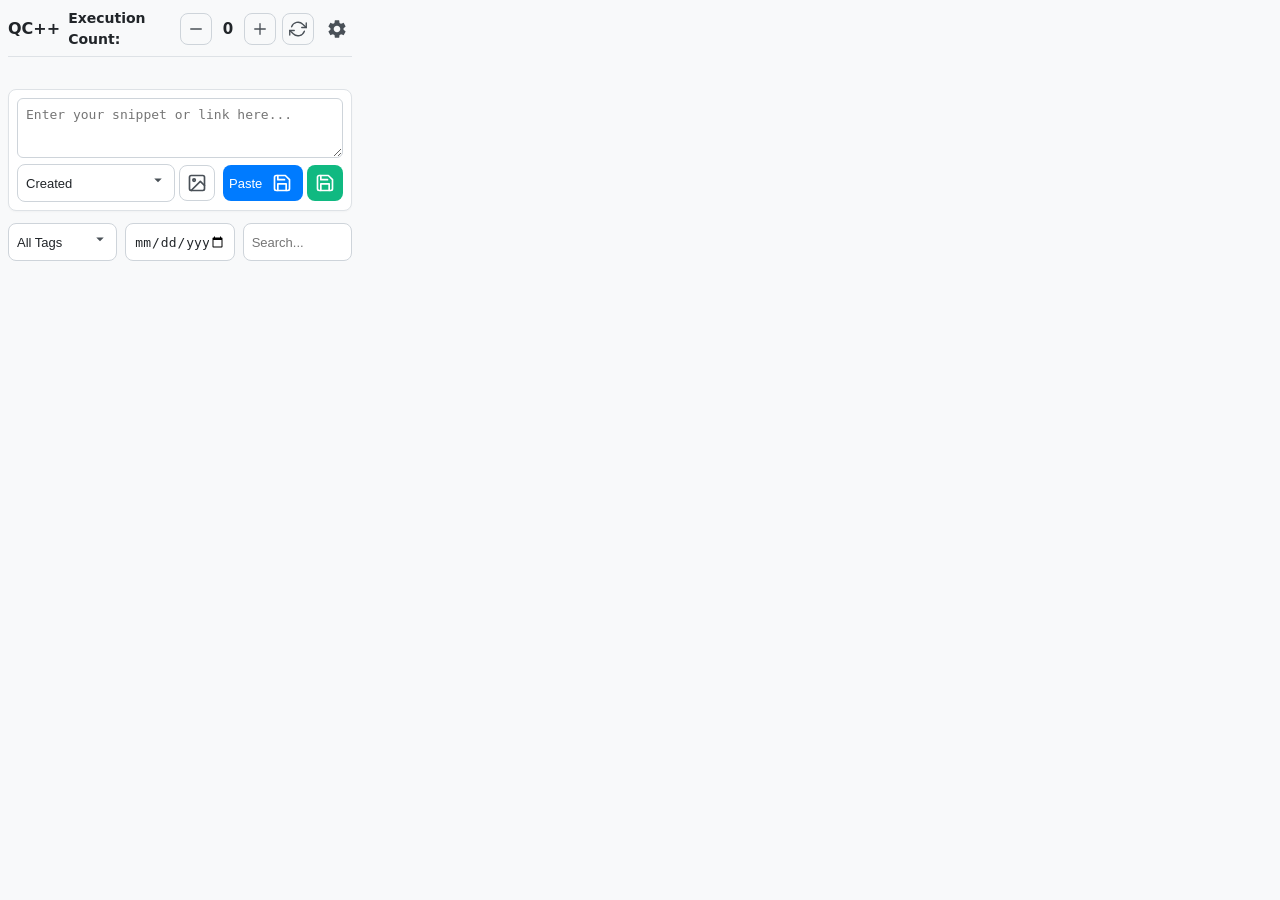
==== popup.html @ acd0b489 "initial upload - Base files" ====
<!DOCTYPE html>
<html>
<head>
  <title>Test Case Counter</title>
  <link rel="stylesheet" href="styles.css">
</head>
<body>
  <div class="container">
    <div class="header">
      <a href="https://github.com/akasumitlamba" target="_blank" class="extension-name-link" title="Go to Creator Profile (akasumitlamba)">
        QC++
      </a>
      <div class="header-title-counter">
        <span class="logo-title"><b>Execution Count:</b></span>
        <div class="counter-controls">
          <button id="decrementBtn" aria-label="Decrement count">
            <svg viewBox="0 0 24 24" fill="none" stroke="currentColor" stroke-width="2" stroke-linecap="round" stroke-linejoin="round"><line x1="5" y1="12" x2="19" y2="12"></line></svg>
          </button>
          <span id="counter">0</span>
          <button id="incrementBtn" aria-label="Increment count">
            <svg viewBox="0 0 24 24" fill="none" stroke="currentColor" stroke-width="2" stroke-linecap="round" stroke-linejoin="round"><line x1="12" y1="5" x2="12" y2="19"></line><line x1="5" y1="12" x2="19" y2="12"></line></svg>
          </button>
          <button id="resetBtn" class="reset-btn" aria-label="Reset count">
            <svg viewBox="0 0 24 24" fill="none" stroke="currentColor" stroke-width="1.8" stroke-linecap="round" stroke-linejoin="round"><polyline points="23 4 23 10 17 10"></polyline><polyline points="1 20 1 14 7 14"></polyline><path d="M3.51 9a9 9 0 0 1 14.85-3.36L23 10M1 14l4.64 4.36A9 9 0 0 0 20.49 15"></path></svg>
          </button>
        </div>
      </div>
      <button id="settingsBtn" class="settings-btn" aria-label="Settings" title="Settings">
        <svg class="icon" viewBox="0 0 24 24" width="22" height="22" fill="currentColor">
          <path fill="currentColor" d="M19.14 12.94c.04-.3.06-.61.06-.94 0-.32-.02-.64-.07-.94l2.03-1.58c.18-.14.23-.41.12-.61l-1.92-3.32c-.12-.22-.37-.29-.59-.22l-2.39.96c-.5-.38-1.03-.7-1.62-.94l-.36-2.54c-.04-.24-.24-.41-.48-.41h-3.84c-.24 0-.43.17-.47.41l-.36 2.54c-.59.24-1.13.57-1.62.94l-2.39-.96c-.22-.08-.47 0-.59.22L2.74 8.87c-.12.21-.08.47.12.61l2.03 1.58c-.05.3-.07.63-.07.94s.02.64.07.94l-2.03 1.58c-.18.14-.23.41-.12.61l1.92 3.32c.12.22.37.29.59.22l2.39-.96c.5.38 1.03.7 1.62.94l.36 2.54c.05.24.24.41.48.41h3.84c.24 0 .44-.17.47-.41l.36-2.54c.59-.24 1.13-.56 1.62-.94l2.39.96c.22.08.47 0 .59-.22l1.92-3.32c.12-.22.07-.47-.12-.61l-2.01-1.58zM12 15.6c-1.98 0-3.6-1.62-3.6-3.6s1.62-3.6 3.6-3.6 3.6 1.62 3.6 3.6-1.62 3.6-3.6 3.6z"/>
        </svg>
      </button>
    </div>
    
    <!-- Additional Counters Grid -->
    <div id="additionalCountersGrid" class="additional-counters-grid">
      <!-- Additional counters will be dynamically added here -->
    </div>

    <div class="card">
      <textarea id="snippetText" placeholder="Enter your snippet or link here..."></textarea>
      <div class="image-preview-container" id="imagePreviewContainer" style="display: none;">
        <img id="imagePreview" src="" alt="Preview">
        <button id="removeImage" class="remove-image-btn" title="Remove image">
          <svg viewBox="0 0 24 24" width="14" height="14" fill="none" stroke="currentColor" stroke-width="2.5" stroke-linecap="round" stroke-linejoin="round">
            <line x1="18" y1="6" x2="6" y2="18"></line>
            <line x1="6" y1="6" x2="18" y2="18"></line>
          </svg>
        </button>
      </div>
      <div class="input-controls-row">
        <div class="select-wrapper">
          <select id="tagSelect" class="tag-select" aria-label="Select tag for new snippet">
            <option value="created">Created</option>
            <option value="closed">Closed</option>
            <option value="reopened">Reopened</option>
            <option value="note">Note</option>
          </select>
          <span class="select-arrow">
            <svg viewBox="0 0 24 24" width="18" height="18"><path d="M7 10l5 5 5-5z"/></svg>
          </span>
        </div>
        <label for="imageUpload" class="image-upload-btn" title="Upload an image">
          <svg viewBox="0 0 24 24" width="20" height="20" fill="none" stroke="currentColor" stroke-width="2" stroke-linecap="round" stroke-linejoin="round">
            <rect x="3" y="3" width="18" height="18" rx="2" ry="2"/>
            <circle cx="8.5" cy="8.5" r="1.5"/>
            <polyline points="21 15 16 10 5 21"/>
          </svg>
        </label>
        <input type="file" id="imageUpload" accept="image/*" style="display: none;">
        <button id="pasteSaveSnippet" aria-label="Paste and Save" title="Paste and Save">
          Paste
          <svg width="20" height="20" viewBox="0 0 24 24" fill="none" stroke="currentColor" stroke-width="2" stroke-linecap="round" stroke-linejoin="round" style="vertical-align: middle; margin-left: 4px;">
            <path d="M19 21H5a2 2 0 0 1-2-2V5a2 2 0 0 1 2-2h11l5 5v11a2 2 0 0 1-2 2z"/>
            <polyline points="17 21 17 13 7 13 7 21"/>
            <polyline points="7 3 7 8 15 8"/>
          </svg>
        </button>
        <button id="saveSnippet" aria-label="Save" title="Save">
          <svg width="20" height="20" viewBox="0 0 24 24" fill="none" stroke="currentColor" stroke-width="2" stroke-linecap="round" stroke-linejoin="round">
            <path d="M19 21H5a2 2 0 0 1-2-2V5a2 2 0 0 1 2-2h11l5 5v11a2 2 0 0 1-2 2z"/>
            <polyline points="17 21 17 13 7 13 7 21"/>
            <polyline points="7 3 7 8 15 8"/>
          </svg>
        </button>
      </div>
    </div>

    <!-- Filter Row -->
    <div class="filter-row">
      <div class="tag-filter-container">
        <select id="tagFilter" class="tag-filter-select" aria-label="Filter snippets by tag">
          <option value="all">All Tags</option>
          <option value="created">Created</option>
          <option value="closed">Closed</option>
          <option value="reopened">Reopened</option>
          <option value="note">Note</option>
        </select>
        <span class="select-arrow">
          <svg viewBox="0 0 24 24" width="18" height="18"><path d="M7 10l5 5 5-5z"/></svg>
        </span>
      </div>

      <!-- Date Filter -->
      <div class="filter-group date-filter-group">
        <input type="date" id="dateFilter" class="date-filter-input" aria-label="Filter snippets by date" placeholder="Date">
      </div>

      <!-- Search Filter -->
      <div class="filter-group search-filter-group">
        <input type="search" id="searchSnippets" class="search-input" placeholder="Search..." aria-label="Search snippet content">
      </div>
    </div>

    <div id="snippetsList" class="saved-snippets">
      <!-- Snippets will be dynamically inserted here -->
    </div>
  </div>
  <!-- Settings Modal -->
  <div id="settingsModal" class="settings-modal" style="display:none;">
    <div class="settings-modal-content">
      <div class="settings-modal-header">
        <span>Settings</span>
        <button id="closeSettings" aria-label="Close settings">&times;</button>
      </div>
      <div class="settings-modal-body">
        <div class="counters-section">
          <div class="section-header">
            <h3>Counters</h3>
            <button id="addCounterBtn" class="add-counter-btn" title="Add new counter">
              <svg viewBox="0 0 24 24" width="18" height="18" fill="none" stroke="currentColor" stroke-width="2">
                <line x1="12" y1="5" x2="12" y2="19"></line>
                <line x1="5" y1="12" x2="19" y2="12"></line>
              </svg>
            </button>
          </div>
          <div id="countersList" class="counters-list">
            <!-- Main counter item -->
            <div class="counter-item main-counter">
              <div class="counter-info">
                <span class="counter-name">Main Counter</span>
                <div class="counter-actions">
                  <button class="edit-counter" data-id="main" title="Edit name">
                    <svg viewBox="0 0 24 24" width="16" height="16" fill="none" stroke="currentColor" stroke-width="2">
                      <path d="M11 4H4a2 2 0 0 0-2 2v14a2 2 0 0 0 2 2h14a2 2 0 0 0 2-2v-7"></path>
                      <path d="M18.5 2.5a2.121 2.121 0 0 1 3 3L12 15l-4 1 1-4 9.5-9.5z"></path>
                    </svg>
                  </button>
                  <button class="toggle-counter" data-id="main" title="Hide counter">
                    <svg viewBox="0 0 24 24" width="16" height="16" fill="none" stroke="currentColor" stroke-width="2">
                      <path d="M1 12s4-8 11-8 11 8 11 8-4 8-11 8-11-8-11-8z"></path>
                      <circle cx="12" cy="12" r="3"></circle>
                    </svg>
                  </button>
                </div>
              </div>
            </div>
            <!-- Additional counters will be listed here -->
          </div>
        </div>
        <hr>
        

        
        <div class="theme-select-container">
        <label for="themeSelect">Theme:</label>
        <select id="themeSelect">
          <option value="light">Light</option>
          <option value="dark">Dark</option>
        </select>
        </div>
        <hr>
        
        <!-- Data Management Section -->
        <div class="data-management-section">
          <h3>Data Management</h3>
          <div class="data-buttons">
            <button id="exportDataBtn" class="data-btn export-btn" title="Export all data">
              <svg viewBox="0 0 24 24" width="16" height="16" fill="none" stroke="currentColor" stroke-width="2">
                <path d="M21 15v4a2 2 0 0 1-2 2H5a2 2 0 0 1-2-2v-4"></path>
                <polyline points="7 10 12 15 17 10"></polyline>
                <line x1="12" y1="15" x2="12" y2="3"></line>
              </svg>
              Export Data
            </button>
            <button id="importDataBtn" class="data-btn import-btn" title="Import data">
              <svg viewBox="0 0 24 24" width="16" height="16" fill="none" stroke="currentColor" stroke-width="2">
                <path d="M21 15v4a2 2 0 0 1-2 2H5a2 2 0 0 1-2-2v-4"></path>
                <polyline points="17 8 12 3 7 8"></polyline>
                <line x1="12" y1="3" x2="12" y2="15"></line>
              </svg>
              Import Data
            </button>
          </div>
          <input type="file" id="importFileInput" accept=".json" style="display: none;">
        </div>
        <hr>
        
        <div class="settings-toggles">
          <label><input type="checkbox" id="toggleTimestamp" checked> Show Timestamp on Snippet</label><br>
          <label><input type="checkbox" id="toggleDateFilter"> Show Date Filter</label><br>
          <label><input type="checkbox" id="toggleTagFilter" checked> Show Tag Filter</label><br>
          <label><input type="checkbox" id="toggleSearchFilter" checked> Show Search Filter</label><br>
          <label><input type="checkbox" id="toggleSnippetTags" checked> Show Tags on Snippet</label><br>
          <label><input type="checkbox" id="toggleDoubleClickEdit" checked> Double Click Snippet to Edit</label>
        </div>
        <hr>
        <!-- Tag Management Section -->
        <div class="tags-section">
          <div class="section-header">
            <h3>Tags</h3>
          </div>
          <div id="tagsList" class="tags-list">
            <!-- Tags will be dynamically added here -->
          </div>
          <div class="tag-info-text">
            <p><small>You can rename tags and activate/deactivate them as needed. Tags that are deactivated won't show in the dropdown menu but will preserve their data.</small></p>
          </div>
        </div>
        <hr>
                
      </div>
    </div>
  </div>
  <script src="popup.js"></script>
</body>
</html>
---- styles.css ----
/* Global Reset & Base Styles */
* {
  margin: 0;
  padding: 0;
  box-sizing: border-box;
}

:root {
  /* Color Variables */
  --color-background: #F8F9FA;
  --color-text: #212529;
  --color-border: #DEE2E6;
  --color-border-hover: #ADB5BD;
  --color-input-border: #CED4DA;
  --color-input-focus: #80BDFF;
  --color-icon: #495057;
  
  /* Color Tags */
  --color-created: #10b981;
  --color-created-bg: #F0FFF4;
  --color-created-dark: #0E9F70;
  --color-closed: #D9534F;
  --color-closed-bg: #FFF0F0;
  --color-closed-dark: #C9302C;
  --color-reopened: #007BFF;
  --color-reopened-bg: #F0F8FF;
  --color-reopened-dark: #0056B3;
  --color-note: #FFC107;
  --color-note-bg: #FFF9E6;
  --color-note-dark: #D9A400;
  --color-gray: #607D8B;
  --color-gray-bg: #ECEFF1;
  --color-gray-dark: #455A64;
  --color-purple: #9C27B0;
  --color-purple-bg: #F5E9FF;
  --color-purple-dark: #7B1FA2;
  --color-pink: #E91E63;
  --color-pink-bg: #FCE4EC;
  --color-pink-dark: #C2185B;
  --color-teal: #009688;
  --color-teal-bg: #E0F2F1;
  --color-teal-dark: #00796B;
  
  /* Dark Theme Colors */
  --dark-bg: #212121;
  --dark-elevated: #2C2C2C;
  --dark-border: #3D3D3D;
  --dark-input: #333333;
  --dark-hover: #3A3A3A;
  --dark-text: #E6E6E6;
  --dark-secondary-text: #AAAAAA;
  
  /* Dark Theme Tag Colors */
  --dark-created-bg: #143628;
  --dark-closed-bg: #3D2626;
  --dark-reopened-bg: #1C2A3D;
  --dark-note-bg: #3D371D;
  --dark-gray-bg: #2F3941;
  --dark-purple-bg: #2D1F35;
  --dark-pink-bg: #3D1F29;
  --dark-teal-bg: #1A3534;
  
  /* Spacing */
  --spacing-xs: 4px;
  --spacing-sm: 6px;
  --spacing-md: 8px;
  --spacing-lg: 12px;
  
  /* Border Radius */
  --radius-sm: 6px;
  --radius-md: 8px;
}

body {
  width: 360px;
  font-family: 'Inter', 'Segoe UI', system-ui, -apple-system, BlinkMacSystemFont, sans-serif;
  background-color: var(--color-background);
  color: var(--color-text);
  font-size: 14px;
  line-height: 1.5;
}

.container {
  display: flex;
  flex-direction: column;
  gap: var(--spacing-md);
  padding: var(--spacing-md);
}

/* Header */
.header {
  display: flex;
  align-items: center;
  padding-bottom: var(--spacing-sm);
  border-bottom: 1px solid var(--color-border);
  margin-bottom: var(--spacing-xs);
  gap: var(--spacing-md);
}

.extension-name-link {
  font-size: 16px;
  font-weight: 600;
  color: var(--color-text);
  text-decoration: none;
  transition: color 0.2s;
  flex-shrink: 0;
}

.extension-name-link:hover {
  color: var(--color-reopened);
}

.header-title-counter {
  display: flex;
  align-items: center;
  gap: 10px;
  flex-grow: 1;
  justify-content: center;
  min-width: 0;
}

.header.main-counter-hidden .header-title-counter {
  display: none;
}

.header.main-counter-hidden .extension-name-link {
  flex-grow: 1;
  text-align: left;
  font-size: 18px;
}

.settings-btn {
  background-color: transparent;
  border: none;
  cursor: pointer;
  padding: var(--spacing-xs);
  display: flex;
  align-items: center;
  justify-content: center;
  color: var(--color-icon);
  border-radius: var(--radius-sm);
  transition: background-color 0.2s;
  flex-shrink: 0;
}

.theme-dark .extension-name-link {
  color: var(--dark-text);
}

.theme-dark .extension-name-link:hover {
  color: var(--color-reopened);
}

.counter-controls {
  display: flex;
  align-items: center;
  gap: var(--spacing-sm);
}

.counter-controls button, 
.reset-btn {
  background-color: transparent;
  border: 1px solid var(--color-input-border);
  border-radius: var(--radius-md);
  cursor: pointer;
  padding: var(--spacing-sm);
  display: flex;
  align-items: center;
  justify-content: center;
  transition: background-color 0.2s, border-color 0.2s;
}

.counter-controls button:hover, 
.reset-btn:hover {
  background-color: #E9ECEF;
  border-color: var(--color-border-hover);
}

.counter-controls button svg, 
.reset-btn svg {
  width: 18px;
  height: 18px;
  stroke: var(--color-icon);
  stroke-width: 1.8;
}

.reset-btn svg {
  stroke: var(--color-closed);
}

.reset-btn:hover svg {
  stroke: var(--color-closed-dark);
}

#counter {
  font-size: 15px;
  font-weight: 600;
  color: var(--color-text);
  min-width: 20px;
  text-align: center;
}

/* Card Styles */
.card {
  background-color: #FFFFFF;
  border-radius: var(--radius-md);
  padding: var(--spacing-md);
  border: 1.5px solid var(--color-border);
  display: flex;
  flex-direction: column;
  gap: var(--spacing-sm);
  margin-bottom: var(--spacing-xs);
  box-shadow: 0 1px 2px rgba(0,0,0,0.03);
}

/* Textarea */
#snippetText {
  width: 100%;
  min-height: 60px;
  max-height: 120px;
  border-radius: var(--radius-sm);
  border: 1px solid var(--color-input-border);
  padding: var(--spacing-sm) var(--spacing-md);
  font-size: 13px;
  font-weight: 400;
  background-color: #FFFFFF;
  color: var(--color-text);
  transition: border-color 0.2s, box-shadow 0.2s;
  resize: vertical;
  line-height: 1.5;
}

#snippetText:focus {
  border-color: var(--color-input-focus);
  outline: none;
  box-shadow: 0 0 0 2px rgba(128, 189, 255, 0.2);
}

/* Input Controls Layout using CSS Grid for better predictability */
.input-controls-row {
  display: flex;
  gap: var(--spacing-xs);
  align-items: center;
}

/* Default positions */
.select-wrapper {
  flex: 1;
  min-width: 100px;
  max-width: none;
  position: relative;
  display: flex;
  align-items: center;
}

#saveSnippet,
#pasteSaveSnippet {
  display: flex;
  align-items: center;
  justify-content: center;
  gap: var(--spacing-sm);
  height: 36px;
  flex: 0 0 auto;
  width: auto;
  min-width: 36px;
  border-radius: var(--radius-md);
  padding: 0 var(--spacing-sm);
  font-size: 13px;
  font-weight: 500;
  cursor: pointer;
  border: none;
  color: #fff;
  transition: all 0.2s;
}

/* Remove max width constraints */
#saveSnippet {
  background-color: var(--color-created);
  width: 36px;
}

#pasteSaveSnippet {
  background-color: var(--color-reopened);
  width: 80px;
}

/* Filter Row */
.filter-row {
  display: flex;
  align-items: center;
  gap: var(--spacing-md);
  flex-wrap: wrap;
}

.tag-filter-container {
  position: relative;
  display: flex;
  flex: 1;
  min-width: 100px;
}

.filter-group {
  flex: 1;
  display: flex;
  align-items: center;
}

.search-filter-group,
.date-filter-group {
  flex: 1;
  min-width: 100px;
}

.tag-filter-select,
.search-input,
.date-filter-input {
  height: 38px;
  width: 100%;
  padding: 0 var(--spacing-md);
  font-size: 13px;
  border: 1px solid var(--color-input-border);
  border-radius: var(--radius-md);
  background-color: #FFFFFF;
  color: var(--color-text);
  transition: border-color 0.2s, box-shadow 0.2s;
}

.tag-filter-select:focus,
.search-input:focus,
.date-filter-input:focus {
  border-color: var(--color-input-focus);
  outline: none;
  box-shadow: 0 0 0 2px rgba(128, 189, 255, 0.2);
}

.tag-filter-select {
  appearance: none;
  -webkit-appearance: none;
  -moz-appearance: none;
  padding-right: 30px;
  background-repeat: no-repeat;
  background-position: right var(--spacing-md) center;
  background-size: 10px auto;
  cursor: pointer;
}

/* Saved Snippets */
.saved-snippets {
  display: flex;
  flex-direction: column;
  gap: var(--spacing-md);
  overflow-y: auto;
  max-height: 400px;
}

.snippet-item {
  background-color: #FFFFFF;
  border-radius: var(--radius-md);
  border: 1px solid var(--color-border);
  padding: var(--spacing-sm) var(--spacing-md);
  display: flex;
  flex-direction: column;
  gap: var(--spacing-xs);
  transition: all 0.2s ease;
}

.snippet-item:hover {
  transform: translateY(-2px);
  box-shadow: 0 2px 5px rgba(0,0,0,0.05);
}

/* Snippet Tag Colors */
.snippet-item.created { 
  border-left: 4px solid var(--color-created); 
  background-color: var(--color-created-bg);
}

.snippet-item.closed { 
  border-left: 4px solid var(--color-closed); 
  background-color: var(--color-closed-bg);
}

.snippet-item.reopened { 
  border-left: 4px solid var(--color-reopened); 
  background-color: var(--color-reopened-bg);
}

.snippet-item.note { 
  border-left: 4px solid var(--color-note); 
  background-color: var(--color-note-bg);
}

.snippet-item.gray { 
  border-left: 4px solid var(--color-gray); 
  background-color: var(--color-gray-bg);
}

.snippet-item.purple { 
  border-left: 4px solid var(--color-purple); 
  background-color: var(--color-purple-bg);
}

.snippet-item.pink { 
  border-left: 4px solid var(--color-pink); 
  background-color: var(--color-pink-bg);
}

.snippet-item.teal { 
  border-left: 4px solid var(--color-teal); 
  background-color: var(--color-teal-bg);
}

.snippet-top-tag {
  font-size: 11px;
  font-weight: 600;
  text-transform: capitalize;
  display: flex; 
  justify-content: space-between; 
  align-items: center; 
  padding-bottom: 1px;
  border-bottom: 1px solid rgba(0,0,0,0.05);
  margin-bottom: 2px;
  line-height: 1.1;
}

.snippet-item.created .snippet-top-tag { color: var(--color-created-dark); }
.snippet-item.closed .snippet-top-tag { color: var(--color-closed-dark); }
.snippet-item.reopened .snippet-top-tag { color: var(--color-reopened-dark); }
.snippet-item.note .snippet-top-tag { color: var(--color-note-dark); }
.snippet-item.gray .snippet-top-tag { color: var(--color-gray-dark); }
.snippet-item.purple .snippet-top-tag { color: var(--color-purple-dark); }
.snippet-item.pink .snippet-top-tag { color: var(--color-pink-dark); }
.snippet-item.teal .snippet-top-tag { color: var(--color-teal-dark); }

.snippet-timestamp {
  font-size: 11px;
  color: var(--color-icon);
  font-weight: normal;
  opacity: 0.8;
}

.snippet-content-wrapper {
  display: flex;
  gap: var(--spacing-sm);
}

.snippet-content {
  cursor: pointer;
  white-space: pre-wrap;
  word-break: break-word;
  font-size: 13px;
  line-height: 1.5;
  max-height: 150px;
  overflow-y: auto;
  padding: var(--spacing-xs) var(--spacing-md);
  background-color: rgba(0,0,0,0.02);
  border-radius: var(--radius-sm);
  flex: 1;
  position: relative;
  margin-bottom: var(--spacing-xs);
  /* Prevent text selection on double click */
  user-select: none;
  -webkit-user-select: none;
  -moz-user-select: none;
  -ms-user-select: none;
}

.snippet-content.expanded {
  max-height: none;
}

.snippet-content a {
  color: var(--color-reopened);
  text-decoration: none;
  font-weight: 500;
}

.snippet-content a:hover {
  text-decoration: underline;
  color: var(--color-reopened-dark);
}

.snippet-actions {
  display: flex;
  flex-direction: column;
  justify-content: flex-start;
  gap: var(--spacing-sm);
}

.snippet-actions button {
  background-color: transparent;
  border: 1px solid var(--color-input-border);
  border-radius: var(--radius-sm);
  cursor: pointer;
  padding: var(--spacing-xs);
  display: flex;
  align-items: center;
  justify-content: center;
  transition: all 0.2s;
  width: 28px;
  height: 28px;
}

.snippet-actions button:hover {
  background-color: #E9ECEF;
  border-color: var(--color-border-hover);
  transform: translateY(-2px);
}

.snippet-actions button svg {
  width: 16px;
  height: 16px;
  stroke: var(--color-icon);
  transition: all 0.2s;
}

.snippet-actions button:hover svg {
  stroke-width: 2;
}

.copy-btn svg {
  stroke: var(--color-reopened-dark);
}

.delete-btn svg {
  stroke: var(--color-closed-dark);
}

.snippet-actions .expand-btn {
  margin-top: auto;
}

.snippet-actions .expand-btn svg {
  transition: transform 0.2s;
  stroke: var(--color-icon);
}

.snippet-actions .expand-btn.expanded svg {
  transform: rotate(180deg);
}

/* Tag Backgrounds for Card and Controls */
.input-controls-row.bg-created { background-color: var(--color-created-bg); border: none; }
.input-controls-row.bg-closed { background-color: var(--color-closed-bg); border: none; }
.input-controls-row.bg-reopened { background-color: var(--color-reopened-bg); border: none; }
.input-controls-row.bg-note { background-color: var(--color-note-bg); border: none; }
.input-controls-row.bg-gray { background-color: var(--color-gray-bg); border: none; }
.input-controls-row.bg-purple { background-color: var(--color-purple-bg); border: none; }
.input-controls-row.bg-pink { background-color: var(--color-pink-bg); border: none; }
.input-controls-row.bg-teal { background-color: var(--color-teal-bg); border: none; }

.card.bg-created {
  background-color: var(--color-created-bg);
  border-left: 4px solid var(--color-created);
}

.card.bg-closed {
  background-color: var(--color-closed-bg);
  border-left: 4px solid var(--color-closed);
}

.card.bg-reopened {
  background-color: var(--color-reopened-bg);
  border-left: 4px solid var(--color-reopened);
}

.card.bg-note {
  background-color: var(--color-note-bg);
  border-left: 4px solid var(--color-note);
}

.card.bg-gray {
  background-color: var(--color-gray-bg);
  border-left: 4px solid var(--color-gray);
}

.card.bg-purple {
  background-color: var(--color-purple-bg);
  border-left: 4px solid var(--color-purple);
}

.card.bg-pink {
  background-color: var(--color-pink-bg);
  border-left: 4px solid var(--color-pink);
}

.card.bg-teal {
  background-color: var(--color-teal-bg);
  border-left: 4px solid var(--color-teal);
}

#snippetText.bg-created,
#tagSelect.bg-created {
  background-color: var(--color-created-bg);
  border-color: var(--color-created);
}

#snippetText.bg-closed,
#tagSelect.bg-closed {
  background-color: var(--color-closed-bg);
  border-color: var(--color-closed);
}

#snippetText.bg-reopened,
#tagSelect.bg-reopened {
  background-color: var(--color-reopened-bg);
  border-color: var(--color-reopened);
}

#snippetText.bg-note,
#tagSelect.bg-note {
  background-color: var(--color-note-bg);
  border-color: var(--color-note);
}

#snippetText.bg-gray,
#tagSelect.bg-gray {
  background-color: var(--color-gray-bg);
  border-color: var(--color-gray);
}

.tag-filter-select.bg-created { 
  background-color: var(--color-created-bg);
  border-color: var(--color-created);
}

.tag-filter-select.bg-closed { 
  background-color: var(--color-closed-bg);
  border-color: var(--color-closed);
}

.tag-filter-select.bg-reopened { 
  background-color: var(--color-reopened-bg);
  border-color: var(--color-reopened);
}

.tag-filter-select.bg-note { 
  background-color: var(--color-note-bg);
  border-color: var(--color-note);
}

.tag-filter-select.bg-gray { 
  background-color: var(--color-gray-bg);
  border-color: var(--color-gray);
}

.tag-filter-select.bg-purple { 
  background-color: var(--color-purple-bg);
  border-color: var(--color-purple);
}

.tag-filter-select.bg-pink { 
  background-color: var(--color-pink-bg);
  border-color: var(--color-pink);
}

.tag-filter-select.bg-teal { 
  background-color: var(--color-teal-bg);
  border-color: var(--color-teal);
}

/* Settings Button and Modal */
.settings-btn:hover {
  background-color: rgba(0,0,0,0.05);
}

.settings-modal {
  position: fixed;
  top: 0;
  left: 0;
  width: 100%;
  height: 100%;
  background-color: rgba(0, 0, 0, 0.5);
  display: none;
  justify-content: center;
  align-items: center;
  z-index: 1000;
  animation: fadeIn 0.2s ease-out;
}

@keyframes fadeIn {
  from { opacity: 0; }
  to { opacity: 1; }
}

.settings-modal-content {
  background-color: var(--color-background);
  border-radius: var(--radius-md);
  width: 90%;
  max-width: 340px;
  max-height: 85vh;
  box-shadow: 0 4px 12px rgba(0, 0, 0, 0.15);
  animation: modalSlideIn 0.3s ease-out;
  display: flex;
  flex-direction: column;
}

@keyframes modalSlideIn {
  from { 
  opacity: 0;
    transform: translateY(-20px);
}
  to { 
  opacity: 1;
    transform: translateY(0);
}
}

.settings-modal-header {
  display: flex;
  justify-content: space-between;
  align-items: center;
  padding: var(--spacing-md) var(--spacing-lg);
  border-bottom: 1px solid var(--color-border);
  font-weight: 600;
  flex-shrink: 0;
}

.settings-modal-header button {
  background: none;
  border: none;
  font-size: 20px;
  cursor: pointer;
  color: var(--color-icon);
  width: 28px;
  height: 28px;
  display: flex;
  align-items: center;
  justify-content: center;
}

.settings-modal-header button:hover {
  color: var(--color-text);
}

.settings-modal-body {
  padding: var(--spacing-md) var(--spacing-lg);
  overflow-y: auto;
  max-height: calc(85vh - 50px); /* Subtract header height */
}

.settings-modal-body label[for="themeSelect"] {
  font-weight: 600;
  display: inline-block;
  margin-right: var(--spacing-md);
  color: var(--color-text);
}

.theme-select-container {
  display: flex;
  align-items: center;
  margin-bottom: var(--spacing-lg);
}

.settings-modal-body select#themeSelect {
  width: auto;
  flex: 1;
  margin-bottom: 0;
}

.settings-modal-body select {
  height: 38px;
  padding: 0 var(--spacing-md);
  font-size: 14px;
  border: 1px solid var(--color-input-border);
  border-radius: var(--radius-md);
  background-color: #FFFFFF;
  color: var(--color-text);
  appearance: none;
  -webkit-appearance: none;
  -moz-appearance: none;
  background-image: url('data:image/svg+xml;charset=US-ASCII,%3Csvg%20xmlns%3D%22http%3A%2F%2Fwww.w3.org%2F2000%2Fsvg%22%20width%3D%22292.4%22%20height%3D%22292.4%22%3E%3Cpath%20fill%3D%22%23495057%22%20d%3D%22M287%2069.4a17.6%2017.6%200%200%200-13-5.4H18.4c-5%200-9.3%201.8-12.9%205.4A17.6%2017.6%200%200%200%200%2082.2c0%205%201.8%209.3%205.4%2012.9l128%20127.9c3.6%203.6%207.8%205.4%2012.8%205.4s9.2-1.8%2012.8-5.4L287%2095c3.5-3.5%205.4-7.8%205.4-12.8%200-5-1.9-9.2-5.4-12.8z%22%2F%3E%3C%2Fsvg%3E');
  background-repeat: no-repeat;
  background-position: right var(--spacing-md) center;
  background-size: 10px auto;
  cursor: pointer;
}

.settings-modal-body hr {
  border: none;
  height: 1px;
  background-color: var(--color-border);
  margin: var(--spacing-lg) 0;
}

.settings-toggles {
  padding-top: var(--spacing-sm);
}

.settings-toggles label {
  display: flex;
  align-items: center;
  margin-bottom: var(--spacing-md);
  user-select: none;
  cursor: pointer;
  font-size: 14px;
  transition: color 0.2s;
}

.settings-toggles label:hover {
  color: var(--color-reopened);
}

.settings-toggles input[type="checkbox"] {
  margin-right: var(--spacing-md);
  accent-color: var(--color-created);
  width: 16px;
  height: 16px;
  cursor: pointer;
}

/* Dark Theme */
.theme-dark {
  background-color: var(--dark-bg);
  color: var(--dark-text);
}

.theme-dark .container,
.theme-dark .card,
.theme-dark .tag-filter-select,
.theme-dark .date-filter-input,
.theme-dark .search-input,
.theme-dark .snippet-item {
  background-color: var(--dark-elevated);
  color: var(--dark-text);
  border-color: var(--dark-border);
}

.theme-dark #snippetText,
.theme-dark .select-wrapper select {
  background-color: var(--dark-input);
  color: var(--dark-text);
  border-color: var(--dark-border);
}

.theme-dark .select-arrow svg {
  fill: var(--dark-secondary-text);
}

.theme-dark .logo-title,
.theme-dark .snippet-timestamp {
  color: var(--dark-secondary-text);
}

.theme-dark .header {
  border-color: var(--dark-border);
}

.theme-dark .snippet-item {
  border: 1px solid var(--dark-border);
  border-left-width: 4px;
  background-color: var(--dark-elevated);
}

.theme-dark .snippet-item.created {
  border-color: var(--color-created);
}

.theme-dark .snippet-item.closed {
  border-color: var(--color-closed);
}

.theme-dark .snippet-item.reopened {
  border-color: var(--color-reopened);
}

.theme-dark .snippet-item.note {
  border-color: var(--color-note);
}

.theme-dark .snippet-item:hover {
  transform: translateY(-2px);
  box-shadow: 0 4px 12px rgba(0,0,0,0.4);
}

.theme-dark .snippet-content {
  background-color: var(--dark-input);
}

.theme-dark .snippet-top-tag {
  border-bottom-color: rgba(255,255,255,0.05);
}

.theme-dark .snippet-item.created .snippet-top-tag { color: var(--color-created); }
.theme-dark .snippet-item.closed .snippet-top-tag { color: var(--color-closed); }
.theme-dark .snippet-item.reopened .snippet-top-tag { color: var(--color-reopened); }
.theme-dark .snippet-item.note .snippet-top-tag { color: var(--color-note); }

.theme-dark .snippet-content a {
  color: #4DA3FF;
}

.theme-dark .snippet-content a:hover {
  color: #80BDFF;
}

.theme-dark .settings-btn:hover {
  background-color: var(--dark-hover);
  color: var(--dark-text);
}

.theme-dark .settings-modal-header button:hover {
  color: var(--dark-text);
}

.theme-dark .counter-controls button, 
.theme-dark .reset-btn,
.theme-dark .snippet-actions button {
  background-color: var(--dark-input);
  border-color: var(--dark-border);
}

.theme-dark .counter-controls button:hover, 
.theme-dark .reset-btn:hover,
.theme-dark .snippet-actions button:hover {
  background-color: var(--dark-hover);
  border-color: var(--dark-border);
}

.theme-dark .counter-controls button svg {
  stroke: var(--dark-secondary-text);
}

.theme-dark #snippetText:focus,
.theme-dark .tag-filter-select:focus,
.theme-dark .search-input:focus,
.theme-dark .date-filter-input:focus {
  box-shadow: 0 0 0 2px rgba(77, 163, 255, 0.3);
}

.theme-dark #snippetText.bg-created, 
.theme-dark #tagSelect.bg-created,
.theme-dark .card.bg-created,
.theme-dark .input-controls-row.bg-created { 
  background-color: var(--dark-input);
  border-color: var(--color-created);
  border-width: 2px;
}

.theme-dark #snippetText.bg-closed, 
.theme-dark #tagSelect.bg-closed,
.theme-dark .card.bg-closed,
.theme-dark .input-controls-row.bg-closed { 
  background-color: var(--dark-input);
  border-color: var(--color-closed);
  border-width: 2px;
}

.theme-dark #snippetText.bg-reopened, 
.theme-dark #tagSelect.bg-reopened,
.theme-dark .card.bg-reopened,
.theme-dark .input-controls-row.bg-reopened { 
  background-color: var(--dark-input);
  border-color: var(--color-reopened);
  border-width: 2px;
}

.theme-dark #snippetText.bg-note, 
.theme-dark #tagSelect.bg-note,
.theme-dark .card.bg-note,
.theme-dark .input-controls-row.bg-note { 
  background-color: var(--dark-input);
  border-color: var(--color-note);
  border-width: 2px;
}

.theme-dark .input-controls-row.bg-created {
  background-color: transparent;
  border: 1px solid var(--color-created);
  border-radius: var(--radius-sm);
  padding: var(--spacing-xs);
}

.theme-dark .input-controls-row.bg-closed {
  background-color: transparent;
  border: 1px solid var(--color-closed);
  border-radius: var(--radius-sm);
  padding: var(--spacing-xs);
}

.theme-dark .input-controls-row.bg-reopened {
  background-color: transparent;
  border: 1px solid var(--color-reopened);
  border-radius: var(--radius-sm);
  padding: var(--spacing-xs);
}

.theme-dark .input-controls-row.bg-note {
  background-color: transparent;
  border: 1px solid var(--color-note);
  border-radius: var(--radius-sm);
  padding: var(--spacing-xs);
}

.theme-dark #counter {
  color: #FFFFFF;
  font-weight: 700;
  font-size: 16px;
}

.theme-dark .counter-controls {
  background-color: var(--dark-input);
  padding: var(--spacing-sm) var(--spacing-md);
  border-radius: var(--radius-md);
}

/* Utility */
.hidden {
  display: none;
}

.theme-dark .counter-controls {
  background-color: var(--dark-input);
  padding: var(--spacing-xs) var(--spacing-sm);
  border-radius: var(--radius-md);
}

/* Change theme-dark card styling */
.theme-dark .card.bg-created {
  background-color: transparent;
  border: 1px solid var(--color-created);
  border-left-width: 4px;
}

.theme-dark .card.bg-closed {
  background-color: transparent;
  border: 1px solid var(--color-closed);
  border-left-width: 4px;
}

.theme-dark .card.bg-reopened {
  background-color: transparent;
  border: 1px solid var(--color-reopened);
  border-left-width: 4px;
}

.theme-dark .card.bg-note {
  background-color: transparent;
  border: 1px solid var(--color-note);
  border-left-width: 4px;
}

/* Dark theme settings modal */
.theme-dark .settings-modal-content {
  background-color: var(--dark-elevated);
  border: 1px solid var(--dark-border);
}

.theme-dark .settings-modal-header {
  border-color: var(--dark-border);
}

.theme-dark .settings-modal-body select,
.theme-dark #themeSelect {
  background-color: var(--dark-input);
  color: var(--dark-text);
  border-color: var(--dark-border);
  background-image: url('data:image/svg+xml;charset=US-ASCII,%3Csvg%20xmlns%3D%22http%3A%2F%2Fwww.w3.org%2F2000%2Fsvg%22%20width%3D%22292.4%22%20height%3D%22292.4%22%3E%3Cpath%20fill%3D%22%23AAAAAA%22%20d%3D%22M287%2069.4a17.6%2017.6%200%200%200-13-5.4H18.4c-5%200-9.3%201.8-12.9%205.4A17.6%2017.6%200%200%200%200%2082.2c0%205%201.8%209.3%205.4%2012.9l128%20127.9c3.6%203.6%207.8%205.4%2012.8%205.4s9.2-1.8%2012.8-5.4L287%2095c3.5-3.5%205.4-7.8%205.4-12.8%200-5-1.9-9.2-5.4-12.8z%22%2F%3E%3C%2Fsvg%3E');
}

.theme-dark .settings-modal-body hr {
  background-color: var(--dark-border);
}

.theme-dark .settings-modal-body label[for="themeSelect"] {
  color: var(--dark-text);
}

.theme-dark .settings-toggles label:hover {
  background-color: var(--dark-hover);
}

/* Custom scrollbar for dark theme */
.theme-dark .saved-snippets::-webkit-scrollbar-track {
  background: rgba(0,0,0,0.2);
}

.theme-dark .saved-snippets::-webkit-scrollbar-thumb {
  background: rgba(255,255,255,0.2);
}

.theme-dark .saved-snippets::-webkit-scrollbar-thumb:hover {
  background: rgba(255,255,255,0.3);
}

/* Optimize icons for dark mode */
.theme-dark .snippet-actions button {
  background-color: var(--dark-input);
  border-color: var(--dark-border);
}

.theme-dark .snippet-actions button:hover {
  background-color: var(--dark-hover);
  border-color: var(--dark-border);
}

.theme-dark .snippet-actions button svg {
  stroke-width: 1.5;
}

.theme-dark .snippet-actions button:hover svg {
  stroke-width: 2.5;
}

.theme-dark .copy-btn svg {
  stroke: var(--color-reopened);
}

.theme-dark .delete-btn svg {
  stroke: var(--color-closed);
}

.theme-dark .expand-btn svg {
  stroke: var(--dark-text);
}

.select-wrapper select {
  width: 100%;
  height: 38px;
  appearance: none;
  -webkit-appearance: none;
  -moz-appearance: none;
  background-image: none;
  padding: 0 30px 0 var(--spacing-md);
  background-color: #FFFFFF;
  border: 1px solid var(--color-input-border);
  border-radius: var(--radius-md);
  font-size: 13px;
  color: var(--color-text);
  cursor: pointer;
}

.select-arrow {
  position: absolute;
  right: var(--spacing-md);
  top: 50%;
  transform: translateY(-50%);
  pointer-events: none;
}

.select-arrow svg {
  fill: var(--color-icon);
}

#tagSelect {
  width: 100%;
}

#saveSnippet:hover {
  background-color: var(--color-created-dark);
}

#pasteSaveSnippet:hover {
  background-color: var(--color-reopened-dark);
}

#pasteSaveSnippet svg,
#saveSnippet svg {
  margin: 0 auto;
}

.theme-dark .select-wrapper select {
  background-color: var(--dark-input);
  color: var(--dark-text);
  border-color: var(--dark-border);
}

.theme-dark .input-controls-row.bg-created,
.theme-dark .input-controls-row.bg-closed,
.theme-dark .input-controls-row.bg-reopened,
.theme-dark .input-controls-row.bg-note {
  background-color: transparent;
  border: none;
  border-radius: 0;
  padding: 0;
}

.rename-counter-section {
  margin-bottom: 15px;
}

.rename-counter-section label {
  display: block;
  margin-bottom: 5px;
  font-weight: 500;
}

.rename-counter-section input {
  width: 100%;
  padding: 8px;
  margin-bottom: 8px;
  border: 1px solid #ccc;
  border-radius: 4px;
}

.save-name-btn {
  background-color: #4CAF50;
  color: white;
  padding: 6px 12px;
  border: none;
  border-radius: 4px;
  cursor: pointer;
  font-size: 14px;
}

.save-name-btn:hover {
  background-color: #45a049;
}

/* Additional Counters Styles */
.additional-counters-section {
  margin-bottom: 20px;
}

.section-header {
  display: flex;
  justify-content: space-between;
  align-items: center;
  margin-bottom: 12px;
}

.section-header h3 {
  font-size: 14px;
  font-weight: 600;
  margin: 0;
}

.add-counter-btn {
  background: none;
  border: none;
  cursor: pointer;
  padding: 4px;
  border-radius: 4px;
  color: var(--color-created);
  transition: all 0.2s;
}

.add-counter-btn:hover {
  background-color: rgba(16, 185, 129, 0.1);
}

.additional-counters-list {
  display: flex;
  flex-direction: column;
  gap: 8px;
}

.counter-item {
  display: flex;
  justify-content: space-between;
  align-items: center;
  padding: 8px;
  background-color: rgba(0, 0, 0, 0.03);
  border-radius: 4px;
}

.counter-item .counter-name {
  font-size: 13px;
}

.counter-item .counter-actions {
  display: flex;
  gap: 4px;
}

.counter-item button {
  background: none;
  border: none;
  cursor: pointer;
  padding: 4px;
  border-radius: 4px;
  color: var(--color-icon);
  transition: all 0.2s;
}

.counter-item button:hover {
  background-color: rgba(0, 0, 0, 0.05);
}

.counter-item .delete-counter {
  color: var(--color-closed);
}

.counter-item .delete-counter:hover {
  background-color: rgba(217, 83, 79, 0.1);
}

/* Additional Counters Grid */
.additional-counters-grid {
  display: grid;
  grid-template-columns: repeat(3, 1fr);
  gap: 8px;
  margin-bottom: 12px;
}

.mini-counter {
  background-color: rgba(0, 0, 0, 0.03);
  border-radius: 6px;
  padding: 8px;
  display: flex;
  flex-direction: column;
  gap: 4px;
}

.mini-counter .counter-header {
  display: flex;
  justify-content: space-between;
  align-items: center;
}

.mini-counter .counter-title {
  font-size: 12px;
  font-weight: 500;
  color: var(--color-icon);
}

.mini-counter .counter-controls {
  display: flex;
  align-items: center;
  gap: 4px;
  justify-content: center;
}

.mini-counter .counter-controls button {
  padding: 4px;
  background: none;
  border: 1px solid var(--color-input-border);
  border-radius: 4px;
  cursor: pointer;
  display: flex;
  align-items: center;
  justify-content: center;
}

.mini-counter .counter-controls button svg {
  width: 14px;
  height: 14px;
  stroke: var(--color-icon);
}

.mini-counter .counter-value {
  font-size: 14px;
  font-weight: 600;
  text-align: center;
}

/* Dark theme styles for additional counters */
.theme-dark .counter-item {
  background-color: var(--dark-elevated);
  border-color: var(--dark-border);
}

.theme-dark .counter-item:hover {
  background-color: var(--dark-hover);
}

.theme-dark .counter-item button:hover {
  background-color: var(--dark-hover);
}

.theme-dark .mini-counter {
  background-color: var(--dark-elevated);
  border: 1px solid var(--dark-border);
}

.theme-dark .mini-counter .counter-title {
  color: var(--dark-text);
}

.theme-dark .mini-counter .counter-value {
  color: var(--dark-text);
}

.theme-dark .mini-counter .counter-controls button {
  border-color: var(--dark-border);
  background-color: var(--dark-input);
}

.theme-dark .mini-counter .counter-controls button:hover {
  background-color: var(--dark-hover);
}

/* Counters Section Styles */
.counters-section {
  margin-bottom: var(--spacing-lg);
}

.counters-list {
  display: flex;
  flex-direction: column;
  gap: var(--spacing-md);
  margin-top: var(--spacing-md);
  max-height: 250px;
  overflow-y: auto;
}

.counter-item {
  background-color: #FFFFFF;
  border-radius: var(--radius-sm);
  padding: var(--spacing-md);
  border: 1px solid var(--color-border);
  display: flex;
  flex-direction: column;
  gap: var(--spacing-xs);
  transition: background-color 0.2s;
}

.counter-item:hover {
  background-color: #F8F9FA;
}

.counter-info {
  display: flex;
  justify-content: space-between;
  align-items: center;
  width: 100%;
  min-height: 38px;
  flex-grow: 1;
}

.counter-name {
  font-weight: 500;
  color: var(--color-text);
  margin-right: var(--spacing-md);
  white-space: nowrap;
  overflow: hidden;
  text-overflow: ellipsis;
  flex-grow: 1;
  min-width: 0;
}

.counter-actions {
  display: flex;
  gap: var(--spacing-sm);
  flex-shrink: 0;
}

.counter-actions button {
  background-color: transparent;
  border: none;
  display: flex;
  align-items: center;
  justify-content: center;
  width: 28px;
  height: 28px;
  border-radius: var(--radius-sm);
  cursor: pointer;
  transition: background-color 0.2s;
  color: var(--color-icon);
  padding: 0;
}

.counter-actions button svg {
  width: 16px;
  height: 16px;
  stroke: currentColor;
}

.edit-counter:hover {
  color: var(--color-reopened);
}

.delete-counter {
  color: var(--color-closed);
}

.delete-counter:hover {
  color: var(--color-closed-dark);
}

.toggle-counter:hover {
  color: var(--color-created);
}

.toggle-counter.hidden svg {
  stroke-dasharray: 2;
  opacity: 0.6;
}

/* Dark theme styles for counters */
.theme-dark .counter-item {
  background-color: var(--dark-elevated);
  border-color: var(--dark-border);
}

.theme-dark .counter-item:hover {
  background-color: var(--dark-hover);
}

.theme-dark .counter-name {
  color: var(--dark-text);
}

.theme-dark .counter-item button:hover {
  background-color: var(--dark-hover);
}

.theme-dark .counter-actions button {
  background-color: var(--dark-input);
}

.theme-dark .counter-actions button svg {
  stroke: var(--dark-text);
}

.theme-dark .edit-counter svg {
  stroke: var(--color-reopened);
}

.theme-dark .delete-counter svg {
  stroke: var(--color-closed);
}

.theme-dark .toggle-counter svg {
  stroke: var(--color-created);
}

/* Mini counter styles for dark mode */
.theme-dark .mini-counter {
  background-color: var(--dark-elevated);
  border: 1px solid var(--dark-border);
}

.theme-dark .mini-counter .counter-title {
  color: var(--dark-text);
}

.theme-dark .mini-counter .counter-value {
  color: var(--dark-text);
}

.theme-dark .mini-counter .counter-controls button {
  border-color: var(--dark-border);
  background-color: var(--dark-input);
}

.theme-dark .mini-counter .counter-controls button:hover {
  background-color: var(--dark-hover);
}

.theme-dark .mini-counter .counter-controls button svg {
  stroke: var(--dark-text);
}

/* Global Scrollbar Styling */
::-webkit-scrollbar {
  width: 4px;  /* Even thinner scrollbars */
  height: 4px;
}

::-webkit-scrollbar-track {
  background: rgba(0, 0, 0, 0.03);
  border-radius: 2px;
}

::-webkit-scrollbar-thumb {
  background: rgba(0, 0, 0, 0.15);
  border-radius: 2px;
  transition: background 0.2s;
}

::-webkit-scrollbar-thumb:hover {
  background: rgba(0, 0, 0, 0.25);
}

/* Dark theme scrollbars */
.theme-dark ::-webkit-scrollbar-track {
  background: rgba(255, 255, 255, 0.05);
}

.theme-dark ::-webkit-scrollbar-thumb {
  background: rgba(255, 255, 255, 0.15);
}

.theme-dark ::-webkit-scrollbar-thumb:hover {
  background: rgba(255, 255, 255, 0.25);
}

/* Remove specific scrollbar styles that might override the global ones */
.saved-snippets::-webkit-scrollbar,
.counters-list::-webkit-scrollbar,
.settings-modal-body::-webkit-scrollbar,
.snippet-content::-webkit-scrollbar {
  width: 6px;
  height: 6px;
}

.saved-snippets::-webkit-scrollbar-track,
.counters-list::-webkit-scrollbar-track,
.settings-modal-body::-webkit-scrollbar-track,
.snippet-content::-webkit-scrollbar-track {
  background: rgba(0, 0, 0, 0.03);
}

.saved-snippets::-webkit-scrollbar-thumb,
.counters-list::-webkit-scrollbar-thumb,
.settings-modal-body::-webkit-scrollbar-thumb,
.snippet-content::-webkit-scrollbar-thumb {
  background: rgba(0, 0, 0, 0.15);
}

.saved-snippets::-webkit-scrollbar-thumb:hover,
.counters-list::-webkit-scrollbar-thumb:hover,
.settings-modal-body::-webkit-scrollbar-thumb:hover,
.snippet-content::-webkit-scrollbar-thumb:hover {
  background: rgba(0, 0, 0, 0.25);
}

/* Dark theme specific scrollbars */
.theme-dark .saved-snippets::-webkit-scrollbar-track,
.theme-dark .counters-list::-webkit-scrollbar-track,
.theme-dark .settings-modal-body::-webkit-scrollbar-track,
.theme-dark .snippet-content::-webkit-scrollbar-track {
  background: rgba(255, 255, 255, 0.05);
}

.theme-dark .saved-snippets::-webkit-scrollbar-thumb,
.theme-dark .counters-list::-webkit-scrollbar-thumb,
.theme-dark .settings-modal-body::-webkit-scrollbar-thumb,
.theme-dark .snippet-content::-webkit-scrollbar-thumb {
  background: rgba(255, 255, 255, 0.15);
}

.theme-dark .saved-snippets::-webkit-scrollbar-thumb:hover,
.theme-dark .counters-list::-webkit-scrollbar-thumb:hover,
.theme-dark .settings-modal-body::-webkit-scrollbar-thumb:hover,
.theme-dark .snippet-content::-webkit-scrollbar-thumb:hover {
  background: rgba(255, 255, 255, 0.25);
}

/* Tag Management Styles */
.tags-section {
  margin-bottom: var(--spacing-lg);
}

.tags-list {
  display: flex;
  flex-direction: column;
  gap: var(--spacing-md);
  margin-top: var(--spacing-md);
  max-height: 250px;
  overflow-y: auto;
}

.tag-item {
  border: 1px solid var(--color-border);
  border-left-width: 4px; /* Color applied via JS */
  border-radius: var(--radius-sm);
  margin-bottom: var(--spacing-sm);
  background-color: #FFFFFF;
  display: flex; /* Use flexbox for the main item */
  align-items: center; /* Vertically center content */
  min-height: 40px; /* Set a consistent height */
  padding: 0 var(--spacing-md); /* Add horizontal padding only */
  transition: background-color 0.2s, border-color 0.2s;
}

.tag-item:hover {
  background-color: #F8F9FA;
  border-color: var(--color-border-hover);
}

.tag-info {
  /* Remove tag-info specific styles, let tag-item handle layout */
  display: contents; /* Let children be direct flex items of tag-item */
}

.tag-name {
  flex-grow: 1; /* Allow name to take up available space */
  margin-right: var(--spacing-md); /* Space between name and buttons */
  font-weight: 500;
  color: var(--color-text);
  white-space: nowrap;
  overflow: hidden;
  text-overflow: ellipsis;
}

.tag-actions {
  display: flex;
  align-items: center; /* Keep buttons vertically centered */
  gap: var(--spacing-sm);
  flex-shrink: 0; /* Prevent shrinking */
}

.tag-actions button {
  background-color: transparent;
  border: none;
  display: flex;
  align-items: center;
  justify-content: center;
  width: 28px;
  height: 28px;
  border-radius: var(--radius-sm);
  cursor: pointer;
  transition: background-color 0.2s;
  color: var(--color-icon);
  padding: 0;
}

.tag-actions button svg {
  width: 16px;
  height: 16px;
  stroke: currentColor;
}

.tag-actions button:hover {
  background-color: #F0F0F0;
}

/* Dark Theme Tag Styles */
.theme-dark .tag-item {
  background-color: var(--dark-elevated);
  border-color: var(--dark-border);
}

.theme-dark .tag-item:hover {
  background-color: var(--dark-hover);
  border-color: var(--dark-border); /* Keep border consistent on hover */
}

.theme-dark .tag-name {
  color: var(--dark-text);
}

.theme-dark .tag-actions button {
  color: var(--dark-secondary-text);
}

.theme-dark .tag-actions button svg {
  stroke: var(--dark-secondary-text);
}

.theme-dark .tag-actions button:hover {
  background-color: var(--dark-hover);
  color: var(--dark-text);
}

.theme-dark .tag-actions button:hover svg {
  stroke: var(--dark-text);
}

/* Snippet items with tag-specific styling */
.snippet-item.reopened { 
  border-left: 4px solid var(--color-reopened); 
  background-color: var(--color-reopened-bg);
}

.snippet-item.closed { 
  border-left: 4px solid var(--color-closed); 
  background-color: var(--color-closed-bg);
}

.snippet-item.note { 
  border-left: 4px solid var(--color-note); 
  background-color: var(--color-note-bg);
}

.snippet-item.created { 
  border-left: 4px solid var(--color-created); 
  background-color: var(--color-created-bg);
}

.snippet-item.gray { 
  border-left: 4px solid var(--color-gray); 
  background-color: var(--color-gray-bg);
}

.snippet-item.purple { 
  border-left: 4px solid var(--color-purple); 
  background-color: var(--color-purple-bg);
}

.snippet-item.pink { 
  border-left: 4px solid var(--color-pink); 
  background-color: var(--color-pink-bg);
}

.snippet-item.teal { 
  border-left: 4px solid var(--color-teal); 
  background-color: var(--color-teal-bg);
}

/* Dark mode snippet items */
.theme-dark .snippet-item.reopened {
  border-left: 4px solid var(--color-reopened);
  background-color: var(--dark-reopened-bg);
}

.theme-dark .snippet-item.closed {
  border-left: 4px solid var(--color-closed);
  background-color: var(--dark-closed-bg);
}

.theme-dark .snippet-item.note {
  border-left: 4px solid var(--color-note);
  background-color: var(--dark-note-bg);
}

.theme-dark .snippet-item.created {
  border-left: 4px solid var(--color-created);
  background-color: var(--dark-created-bg);
}

.theme-dark .snippet-item.gray {
  border-left: 4px solid var(--color-gray);
  background-color: var(--dark-gray-bg);
}

.theme-dark .snippet-item.purple {
  border-left: 4px solid var(--color-purple);
  background-color: var(--dark-purple-bg);
}

.theme-dark .snippet-item.pink {
  border-left: 4px solid var(--color-pink);
  background-color: var(--dark-pink-bg);
}

.theme-dark .snippet-item.teal {
  border-left: 4px solid var(--color-teal);
  background-color: var(--dark-teal-bg);
}

/* Tag text colors */
.snippet-item.reopened .snippet-top-tag { color: var(--color-reopened-dark); }
.snippet-item.closed .snippet-top-tag { color: var(--color-closed-dark); }
.snippet-item.note .snippet-top-tag { color: var(--color-note-dark); }
.snippet-item.created .snippet-top-tag { color: var(--color-created-dark); }
.snippet-item.gray .snippet-top-tag { color: var(--color-gray-dark); }
.snippet-item.purple .snippet-top-tag { color: var(--color-purple-dark); }
.snippet-item.pink .snippet-top-tag { color: var(--color-pink-dark); }
.snippet-item.teal .snippet-top-tag { color: var(--color-teal-dark); }

/* Dark mode text colors */
.theme-dark .snippet-item.reopened .snippet-top-tag { color: var(--color-reopened); }
.theme-dark .snippet-item.closed .snippet-top-tag { color: var(--color-closed); }
.theme-dark .snippet-item.note .snippet-top-tag { color: var(--color-note); }
.theme-dark .snippet-item.created .snippet-top-tag { color: var(--color-created); }
.theme-dark .snippet-item.gray .snippet-top-tag { color: var(--color-gray); }
.theme-dark .snippet-item.purple .snippet-top-tag { color: var(--color-purple); }
.theme-dark .snippet-item.pink .snippet-top-tag { color: var(--color-pink); }
.theme-dark .snippet-item.teal .snippet-top-tag { color: var(--color-teal); }

/* Input styling for different tags */
.input-controls-row.bg-reopened { background-color: var(--color-reopened-bg); }
.input-controls-row.bg-closed { background-color: var(--color-closed-bg); }
.input-controls-row.bg-note { background-color: var(--color-note-bg); }
.input-controls-row.bg-created { background-color: var(--color-created-bg); }
.input-controls-row.bg-gray { background-color: var(--color-gray-bg); }
.input-controls-row.bg-purple { background-color: var(--color-purple-bg); }
.input-controls-row.bg-pink { background-color: var(--color-pink-bg); }
.input-controls-row.bg-teal { background-color: var(--color-teal-bg); }

/* Dark theme input styling */
.theme-dark .input-controls-row.bg-reopened { 
  background-color: var(--dark-reopened-bg); 
}
.theme-dark .input-controls-row.bg-closed { 
  background-color: var(--dark-closed-bg); 
}
.theme-dark .input-controls-row.bg-note { 
  background-color: var(--dark-note-bg); 
}
.theme-dark .input-controls-row.bg-created { 
  background-color: var(--dark-created-bg); 
}
.theme-dark .input-controls-row.bg-gray { 
  background-color: var(--dark-gray-bg); 
}
.theme-dark .input-controls-row.bg-purple { 
  background-color: var(--dark-purple-bg); 
}
.theme-dark .input-controls-row.bg-pink { 
  background-color: var(--dark-pink-bg); 
}
.theme-dark .input-controls-row.bg-teal { 
  background-color: var(--dark-teal-bg); 
}

/* Card styling for different tags */
.card.bg-reopened {
  border-left: 4px solid var(--color-reopened);
  background-color: var(--color-reopened-bg);
}

.card.bg-closed {
  border-left: 4px solid var(--color-closed);
  background-color: var(--color-closed-bg);
}

.card.bg-note {
  border-left: 4px solid var(--color-note);
  background-color: var(--color-note-bg);
}

.card.bg-created {
  border-left: 4px solid var(--color-created);
  background-color: var(--color-created-bg);
}

.card.bg-gray {
  border-left: 4px solid var(--color-gray); 
  background-color: var(--color-gray-bg);
}

.card.bg-purple {
  border-left: 4px solid var(--color-purple);
  background-color: var(--color-purple-bg);
}

.card.bg-pink {
  border-left: 4px solid var(--color-pink);
  background-color: var(--color-pink-bg);
}

.card.bg-teal {
  border-left: 4px solid var(--color-teal);
  background-color: var(--color-teal-bg);
}

/* Dark theme card styling */
.theme-dark .card.bg-reopened {
  border-left: 4px solid var(--color-reopened);
  background-color: var(--dark-reopened-bg);
}

.theme-dark .card.bg-closed {
  border-left: 4px solid var(--color-closed);
  background-color: var(--dark-closed-bg);
}

.theme-dark .card.bg-note {
  border-left: 4px solid var(--color-note);
  background-color: var(--dark-note-bg);
}

.theme-dark .card.bg-created {
  border-left: 4px solid var(--color-created);
  background-color: var(--dark-created-bg);
}

.theme-dark .card.bg-gray {
  border-left: 4px solid var(--color-gray);
  background-color: var(--dark-gray-bg);
}

.theme-dark .card.bg-purple {
  border-left: 4px solid var(--color-purple);
  background-color: var(--dark-purple-bg);
}

.theme-dark .card.bg-pink {
  border-left: 4px solid var(--color-pink);
  background-color: var(--dark-pink-bg);
}

.theme-dark .card.bg-teal {
  border-left: 4px solid var(--color-teal);
  background-color: var(--dark-teal-bg);
}

/* Data Management Section */
.data-management-section {
  margin: var(--spacing-md) 0;
}

.data-management-section h3 {
  font-size: 14px;
  font-weight: 500;
  margin-bottom: var(--spacing-md);
  color: var(--color-text);
}

.data-buttons {
  display: flex;
  gap: var(--spacing-md);
  justify-content: space-between;
}

.data-btn {
  display: flex;
  align-items: center;
  justify-content: center;
  gap: var(--spacing-sm);
  padding: var(--spacing-sm) var(--spacing-md);
  border-radius: var(--radius-sm);
  border: 1px solid var(--color-border);
  background-color: #FFFFFF;
  color: var(--color-text);
  cursor: pointer;
  font-size: 13px;
  font-weight: 500;
  transition: all 0.2s;
  flex: 1;
}

.data-btn:hover {
  background-color: #F0F0F0;
  border-color: var(--color-border-hover);
}

.export-btn {
  color: #2563EB;
}

.import-btn {
  color: #10B981;
}

.export-btn svg, .import-btn svg {
  stroke-width: 2;
}

.theme-dark .data-management-section h3 {
  color: var(--dark-text);
}

.theme-dark .data-btn {
  background-color: var(--dark-input);
  border-color: var(--dark-border);
  color: var(--dark-text);
}

.theme-dark .data-btn:hover {
  background-color: var(--dark-hover);
}

.theme-dark .export-btn {
  color: #60A5FA;
}

.theme-dark .import-btn {
  color: #34D399;
}

/* Notification Component */
.notification {
  position: fixed;
  bottom: 20px;
  right: 20px;
  padding: 12px 16px;
  border-radius: var(--radius-md);
  background-color: #FFFFFF;
  color: var(--color-text);
  box-shadow: 0 4px 12px rgba(0, 0, 0, 0.15);
  z-index: 1000;
  max-width: 300px;
  display: flex;
  align-items: center;
  justify-content: space-between;
  animation: slideIn 0.3s ease-out;
  border-left: 4px solid #607D8B;
}

.notification.success {
  border-left-color: #10B981;
}

.notification.error {
  border-left-color: #EF4444;
}

.notification.warning {
  border-left-color: #F59E0B;
}

.notification.info {
  border-left-color: #3B82F6;
}

.notification-close {
  background: none;
  border: none;
  font-size: 18px;
  cursor: pointer;
  color: var(--color-text);
  opacity: 0.7;
  margin-left: 8px;
  padding: 0 4px;
}

.notification-close:hover {
  opacity: 1;
}

.theme-dark .notification {
  background-color: var(--dark-elevated);
  color: var(--dark-text);
  box-shadow: 0 4px 12px rgba(0, 0, 0, 0.3);
}

.theme-dark .notification-close {
  color: var(--dark-text);
}

@keyframes slideIn {
  from {
    transform: translateX(100%);
    opacity: 0;
  }
  to {
    transform: translateX(0);
    opacity: 1;
  }
}

.tag-info-text {
  margin-top: var(--spacing-sm);
  padding: var(--spacing-sm);
  color: var(--color-icon);
  font-size: 12px;
  line-height: 1.4;
  background-color: #F8F9FA;
  border-radius: var(--radius-sm);
  border: 1px solid var(--color-border);
}

.theme-dark .tag-info-text {
  background-color: var(--dark-input);
  border-color: var(--dark-border);
  color: var(--dark-secondary-text);
}

.theme-dark #snippetText.bg-gray, 
.theme-dark #tagSelect.bg-gray,
.theme-dark .card.bg-gray,
.theme-dark .input-controls-row.bg-gray { 
  background-color: var(--dark-input);
  border-color: var(--color-gray);
  border-width: 2px;
}

.theme-dark #snippetText.bg-purple, 
.theme-dark #tagSelect.bg-purple,
.theme-dark .card.bg-purple,
.theme-dark .input-controls-row.bg-purple { 
  background-color: var(--dark-input);
  border-color: var(--color-purple);
  border-width: 2px;
}

.theme-dark #snippetText.bg-pink, 
.theme-dark #tagSelect.bg-pink,
.theme-dark .card.bg-pink,
.theme-dark .input-controls-row.bg-pink { 
  background-color: var(--dark-input);
  border-color: var(--color-pink);
  border-width: 2px;
}

.theme-dark #snippetText.bg-teal, 
.theme-dark #tagSelect.bg-teal,
.theme-dark .card.bg-teal,
.theme-dark .input-controls-row.bg-teal { 
  background-color: var(--dark-input);
  border-color: var(--color-teal);
  border-width: 2px;
}

.theme-dark .input-controls-row.bg-gray { 
  background-color: transparent;
  border: none;
  border-radius: 0;
  padding: 0;
}

.theme-dark .input-controls-row.bg-purple { 
  background-color: transparent;
  border: none;
  border-radius: 0;
  padding: 0;
}

.theme-dark .input-controls-row.bg-pink { 
  background-color: transparent;
  border: none;
  border-radius: 0;
  padding: 0;
}

.theme-dark .input-controls-row.bg-teal { 
  background-color: transparent;
  border: none;
  border-radius: 0;
  padding: 0;
}

.theme-dark .tag-filter-select.bg-created { 
  background-color: transparent;
  border-color: var(--color-created);
}

.theme-dark .tag-filter-select.bg-closed { 
  background-color: transparent;
  border-color: var(--color-closed);
}

.theme-dark .tag-filter-select.bg-reopened { 
  background-color: transparent;
  border-color: var(--color-reopened);
}

.theme-dark .tag-filter-select.bg-note { 
  background-color: transparent;
  border-color: var(--color-note);
}

.theme-dark .tag-filter-select.bg-gray { 
  background-color: transparent;
  border-color: var(--color-gray);
}

.theme-dark .tag-filter-select.bg-purple { 
  background-color: transparent;
  border-color: var(--color-purple);
}

.theme-dark .tag-filter-select.bg-pink { 
  background-color: transparent;
  border-color: var(--color-pink);
}

.theme-dark .tag-filter-select.bg-teal { 
  background-color: transparent;
  border-color: var(--color-teal);
}

/* Toggle button processing state */
.toggle-tag.processing {
  opacity: 0.7;
  pointer-events: none;
  animation: pulse 0.3s infinite alternate;
}

@keyframes pulse {
  from { 
    transform: scale(0.95);
  }
  to { 
    transform: scale(1.05);
  }
}

.theme-dark .toggle-tag.processing {
  background-color: var(--dark-hover);
}

/* Snippet Edit Mode Styles */
.snippet-edit-area {
  width: 100%;
  min-height: 60px;
  max-height: 300px;
  resize: vertical;
  padding: var(--spacing-md);
  margin-bottom: var(--spacing-md);
  border: 1px solid var(--color-input-border);
  border-radius: var(--radius-sm);
  font-size: 13px;
  line-height: 1.5;
  color: var(--color-text);
  background-color: #FFFFFF;
  transition: border-color 0.2s, box-shadow 0.2s;
  /* Enable text selection inside the edit area */
  user-select: text;
  -webkit-user-select: text;
  -moz-user-select: text;
  -ms-user-select: text;
  /* Ensure the edit area takes full width of its container */
  box-sizing: border-box;
  flex: 1 1 100%;
}

.snippet-edit-container {
  width: 100%;
  display: flex;
  flex-direction: column;
}

.snippet-edit-controls {
  display: flex;
  gap: var(--spacing-md);
  justify-content: flex-end;
}

.edit-save-btn,
.edit-cancel-btn {
  padding: var(--spacing-xs) var(--spacing-md);
  border-radius: var(--radius-sm);
  border: 1px solid var(--color-border);
  cursor: pointer;
  font-size: 13px;
  transition: background-color 0.2s, border-color 0.2s;
}

.edit-save-btn {
  background-color: var(--color-created);
  color: #fff;
  border-color: var(--color-created);
}
.edit-save-btn:hover {
  background-color: var(--color-created-dark);
}

.edit-cancel-btn {
  background-color: #FFFFFF;
  color: var(--color-text);
}
.edit-cancel-btn:hover {
  background-color: #F0F0F0;
}

/* Dark theme edit mode */
.theme-dark .snippet-edit-area {
  background-color: var(--dark-input);
  border-color: var(--dark-border);
  color: var(--dark-text);
}

.theme-dark .edit-save-btn {
  background-color: var(--color-created);
  border-color: var(--color-created);
  color: #fff;
}
.theme-dark .edit-save-btn:hover {
  background-color: var(--color-created-dark);
}

.theme-dark .edit-cancel-btn {
  background-color: var(--dark-input);
  border-color: var(--dark-border);
  color: var(--dark-text);
}
.theme-dark .edit-cancel-btn:hover {
  background-color: var(--dark-hover);
}

/* Image Upload and Display Styles */
.image-upload-btn {
  display: flex;
  align-items: center;
  justify-content: center;
  height: 36px;
  width: 36px;
  min-width: 36px;
  flex-shrink: 0;
  border-radius: var(--radius-md);
  padding: 0;
  font-size: 14px;
  font-weight: 500;
  cursor: pointer;
  border: 1px solid var(--color-input-border);
  color: var(--color-icon);
  background-color: #FFFFFF;
  transition: all 0.2s;
  margin-right: var(--spacing-xs);
}

.image-upload-btn:hover {
  background-color: #E9ECEF;
  border-color: var(--color-border-hover);
}

.image-preview-container {
  position: relative;
  width: 100%;
  max-height: 150px;
  margin-top: var(--spacing-sm);
  margin-bottom: var(--spacing-sm);
  border-radius: var(--radius-sm);
  overflow: hidden;
  border: 1px solid var(--color-border);
}

.image-preview-container img {
  width: 100%;
  max-width: 100%;
  max-height: 150px;
  object-fit: contain;
  display: block;
}

.remove-image-btn {
  position: absolute;
  top: 5px;
  right: 5px;
  width: 24px;
  height: 24px;
  border-radius: 50%;
  border: none;
  background-color: rgba(0, 0, 0, 0.5);
  color: white;
  font-size: 16px;
  cursor: pointer;
  display: flex;
  align-items: center;
  justify-content: center;
  transition: all 0.2s;
  z-index: 2;
}

.copy-image-btn {
  position: absolute;
  top: 5px;
  right: 5px;
  width: 24px;
  height: 24px;
  border-radius: 50%;
  border: none;
  background-color: rgba(0, 0, 0, 0.8);
  color: white;
  font-size: 16px;
  cursor: pointer;
  display: flex;
  align-items: center;
  justify-content: center;
  transition: all 0.2s;
  z-index: 10;
}

.copy-image-btn svg {
  width: 14px;
  height: 14px;
  stroke: white;
  z-index: 11;
}

.copy-success {
  background-color: rgba(16, 185, 129, 0.9) !important;
}

/* Responsive adjustments for the input controls */
@media (max-width: 320px) {
  .input-controls-row {
    flex-wrap: wrap;
  }
  
  .select-wrapper {
    flex: 1 0 100%;
    margin-bottom: var(--spacing-xs);
  }
  
  .image-upload-btn,
  #saveSnippet,
  #pasteSaveSnippet {
    flex: 1;
  }
}

/* When tags are the only visible element */
.input-controls-row.hide-both .select-wrapper {
  flex: 0 0 auto; /* Don't grow, don't shrink, use basis/width */
  width: 130px;   /* Set a reasonable width */
}

.theme-dark .image-upload-btn {
  background-color: var(--dark-input);
  border-color: var(--dark-border);
  color: var(--dark-text);
}

.theme-dark .image-upload-btn:hover {
  background-color: var(--dark-hover);
}

.remove-image-btn:hover {
  background-color: rgba(0, 0, 0, 0.7);
}

.theme-dark .remove-image-btn {
  background-color: rgba(255, 255, 255, 0.3);
}

.theme-dark .remove-image-btn:hover {
  background-color: rgba(255, 255, 255, 0.5);
}

.snippet-image-container {
  width: 100%;
  max-height: 180px;
  margin-top: var(--spacing-sm);
  margin-bottom: var(--spacing-sm);
  border-radius: var(--radius-sm);
  overflow: hidden;
  border: 1px solid var(--color-border);
  cursor: pointer;
  position: relative;
}

.snippet-image {
  width: 100%;
  max-width: 100%;
  max-height: 180px;
  object-fit: contain;
  display: block;
  transition: transform 0.2s;
}

.snippet-image:hover {
  transform: scale(1.02);
}

.snippet-content-with-image {
  display: flex;
  flex-direction: column;
  gap: var(--spacing-sm);
}

.copy-image-btn:hover {
  background-color: rgba(0, 0, 0, 1);
}

.theme-dark .copy-image-btn {
  background-color: rgba(255, 255, 255, 0.8);
}

.theme-dark .copy-image-btn:hover {
  background-color: rgba(255, 255, 255, 1);
}

.copy-image-btn svg {
  width: 14px;
  height: 14px;
  stroke: white;
}

.copy-success {
  background-color: rgba(16, 185, 129, 0.9) !important;
}

.theme-dark .copy-success svg {
  stroke: white;
}

/* Responsive adjustments for the input controls */
@media (max-width: 320px) {
  .input-controls-row {
    flex-wrap: wrap;
  }
  
  .select-wrapper {
    flex: 1 0 100%;
    margin-bottom: var(--spacing-xs);
  }
  
  .image-upload-btn,
  #saveSnippet,
  #pasteSaveSnippet {
    flex: 1;
  }
}

/* Recovery button styles */
.recovery-button-container {
  position: fixed;
  bottom: -100px; /* Start off-screen */
  left: 50%;
  transform: translateX(-50%);
  background-color: var(--dark-elevated);
  color: white;
  border-radius: var(--radius-md) var(--radius-md) 0 0;
  padding: 8px 12px;
  width: 60%;
  max-width: 220px;
  box-shadow: 0 -2px 10px rgba(0, 0, 0, 0.2);
  z-index: 1000;
  text-align: center;
  display: flex;
  flex-direction: column;
  gap: 6px;
  transition: bottom 0.3s ease-in-out;
}

.recovery-button-container.visible {
  bottom: 0; /* Slide in from bottom */
}

.snippets-deleted-text {
  font-size: 11px;
  color: var(--dark-secondary-text);
  margin-bottom: 2px;
}

.recover-btn {
  display: flex;
  align-items: center;
  justify-content: center;
  gap: 6px;
  background-color: var(--color-reopened);
  color: white;
  border: none;
  border-radius: var(--radius-md);
  padding: 5px 12px;
  font-weight: 500;
  font-size: 12px;
  cursor: pointer;
  transition: all 0.2s ease;
  width: 100%;
  margin: 0 auto;
}

.recover-btn:hover {
  background-color: var(--color-reopened-dark);
  transform: translateY(-2px);
  box-shadow: 0 4px 8px rgba(0, 0, 0, 0.15);
}

.recover-btn svg {
  width: 14px;
  height: 14px;
  stroke: white;
}

/* Light theme adjustments */
.theme-light .recovery-button-container {
  background-color: var(--color-reopened-bg);
  color: var(--color-text);
  border: 1px solid var(--color-reopened);
  border-bottom: none;
}

.theme-light .snippets-deleted-text {
  color: var(--color-icon);
}

/* Animation for the recovery notification */
@keyframes slideUp {
  from { transform: translate(-50%, 100%); }
  to { transform: translate(-50%, 0); }
}

.theme-dark .copy-image-btn svg {
  stroke: rgba(0, 0, 0, 0.9);
}
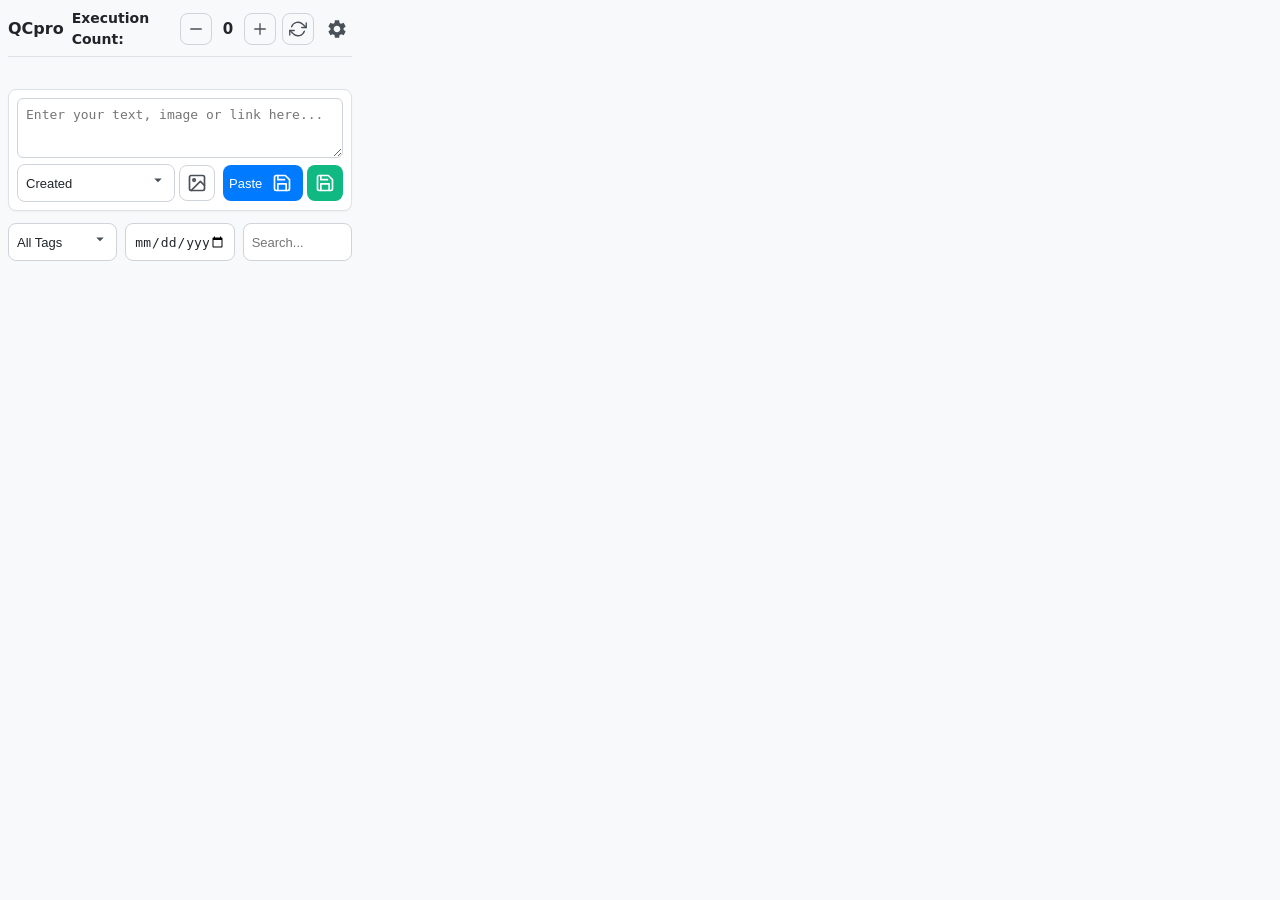
==== commit 81b44af0: "Update popup.html Html renaming" ====
--- a/popup.html
+++ b/popup.html
@@ -1,14 +1,14 @@
 <!DOCTYPE html>
 <html>
 <head>
-  <title>Test Case Counter</title>
+  <title>QuickClip Pro</title>
   <link rel="stylesheet" href="styles.css">
 </head>
 <body>
   <div class="container">
     <div class="header">
       <a href="https://github.com/akasumitlamba" target="_blank" class="extension-name-link" title="Go to Creator Profile (akasumitlamba)">
-        QC++
+        QCpro
       </a>
       <div class="header-title-counter">
         <span class="logo-title"><b>Execution Count:</b></span>
@@ -38,7 +38,7 @@
     </div>
 
     <div class="card">
-      <textarea id="snippetText" placeholder="Enter your snippet or link here..."></textarea>
+      <textarea id="snippetText" placeholder="Enter your text, image or link here..."></textarea>
       <div class="image-preview-container" id="imagePreviewContainer" style="display: none;">
         <img id="imagePreview" src="" alt="Preview">
         <button id="removeImage" class="remove-image-btn" title="Remove image">
@@ -224,4 +224,4 @@
   </div>
   <script src="popup.js"></script>
 </body>
-</html> +</html> 
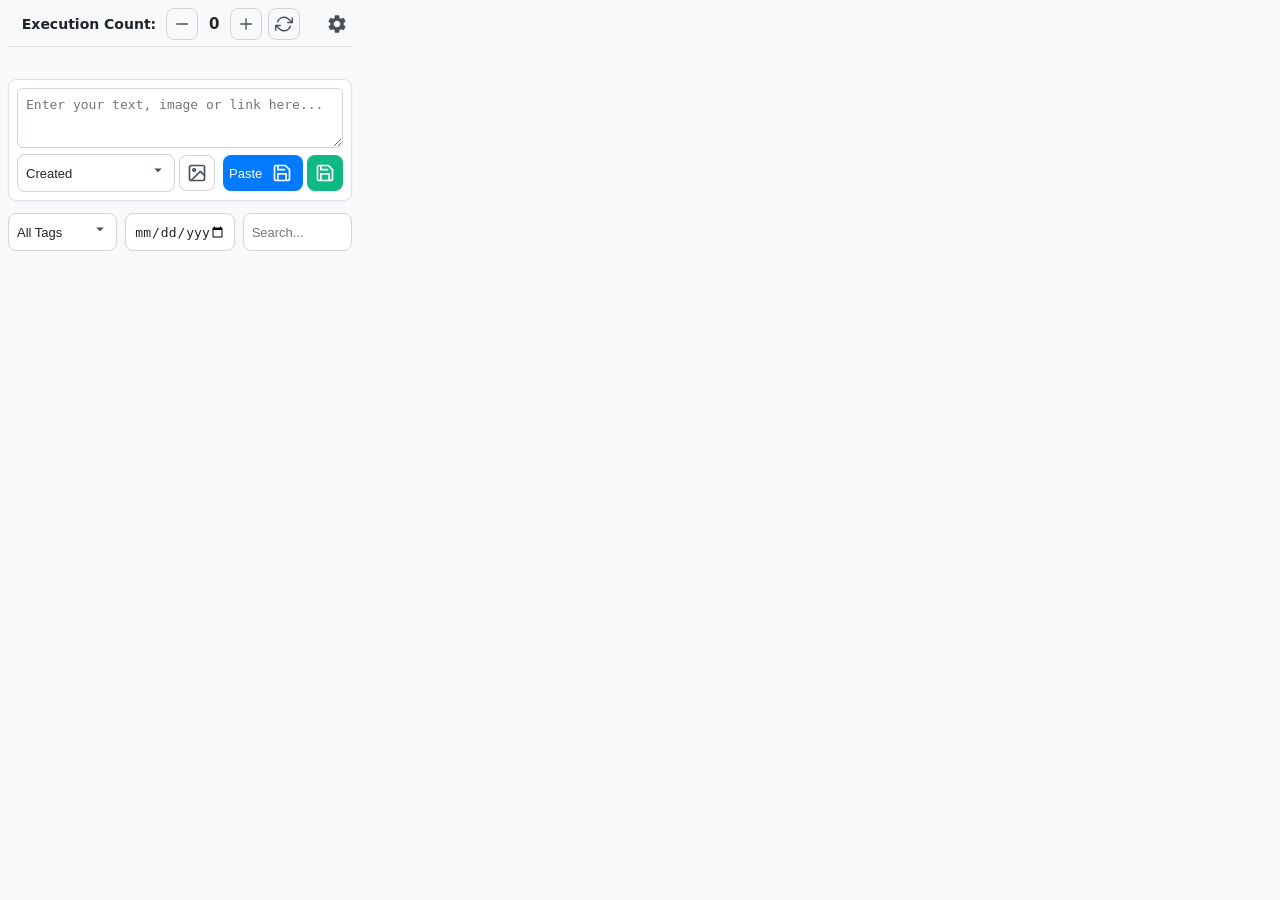
==== commit 673ee448: "Update popup.html" ====
--- a/popup.html
+++ b/popup.html
@@ -1,15 +1,15 @@
 <!DOCTYPE html>
 <html>
 <head>
-  <title>QuickClip Pro</title>
+  <title>QuickClip Sidebar</title>
   <link rel="stylesheet" href="styles.css">
 </head>
 <body>
   <div class="container">
     <div class="header">
-      <a href="https://github.com/akasumitlamba" target="_blank" class="extension-name-link" title="Go to Creator Profile (akasumitlamba)">
-        QCpro
-      </a>
+      <!-- <a href="https://www.linkedin.com/in/akasumitlamba/" target="_blank" class="extension-name-link" title="Go to Creator Profile (akasumitlamba)">
+        QuickClip
+      </a> -->
       <div class="header-title-counter">
         <span class="logo-title"><b>Execution Count:</b></span>
         <div class="counter-controls">
@@ -178,16 +178,16 @@
             <button id="exportDataBtn" class="data-btn export-btn" title="Export all data">
               <svg viewBox="0 0 24 24" width="16" height="16" fill="none" stroke="currentColor" stroke-width="2">
                 <path d="M21 15v4a2 2 0 0 1-2 2H5a2 2 0 0 1-2-2v-4"></path>
-                <polyline points="7 10 12 15 17 10"></polyline>
-                <line x1="12" y1="15" x2="12" y2="3"></line>
+                <polyline points="17 8 12 3 7 8"></polyline>
+                <line x1="12" y1="3" x2="12" y2="15"></line>
               </svg>
               Export Data
             </button>
             <button id="importDataBtn" class="data-btn import-btn" title="Import data">
               <svg viewBox="0 0 24 24" width="16" height="16" fill="none" stroke="currentColor" stroke-width="2">
                 <path d="M21 15v4a2 2 0 0 1-2 2H5a2 2 0 0 1-2-2v-4"></path>
-                <polyline points="17 8 12 3 7 8"></polyline>
-                <line x1="12" y1="3" x2="12" y2="15"></line>
+                <polyline points="7 10 12 15 17 10"></polyline>
+                <line x1="12" y1="15" x2="12" y2="3"></line>
               </svg>
               Import Data
             </button>
@@ -218,10 +218,53 @@
           </div>
         </div>
         <hr>
-                
+        <!-- Know More Section -->
+        <div class="know-more-section">
+          <div class="section-header">
+            <h3>Know More</h3>
+          </div>
+          <ul class="know-more-list">
+            <li>
+              <a href="https://www.linkedin.com/in/akasumitlamba/" target="_blank" rel="noopener" class="know-more-link">
+                <!-- <svg viewBox="0 0 24 24" width="18" height="18" fill="currentColor" style="vertical-align: middle; margin-right: 6px;">
+                  <path d="M19 0h-14c-2.76 0-5 2.24-5 5v14c0 2.76 2.24 5 5 5h14c2.76 0 5-2.24 5-5v-14c0-2.76-2.24-5-5-5zm-11 19h-3v-9h3v9zm-1.5-10.28c-.97 0-1.75-.79-1.75-1.75s.78-1.75 1.75-1.75 1.75.79 1.75 1.75-.78 1.75-1.75 1.75zm13.5 10.28h-3v-4.5c0-1.07-.93-2-2-2s-2 .93-2 2v4.5h-3v-9h3v1.22c.41-.63 1.36-1.22 2.25-1.22 1.93 0 3.75 1.57 3.75 4.25v4.75z"/>
+                </svg> -->
+                LinkedIn- akasumitlamba
+              </a>
+            </li>
+            <li>
+              <a href="https://github.com/akasumitlamba" target="_blank" rel="noopener" class="know-more-link">
+                <!-- <svg viewBox="0 0 24 24" width="18" height="18" fill="currentColor" style="vertical-align: middle; margin-right: 6px;">
+                  <path d="M12 .5C5.73.5.5 5.73.5 12c0 5.08 3.29 9.39 7.86 10.93.58.11.79-.25.79-.56v-2.02c-3.2.7-3.87-1.54-3.87-1.54-.53-1.34-1.3-1.7-1.3-1.7-1.06-.72.08-.71.08-.71 1.17.08 1.79 1.2 1.79 1.2 1.04 1.78 2.73 1.27 3.4.97.11-.75.41-1.27.75-1.56-2.56-.29-5.26-1.28-5.26-5.7 0-1.26.45-2.29 1.19-3.09-.12-.29-.52-1.46.11-3.04 0 0 .97-.31 3.18 1.18a11.1 11.1 0 012.9 0c2.21-1.49 3.18-1.18 3.18-1.18.63 1.58.23 2.75.11 3.04.74.8 1.19 1.83 1.19 3.09 0 4.43-2.7 5.41-5.27 5.7.42.36.8 1.09.8 2.2v3.26c0 .31.21.67.8.56C20.71 21.39 24 17.08 24 12c0-6.27-5.23-11.5-12-11.5z"/>
+                </svg> -->
+                GitHub- akasumitlamba
+              </a>
+            </li>
+            <li>
+              <a href="https://chromewebstore.google.com/detail/mjdfflpebcmmpipdeeianpjfolmhkmna?utm_source=item-share-cb" target="_blank" rel="noopener" class="know-more-link">
+                <!-- <svg viewBox="0 0 24 24" width="18" height="18" fill="currentColor" style="vertical-align: middle; margin-right: 6px;">
+                  <circle cx="12" cy="12" r="10"/>
+                  <path d="M12 7v5l3 3"/>
+                </svg> -->
+                Try QuickClip Extension
+              </a>
+            </li>
+            <br>
+            <li>
+              <a href="https://github.com/akasumitlamba/QuickClipPro/blob/main/PRIVACY.md" target="_blank" rel="noopener" class="know-more-link">
+                <!-- <svg viewBox="0 0 24 24" width="18" height="18" fill="currentColor" style="vertical-align: middle; margin-right: 6px;">
+                  <path d="M12 2C6.48 2 2 6.48 2 12s4.48 10 10 10 10-4.48 10-10S17.52 2 12 2zm1 17h-2v-2h2v2zm0-4h-2V7h2v8z"/>
+                </svg> -->
+                QuickClip Privacy Policy
+              </a>
+            </li>
+            <!-- Add more links as needed -->
+          </ul>
+        </div>
+        <!-- ...existing code... -->
       </div>
     </div>
   </div>
   <script src="popup.js"></script>
 </body>
-</html> 
+</html>
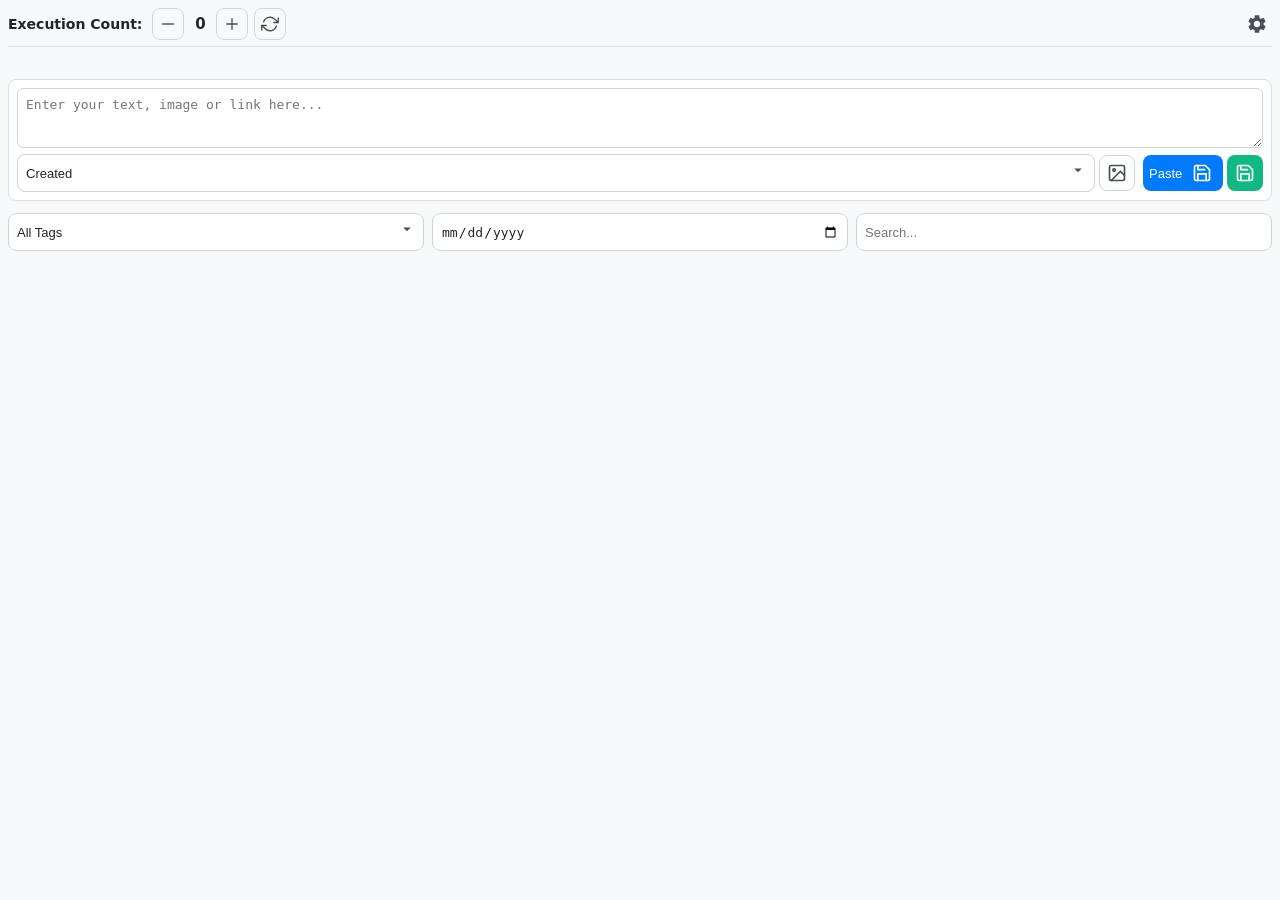
==== commit 04403c57: "Update popup.html" ====
--- a/popup.html
+++ b/popup.html
@@ -1,4 +1,6 @@
 <!DOCTYPE html>
+
+
 <html>
 <head>
   <title>QuickClip Sidebar</title>
--- a/styles.css
+++ b/styles.css
@@ -72,19 +72,29 @@
 }
 
 body {
-  width: 360px;
+  width: 100vw;
+  height: 100vh;
+  min-width: 0;
+  min-height: 0;
   font-family: 'Inter', 'Segoe UI', system-ui, -apple-system, BlinkMacSystemFont, sans-serif;
   background-color: var(--color-background);
   color: var(--color-text);
   font-size: 14px;
   line-height: 1.5;
+  overflow: hidden;
 }
 
 .container {
-  display: flex;
-  flex-direction: column;
-  gap: var(--spacing-md);
-  padding: var(--spacing-md);
+    display: flex;
+    flex-direction: column;
+    gap: var(--spacing-md);
+    padding: var(--spacing-md);
+    width: 100%;
+    height: 100%;
+    min-width: 0;
+    min-height: 0;
+    box-sizing: border-box;
+    overflow: hidden;
 }
 
 /* Header */
@@ -115,8 +125,9 @@
   align-items: center;
   gap: 10px;
   flex-grow: 1;
-  justify-content: center;
+  justify-content: flex-start;
   min-width: 0;
+
 }
 
 .header.main-counter-hidden .header-title-counter {
@@ -205,7 +216,7 @@
   background-color: #FFFFFF;
   border-radius: var(--radius-md);
   padding: var(--spacing-md);
-  border: 1.5px solid var(--color-border);
+  border: 1px solid var(--color-border);
   display: flex;
   flex-direction: column;
   gap: var(--spacing-sm);
@@ -233,7 +244,7 @@
 #snippetText:focus {
   border-color: var(--color-input-focus);
   outline: none;
-  box-shadow: 0 0 0 2px rgba(128, 189, 255, 0.2);
+  /* box-shadow: 0 0 0 2px rgba(128, 189, 255, 0.2); */
 }
 
 /* Input Controls Layout using CSS Grid for better predictability */
@@ -241,6 +252,7 @@
   display: flex;
   gap: var(--spacing-xs);
   align-items: center;
+  background-color: transparent !important
 }
 
 /* Default positions */
@@ -343,6 +355,19 @@
   background-size: 10px auto;
   cursor: pointer;
 }
+.theme-dark .tag-filter-select {
+  color: var(--dark-text) !important;
+  background-color: var(--dark-elevated) !important;
+  border: 1px solid var(--dark-border) !important;
+    appearance: none;
+  -webkit-appearance: none;
+  -moz-appearance: none;
+}
+
+.theme-dark .tag-filter-select option {
+  color: var(--dark-text);
+  background-color: var(--dark-elevated);
+}
 
 /* Saved Snippets */
 .saved-snippets {
@@ -350,7 +375,7 @@
   flex-direction: column;
   gap: var(--spacing-md);
   overflow-y: auto;
-  max-height: 400px;
+  /* max-height: 400px; */
 }
 
 .snippet-item {
@@ -365,51 +390,9 @@
 }
 
 .snippet-item:hover {
-  transform: translateY(-2px);
+  transform: translateY(-1.5px);
   box-shadow: 0 2px 5px rgba(0,0,0,0.05);
 }
-
-/* Snippet Tag Colors */
-.snippet-item.created { 
-  border-left: 4px solid var(--color-created); 
-  background-color: var(--color-created-bg);
-}
-
-.snippet-item.closed { 
-  border-left: 4px solid var(--color-closed); 
-  background-color: var(--color-closed-bg);
-}
-
-.snippet-item.reopened { 
-  border-left: 4px solid var(--color-reopened); 
-  background-color: var(--color-reopened-bg);
-}
-
-.snippet-item.note { 
-  border-left: 4px solid var(--color-note); 
-  background-color: var(--color-note-bg);
-}
-
-.snippet-item.gray { 
-  border-left: 4px solid var(--color-gray); 
-  background-color: var(--color-gray-bg);
-}
-
-.snippet-item.purple { 
-  border-left: 4px solid var(--color-purple); 
-  background-color: var(--color-purple-bg);
-}
-
-.snippet-item.pink { 
-  border-left: 4px solid var(--color-pink); 
-  background-color: var(--color-pink-bg);
-}
-
-.snippet-item.teal { 
-  border-left: 4px solid var(--color-teal); 
-  background-color: var(--color-teal-bg);
-}
-
 .snippet-top-tag {
   font-size: 11px;
   font-weight: 600;
@@ -549,45 +532,6 @@
 .input-controls-row.bg-pink { background-color: var(--color-pink-bg); border: none; }
 .input-controls-row.bg-teal { background-color: var(--color-teal-bg); border: none; }
 
-.card.bg-created {
-  background-color: var(--color-created-bg);
-  border-left: 4px solid var(--color-created);
-}
-
-.card.bg-closed {
-  background-color: var(--color-closed-bg);
-  border-left: 4px solid var(--color-closed);
-}
-
-.card.bg-reopened {
-  background-color: var(--color-reopened-bg);
-  border-left: 4px solid var(--color-reopened);
-}
-
-.card.bg-note {
-  background-color: var(--color-note-bg);
-  border-left: 4px solid var(--color-note);
-}
-
-.card.bg-gray {
-  background-color: var(--color-gray-bg);
-  border-left: 4px solid var(--color-gray);
-}
-
-.card.bg-purple {
-  background-color: var(--color-purple-bg);
-  border-left: 4px solid var(--color-purple);
-}
-
-.card.bg-pink {
-  background-color: var(--color-pink-bg);
-  border-left: 4px solid var(--color-pink);
-}
-
-.card.bg-teal {
-  background-color: var(--color-teal-bg);
-  border-left: 4px solid var(--color-teal);
-}
 
 #snippetText.bg-created,
 #tagSelect.bg-created {
@@ -618,6 +562,23 @@
   background-color: var(--color-gray-bg);
   border-color: var(--color-gray);
 }
+
+#snippetText.bg-purple,
+#tagSelect.bg-purple {
+  background-color: var(--color-purple-bg);
+  border-color: var(--color-purple);
+}
+#snippetText.bg-pink,
+#tagSelect.bg-pink {
+  background-color: var(--color-pink-bg);
+  border-color: var(--color-pink);
+}
+#snippetText.bg-teal,
+#tagSelect.bg-teal {
+  background-color: var(--color-teal-bg);
+  border-color: var(--color-teal);
+}
+
 
 .tag-filter-select.bg-created { 
   background-color: var(--color-created-bg);
@@ -822,8 +783,9 @@
 .theme-dark .search-input,
 .theme-dark .snippet-item {
   background-color: var(--dark-elevated);
+  border: 1px solid var(--dark-border);
+  border-radius: var(--radius-md);
   color: var(--dark-text);
-  border-color: var(--dark-border);
 }
 
 .theme-dark #snippetText,
@@ -853,19 +815,19 @@
 }
 
 .theme-dark .snippet-item.created {
-  border-color: var(--color-created);
+  background-color: var(--dark-created-bg);
 }
 
 .theme-dark .snippet-item.closed {
-  border-color: var(--color-closed);
+  background-color: var(--dark-closed-bg);
 }
 
 .theme-dark .snippet-item.reopened {
-  border-color: var(--color-reopened);
+  background-color: var(--dark-reopened-bg);
 }
 
 .theme-dark .snippet-item.note {
-  border-color: var(--color-note);
+  background-color: var(--dark-note-bg);
 }
 
 .theme-dark .snippet-item:hover {
@@ -921,12 +883,12 @@
   stroke: var(--dark-secondary-text);
 }
 
-.theme-dark #snippetText:focus,
+/* .theme-dark #snippetText:focus,
 .theme-dark .tag-filter-select:focus,
 .theme-dark .search-input:focus,
 .theme-dark .date-filter-input:focus {
   box-shadow: 0 0 0 2px rgba(77, 163, 255, 0.3);
-}
+} */
 
 .theme-dark #snippetText.bg-created, 
 .theme-dark #tagSelect.bg-created,
@@ -961,6 +923,38 @@
 .theme-dark .input-controls-row.bg-note { 
   background-color: var(--dark-input);
   border-color: var(--color-note);
+  border-width: 2px;
+}
+.theme-dark #snippetText.bg-gray,
+.theme-dark #tagSelect.bg-gray,
+.theme-dark .card.bg-gray,
+.theme-dark .input-controls-row.bg-gray {
+  background-color: var(--dark-input);
+  border-color: var(--color-gray);
+  border-width: 2px;
+}
+.theme-dark #snippetText.bg-purple,
+.theme-dark #tagSelect.bg-purple,
+.theme-dark .card.bg-purple,
+.theme-dark .input-controls-row.bg-purple {
+  background-color: var(--dark-input);
+  border-color: var(--color-purple);
+  border-width: 2px;
+}
+.theme-dark #snippetText.bg-pink,
+.theme-dark #tagSelect.bg-pink,
+.theme-dark .card.bg-pink,
+.theme-dark .input-controls-row.bg-pink {
+  background-color: var(--dark-input);
+  border-color: var(--color-pink);
+  border-width: 2px;
+}
+.theme-dark #snippetText.bg-teal,
+.theme-dark #tagSelect.bg-teal,
+.theme-dark .card.bg-teal,
+.theme-dark .input-controls-row.bg-teal {
+  background-color: var(--dark-input);
+  border-color: var(--color-teal);
   border-width: 2px;
 }
 
@@ -1013,31 +1007,6 @@
   background-color: var(--dark-input);
   padding: var(--spacing-xs) var(--spacing-sm);
   border-radius: var(--radius-md);
-}
-
-/* Change theme-dark card styling */
-.theme-dark .card.bg-created {
-  background-color: transparent;
-  border: 1px solid var(--color-created);
-  border-left-width: 4px;
-}
-
-.theme-dark .card.bg-closed {
-  background-color: transparent;
-  border: 1px solid var(--color-closed);
-  border-left-width: 4px;
-}
-
-.theme-dark .card.bg-reopened {
-  background-color: transparent;
-  border: 1px solid var(--color-reopened);
-  border-left-width: 4px;
-}
-
-.theme-dark .card.bg-note {
-  background-color: transparent;
-  border: 1px solid var(--color-note);
-  border-left-width: 4px;
 }
 
 /* Dark theme settings modal */
@@ -1740,84 +1709,84 @@
 }
 
 /* Snippet items with tag-specific styling */
-.snippet-item.reopened { 
-  border-left: 4px solid var(--color-reopened); 
+.snippet-item.created {
+  border-left: 4px solid var(--color-created);
+  border-right: 4px solid var(--color-created);
+  background-color: var(--color-created-bg);
+}
+
+.snippet-item.closed {
+  border-left: 4px solid var(--color-closed);
+  border-right: 4px solid var(--color-closed);
+  background-color: var(--color-closed-bg);
+}
+
+.snippet-item.reopened {
+  border-left: 4px solid var(--color-reopened);
+  border-right: 4px solid var(--color-reopened);
   background-color: var(--color-reopened-bg);
 }
 
-.snippet-item.closed { 
-  border-left: 4px solid var(--color-closed); 
-  background-color: var(--color-closed-bg);
-}
-
-.snippet-item.note { 
-  border-left: 4px solid var(--color-note); 
+.snippet-item.note {
+  border-left: 4px solid var(--color-note);
+  border-right: 4px solid var(--color-note);
   background-color: var(--color-note-bg);
 }
 
-.snippet-item.created { 
-  border-left: 4px solid var(--color-created); 
-  background-color: var(--color-created-bg);
-}
-
-.snippet-item.gray { 
-  border-left: 4px solid var(--color-gray); 
+.snippet-item.gray {
+  border-left: 4px solid var(--color-gray);
+  border-right: 4px solid var(--color-gray);
   background-color: var(--color-gray-bg);
 }
 
-.snippet-item.purple { 
-  border-left: 4px solid var(--color-purple); 
+.snippet-item.purple {
+  border-left: 4px solid var(--color-purple);
+  border-right: 4px solid var(--color-purple);
   background-color: var(--color-purple-bg);
 }
 
-.snippet-item.pink { 
-  border-left: 4px solid var(--color-pink); 
+.snippet-item.pink {
+  border-left: 4px solid var(--color-pink);
+  border-right: 4px solid var(--color-pink);
   background-color: var(--color-pink-bg);
 }
 
-.snippet-item.teal { 
-  border-left: 4px solid var(--color-teal); 
+.snippet-item.teal {
+  border-left: 4px solid var(--color-teal);
+  border-right: 4px solid var(--color-teal);
   background-color: var(--color-teal-bg);
 }
 
 /* Dark mode snippet items */
 .theme-dark .snippet-item.reopened {
-  border-left: 4px solid var(--color-reopened);
   background-color: var(--dark-reopened-bg);
 }
 
 .theme-dark .snippet-item.closed {
-  border-left: 4px solid var(--color-closed);
   background-color: var(--dark-closed-bg);
 }
 
 .theme-dark .snippet-item.note {
-  border-left: 4px solid var(--color-note);
   background-color: var(--dark-note-bg);
 }
 
 .theme-dark .snippet-item.created {
-  border-left: 4px solid var(--color-created);
   background-color: var(--dark-created-bg);
 }
 
 .theme-dark .snippet-item.gray {
-  border-left: 4px solid var(--color-gray);
   background-color: var(--dark-gray-bg);
 }
 
 .theme-dark .snippet-item.purple {
-  border-left: 4px solid var(--color-purple);
   background-color: var(--dark-purple-bg);
 }
 
 .theme-dark .snippet-item.pink {
-  border-left: 4px solid var(--color-pink);
   background-color: var(--dark-pink-bg);
 }
 
 .theme-dark .snippet-item.teal {
-  border-left: 4px solid var(--color-teal);
   background-color: var(--dark-teal-bg);
 }
 
@@ -1879,85 +1848,85 @@
 
 /* Card styling for different tags */
 .card.bg-reopened {
-  border-left: 4px solid var(--color-reopened);
+  border: 1px solid var(--color-reopened);
   background-color: var(--color-reopened-bg);
 }
 
 .card.bg-closed {
-  border-left: 4px solid var(--color-closed);
+  border: 1px solid var(--color-closed);
   background-color: var(--color-closed-bg);
 }
 
 .card.bg-note {
-  border-left: 4px solid var(--color-note);
+  border: 1px solid var(--color-note);
   background-color: var(--color-note-bg);
 }
 
 .card.bg-created {
-  border-left: 4px solid var(--color-created);
+  border: 1px solid var(--color-created);
   background-color: var(--color-created-bg);
 }
 
 .card.bg-gray {
-  border-left: 4px solid var(--color-gray); 
+  border: 1px solid var(--color-gray); 
   background-color: var(--color-gray-bg);
 }
 
 .card.bg-purple {
-  border-left: 4px solid var(--color-purple);
+  border: 1px solid var(--color-purple);
   background-color: var(--color-purple-bg);
 }
 
 .card.bg-pink {
-  border-left: 4px solid var(--color-pink);
+  border: 1px solid var(--color-pink);
   background-color: var(--color-pink-bg);
 }
 
 .card.bg-teal {
-  border-left: 4px solid var(--color-teal);
+  border: 1px solid var(--color-teal);
   background-color: var(--color-teal-bg);
 }
 
 /* Dark theme card styling */
-.theme-dark .card.bg-reopened {
-  border-left: 4px solid var(--color-reopened);
+/* .theme-dark .card.bg-reopened {
+  border: 1px solid var(--color-reopened);
   background-color: var(--dark-reopened-bg);
 }
 
 .theme-dark .card.bg-closed {
-  border-left: 4px solid var(--color-closed);
+  border: 1px solid var(--color-closed);
   background-color: var(--dark-closed-bg);
 }
 
 .theme-dark .card.bg-note {
-  border-left: 4px solid var(--color-note);
+  border: 1px solid var(--color-note);
   background-color: var(--dark-note-bg);
 }
 
 .theme-dark .card.bg-created {
-  border-left: 4px solid var(--color-created);
+  border: 1px solid var(--color-created);
   background-color: var(--dark-created-bg);
 }
 
 .theme-dark .card.bg-gray {
-  border-left: 4px solid var(--color-gray);
+  border: 1px solid var(--color-gray);
   background-color: var(--dark-gray-bg);
 }
 
 .theme-dark .card.bg-purple {
-  border-left: 4px solid var(--color-purple);
+  border: 1px solid var(--color-purple);
   background-color: var(--dark-purple-bg);
 }
 
 .theme-dark .card.bg-pink {
-  border-left: 4px solid var(--color-pink);
+  border: 1px solid var(--color-pink);
   background-color: var(--dark-pink-bg);
 }
 
 .theme-dark .card.bg-teal {
-  border-left: 4px solid var(--color-teal);
+  border: 1px solid var(--color-teal);
   background-color: var(--dark-teal-bg);
-}
+} */
 
 /* Data Management Section */
 .data-management-section {
@@ -2630,4 +2599,44 @@
 
 .theme-dark .copy-image-btn svg {
   stroke: rgba(0, 0, 0, 0.9);
-}+}
+
+.know-more-section {
+  margin-bottom: var(--spacing-lg);
+  padding: var(--spacing-md) 0;
+}
+
+.know-more-list {
+  list-style: none;
+  padding: 0;
+  margin: 0;
+  display: flex;
+  flex-direction: column;
+  gap: var(--spacing-sm);
+}
+
+.know-more-link {
+  display: flex;
+  align-items: center;
+  font-size: 10px;
+  color: gray;
+  text-decoration: none;
+  font-weight: 500;
+  padding: 3px 0;
+  border-radius: var(--radius-sm);
+  transition: background 0.2s, color 0.2s;
+}
+
+.know-more-link:hover {
+  background: #F0F8FF;
+  color: var(--color-reopened-dark);
+}
+
+.theme-dark .know-more-link {
+  color: #4DA3FF;
+}
+
+.theme-dark .know-more-link:hover {
+  background: #1C2A3D;
+  color: #80BDFF;
+}
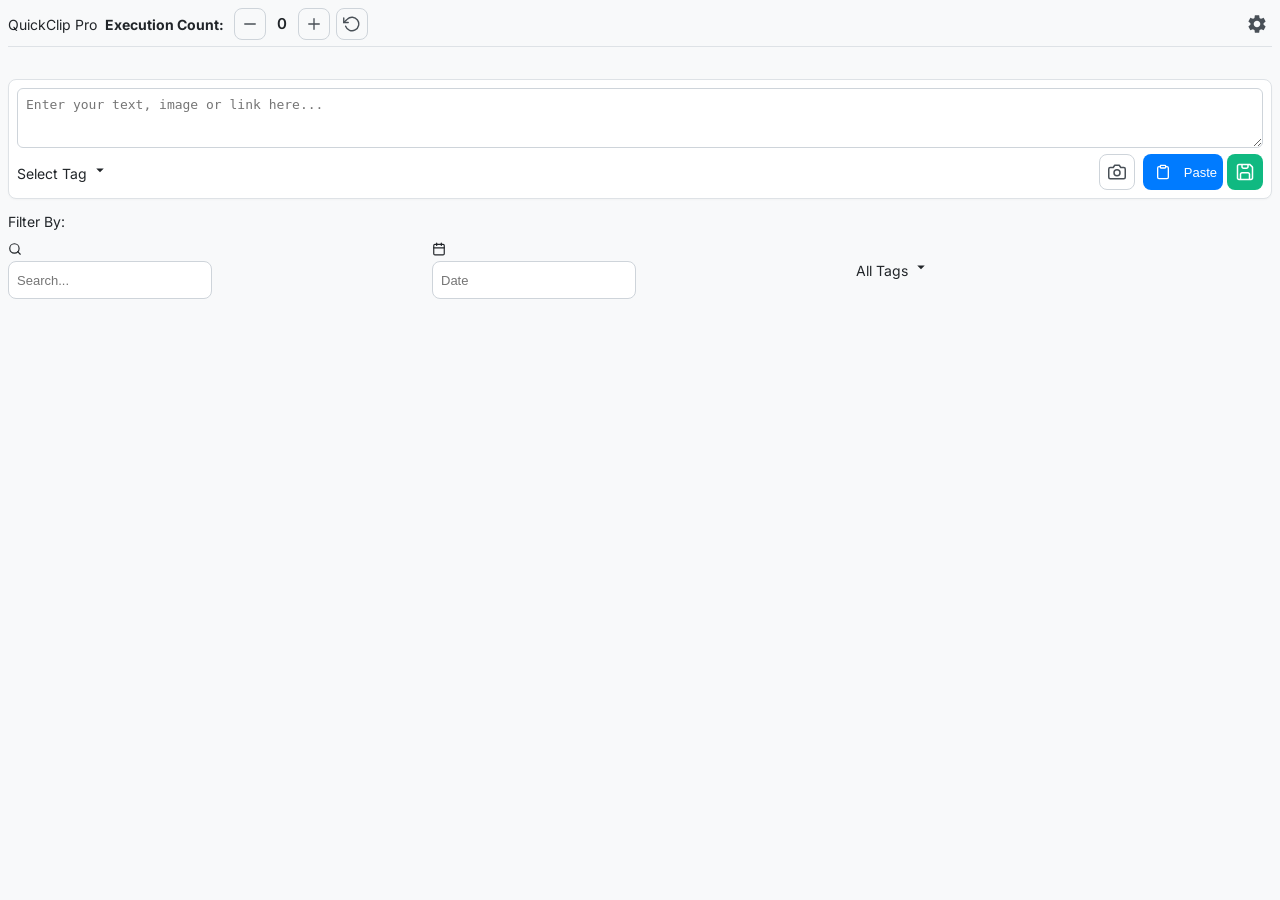
==== commit 258dd30d: "updated for v3" ====
--- a/popup.html
+++ b/popup.html
@@ -1,50 +1,67 @@
 <!DOCTYPE html>
-
-
-<html>
+<html lang="en">
+
 <head>
+  <meta charset="UTF-8">
+  <meta name="viewport" content="width=device-width, initial-scale=1.0">
   <title>QuickClip Sidebar</title>
+  <link rel="preconnect" href="https://fonts.googleapis.com">
+  <link rel="preconnect" href="https://fonts.gstatic.com" crossorigin>
+  <link href="https://fonts.googleapis.com/css2?family=Inter:wght@400;500;600;700&display=swap" rel="stylesheet">
   <link rel="stylesheet" href="styles.css">
 </head>
-<body>
+
+<body class="preload">
   <div class="container">
     <div class="header">
-      <!-- <a href="https://www.linkedin.com/in/akasumitlamba/" target="_blank" class="extension-name-link" title="Go to Creator Profile (akasumitlamba)">
-        QuickClip
-      </a> -->
+      <span class="header-brand">QuickClip Pro</span>
       <div class="header-title-counter">
         <span class="logo-title"><b>Execution Count:</b></span>
         <div class="counter-controls">
           <button id="decrementBtn" aria-label="Decrement count">
-            <svg viewBox="0 0 24 24" fill="none" stroke="currentColor" stroke-width="2" stroke-linecap="round" stroke-linejoin="round"><line x1="5" y1="12" x2="19" y2="12"></line></svg>
+            <svg viewBox="0 0 24 24" fill="none" stroke="currentColor" stroke-width="2" stroke-linecap="round"
+              stroke-linejoin="round">
+              <line x1="5" y1="12" x2="19" y2="12"></line>
+            </svg>
           </button>
           <span id="counter">0</span>
           <button id="incrementBtn" aria-label="Increment count">
-            <svg viewBox="0 0 24 24" fill="none" stroke="currentColor" stroke-width="2" stroke-linecap="round" stroke-linejoin="round"><line x1="12" y1="5" x2="12" y2="19"></line><line x1="5" y1="12" x2="19" y2="12"></line></svg>
+            <svg viewBox="0 0 24 24" fill="none" stroke="currentColor" stroke-width="2" stroke-linecap="round"
+              stroke-linejoin="round">
+              <line x1="12" y1="5" x2="12" y2="19"></line>
+              <line x1="5" y1="12" x2="19" y2="12"></line>
+            </svg>
           </button>
-          <button id="resetBtn" class="reset-btn" aria-label="Reset count">
-            <svg viewBox="0 0 24 24" fill="none" stroke="currentColor" stroke-width="1.8" stroke-linecap="round" stroke-linejoin="round"><polyline points="23 4 23 10 17 10"></polyline><polyline points="1 20 1 14 7 14"></polyline><path d="M3.51 9a9 9 0 0 1 14.85-3.36L23 10M1 14l4.64 4.36A9 9 0 0 0 20.49 15"></path></svg>
+          <button id="resetBtn" class="reset-btn" aria-label="Reset count" title="Reset count">
+            <svg viewBox="0 0 24 24" fill="none" stroke="currentColor" stroke-width="2" stroke-linecap="round"
+              stroke-linejoin="round">
+              <polyline points="1 4 1 10 7 10"></polyline>
+              <path d="M3.51 15a9 9 0 1 0 2.13-9.36L1 10"></path>
+            </svg>
           </button>
         </div>
       </div>
+      <div class="header-spacer"></div>
       <button id="settingsBtn" class="settings-btn" aria-label="Settings" title="Settings">
-        <svg class="icon" viewBox="0 0 24 24" width="22" height="22" fill="currentColor">
-          <path fill="currentColor" d="M19.14 12.94c.04-.3.06-.61.06-.94 0-.32-.02-.64-.07-.94l2.03-1.58c.18-.14.23-.41.12-.61l-1.92-3.32c-.12-.22-.37-.29-.59-.22l-2.39.96c-.5-.38-1.03-.7-1.62-.94l-.36-2.54c-.04-.24-.24-.41-.48-.41h-3.84c-.24 0-.43.17-.47.41l-.36 2.54c-.59.24-1.13.57-1.62.94l-2.39-.96c-.22-.08-.47 0-.59.22L2.74 8.87c-.12.21-.08.47.12.61l2.03 1.58c-.05.3-.07.63-.07.94s.02.64.07.94l-2.03 1.58c-.18.14-.23.41-.12.61l1.92 3.32c.12.22.37.29.59.22l2.39-.96c.5.38 1.03.7 1.62.94l.36 2.54c.05.24.24.41.48.41h3.84c.24 0 .44-.17.47-.41l.36-2.54c.59-.24 1.13-.56 1.62-.94l2.39.96c.22.08.47 0 .59-.22l1.92-3.32c.12-.22.07-.47-.12-.61l-2.01-1.58zM12 15.6c-1.98 0-3.6-1.62-3.6-3.6s1.62-3.6 3.6-3.6 3.6 1.62 3.6 3.6-1.62 3.6-3.6 3.6z"/>
+        <svg class="icon settings-gear" viewBox="0 0 24 24" width="22" height="22" fill="currentColor">
+          <path fill="currentColor"
+            d="M19.14 12.94c.04-.3.06-.61.06-.94 0-.32-.02-.64-.07-.94l2.03-1.58c.18-.14.23-.41.12-.61l-1.92-3.32c-.12-.22-.37-.29-.59-.22l-2.39.96c-.5-.38-1.03-.7-1.62-.94l-.36-2.54c-.04-.24-.24-.41-.48-.41h-3.84c-.24 0-.43.17-.47.41l-.36 2.54c-.59.24-1.13.57-1.62.94l-2.39-.96c-.22-.08-.47 0-.59.22L2.74 8.87c-.12.21-.08.47.12.61l2.03 1.58c-.05.3-.07.63-.07.94s.02.64.07.94l-2.03 1.58c-.18.14-.23.41-.12.61l1.92 3.32c.12.22.37.29.59.22l2.39-.96c.5.38 1.03.7 1.62.94l.36 2.54c.05.24.24.41.48.41h3.84c.24 0 .44-.17.47-.41l.36-2.54c.59-.24 1.13-.56 1.62-.94l2.39.96c.22.08.47 0 .59-.22l1.92-3.32c.12-.22.07-.47-.12-.61l-2.01-1.58zM12 15.6c-1.98 0-3.6-1.62-3.6-3.6s1.62-3.6 3.6-3.6 3.6 1.62 3.6 3.6-1.62 3.6-3.6 3.6z" />
         </svg>
       </button>
     </div>
-    
+
     <!-- Additional Counters Grid -->
     <div id="additionalCountersGrid" class="additional-counters-grid">
       <!-- Additional counters will be dynamically added here -->
     </div>
 
-    <div class="card">
+    <div id="inputCard" class="card">
       <textarea id="snippetText" placeholder="Enter your text, image or link here..."></textarea>
       <div class="image-preview-container" id="imagePreviewContainer" style="display: none;">
         <img id="imagePreview" src="" alt="Preview">
         <button id="removeImage" class="remove-image-btn" title="Remove image">
-          <svg viewBox="0 0 24 24" width="14" height="14" fill="none" stroke="currentColor" stroke-width="2.5" stroke-linecap="round" stroke-linejoin="round">
+          <svg viewBox="0 0 24 24" width="14" height="14" fill="none" stroke="currentColor" stroke-width="2.5"
+            stroke-linecap="round" stroke-linejoin="round">
             <line x1="18" y1="6" x2="6" y2="18"></line>
             <line x1="6" y1="6" x2="18" y2="18"></line>
           </svg>
@@ -52,83 +69,155 @@
       </div>
       <div class="input-controls-row">
         <div class="select-wrapper">
-          <select id="tagSelect" class="tag-select" aria-label="Select tag for new snippet">
-            <option value="created">Created</option>
-            <option value="closed">Closed</option>
-            <option value="reopened">Reopened</option>
-            <option value="note">Note</option>
-          </select>
-          <span class="select-arrow">
-            <svg viewBox="0 0 24 24" width="18" height="18"><path d="M7 10l5 5 5-5z"/></svg>
-          </span>
+          <div class="custom-dropdown" id="tagSelectContainer">
+            <div class="dropdown-trigger" id="tagSelectTrigger">
+              <span class="selected-tag">Select Tag</span>
+              <svg class="dropdown-arrow" viewBox="0 0 24 24" width="18" height="18" fill="currentColor">
+                <path d="M7 10l5 5 5-5z" />
+              </svg>
+            </div>
+            <div class="dropdown-menu hidden" id="tagSelectMenu"></div>
+            <input type="hidden" id="tagSelect" value="created">
+          </div>
         </div>
         <label for="imageUpload" class="image-upload-btn" title="Upload an image">
-          <svg viewBox="0 0 24 24" width="20" height="20" fill="none" stroke="currentColor" stroke-width="2" stroke-linecap="round" stroke-linejoin="round">
-            <rect x="3" y="3" width="18" height="18" rx="2" ry="2"/>
-            <circle cx="8.5" cy="8.5" r="1.5"/>
-            <polyline points="21 15 16 10 5 21"/>
+          <svg viewBox="0 0 24 24" width="18" height="18" fill="none" stroke="currentColor" stroke-width="2"
+            stroke-linecap="round" stroke-linejoin="round">
+            <path d="M23 19a2 2 0 0 1-2 2H3a2 2 0 0 1-2-2V8a2 2 0 0 1 2-2h4l2-3h6l2 3h4a2 2 0 0 1 2 2z" />
+            <circle cx="12" cy="13" r="4" />
           </svg>
         </label>
         <input type="file" id="imageUpload" accept="image/*" style="display: none;">
-        <button id="pasteSaveSnippet" aria-label="Paste and Save" title="Paste and Save">
-          Paste
-          <svg width="20" height="20" viewBox="0 0 24 24" fill="none" stroke="currentColor" stroke-width="2" stroke-linecap="round" stroke-linejoin="round" style="vertical-align: middle; margin-left: 4px;">
-            <path d="M19 21H5a2 2 0 0 1-2-2V5a2 2 0 0 1 2-2h11l5 5v11a2 2 0 0 1-2 2z"/>
-            <polyline points="17 21 17 13 7 13 7 21"/>
-            <polyline points="7 3 7 8 15 8"/>
-          </svg>
+        <button id="pasteSaveSnippet" class="btn-paste" aria-label="Paste and Save" title="Paste and Save">
+          <svg width="16" height="16" viewBox="0 0 24 24" fill="none" stroke="currentColor" stroke-width="2"
+            stroke-linecap="round" stroke-linejoin="round">
+            <path d="M16 4h2a2 2 0 0 1 2 2v14a2 2 0 0 1-2 2H6a2 2 0 0 1-2-2V6a2 2 0 0 1 2-2h2" />
+            <rect x="8" y="2" width="8" height="4" rx="1" ry="1" />
+          </svg>
+          <span>Paste</span>
         </button>
-        <button id="saveSnippet" aria-label="Save" title="Save">
-          <svg width="20" height="20" viewBox="0 0 24 24" fill="none" stroke="currentColor" stroke-width="2" stroke-linecap="round" stroke-linejoin="round">
-            <path d="M19 21H5a2 2 0 0 1-2-2V5a2 2 0 0 1 2-2h11l5 5v11a2 2 0 0 1-2 2z"/>
-            <polyline points="17 21 17 13 7 13 7 21"/>
-            <polyline points="7 3 7 8 15 8"/>
+        <button id="saveSnippet" class="btn-save" aria-label="Save" title="Save">
+          <svg width="18" height="18" viewBox="0 0 24 24" fill="none" xmlns="http://www.w3.org/2000/svg">
+            <path fill-rule="evenodd" clip-rule="evenodd"
+              d="M18.1716 1C18.702 1 19.2107 1.21071 19.5858 1.58579L22.4142 4.41421C22.7893 4.78929 23 5.29799 23 5.82843V20C23 21.6569 21.6569 23 20 23H4C2.34315 23 1 21.6569 1 20V4C1 2.34315 2.34315 1 4 1H18.1716ZM4 3C3.44772 3 3 3.44772 3 4V20C3 20.5523 3.44772 21 4 21L5 21L5 15C5 13.3431 6.34315 12 8 12L16 12C17.6569 12 19 13.3431 19 15V21H20C20.5523 21 21 20.5523 21 20V6.82843C21 6.29799 20.7893 5.78929 20.4142 5.41421L18.5858 3.58579C18.2107 3.21071 17.702 3 17.1716 3H17V5C17 6.65685 15.6569 8 14 8H10C8.34315 8 7 6.65685 7 5V3H4ZM17 21V15C17 14.4477 16.5523 14 16 14L8 14C7.44772 14 7 14.4477 7 15L7 21L17 21ZM9 3H15V5C15 5.55228 14.5523 6 14 6H10C9.44772 6 9 5.55228 9 5V3Z"
+              fill="currentColor"></path>
           </svg>
         </button>
       </div>
     </div>
 
-    <!-- Filter Row -->
+    <!-- Filter Row — search first, date second, tag filter last (away from tag input above) -->
+    <div class="filter-header" id="filterSectionHeader">
+      <span class="filter-section-title">Filter By:</span>
+    </div>
     <div class="filter-row">
-      <div class="tag-filter-container">
-        <select id="tagFilter" class="tag-filter-select" aria-label="Filter snippets by tag">
-          <option value="all">All Tags</option>
-          <option value="created">Created</option>
-          <option value="closed">Closed</option>
-          <option value="reopened">Reopened</option>
-          <option value="note">Note</option>
-        </select>
-        <span class="select-arrow">
-          <svg viewBox="0 0 24 24" width="18" height="18"><path d="M7 10l5 5 5-5z"/></svg>
-        </span>
+      <!-- Search Filter -->
+      <div class="filter-group search-filter-group">
+        <div class="search-wrapper">
+          <svg class="search-icon" viewBox="0 0 24 24" width="14" height="14" fill="none" stroke="currentColor"
+            stroke-width="2" stroke-linecap="round" stroke-linejoin="round">
+            <circle cx="11" cy="11" r="8"></circle>
+            <line x1="21" y1="21" x2="16.65" y2="16.65"></line>
+          </svg>
+          <input type="search" id="searchSnippets" class="search-input" placeholder="Search..."
+            aria-label="Search snippet content">
+        </div>
       </div>
 
       <!-- Date Filter -->
       <div class="filter-group date-filter-group">
-        <input type="date" id="dateFilter" class="date-filter-input" aria-label="Filter snippets by date" placeholder="Date">
-      </div>
-
-      <!-- Search Filter -->
-      <div class="filter-group search-filter-group">
-        <input type="search" id="searchSnippets" class="search-input" placeholder="Search..." aria-label="Search snippet content">
-      </div>
+        <div class="date-wrapper">
+          <svg class="date-icon" viewBox="0 0 24 24" width="14" height="14" fill="none" stroke="currentColor"
+            stroke-width="2" stroke-linecap="round" stroke-linejoin="round">
+            <rect x="3" y="4" width="18" height="18" rx="2" ry="2"></rect>
+            <line x1="16" y1="2" x2="16" y2="6"></line>
+            <line x1="8" y1="2" x2="8" y2="6"></line>
+            <line x1="3" y1="10" x2="21" y2="10"></line>
+          </svg>
+          <input type="text" id="dateFilter" class="date-filter-input" aria-label="Filter snippets by date"
+            title="Filter by date" placeholder="Date" readonly>
+          <!-- Custom Calendar Dropdown -->
+          <div id="calendarDropdown" class="calendar-dropdown hidden">
+            <div class="calendar-header">
+              <button id="prevMonthBtn" class="cal-nav-btn" aria-label="Previous Month">
+                <svg viewBox="0 0 24 24" width="14" height="14" fill="none" stroke="currentColor" stroke-width="2">
+                  <polyline points="15 18 9 12 15 6"></polyline>
+                </svg>
+              </button>
+              <span id="currentMonthYear" class="calendar-month-year"></span>
+              <button id="nextMonthBtn" class="cal-nav-btn" aria-label="Next Month">
+                <svg viewBox="0 0 24 24" width="14" height="14" fill="none" stroke="currentColor" stroke-width="2">
+                  <polyline points="9 18 15 12 9 6"></polyline>
+                </svg>
+              </button>
+            </div>
+            <div class="calendar-days-header">
+              <span>Su</span><span>Mo</span><span>Tu</span><span>We</span><span>Th</span><span>Fr</span><span>Sa</span>
+            </div>
+            <div id="calendarGrid" class="calendar-grid"></div>
+            <div class="calendar-footer" id="calendarFooter">
+              <span id="calendarFormatHint" class="calendar-format-hint">Format: DD/MM/YYYY</span>
+              <button id="clearDateBtn" class="calendar-clear-btn hidden">Clear Selection</button>
+            </div>
+          </div>
+        </div>
+      </div>
+
+      <!-- Tag Filter (placed last — furthest from tag select input to avoid misclicks) -->
+      <div class="tag-filter-container">
+        <div class="custom-dropdown" id="tagFilterContainer">
+          <div class="dropdown-trigger" id="tagFilterTrigger">
+            <span class="selected-tag">All Tags</span>
+            <svg class="dropdown-arrow" viewBox="0 0 24 24" width="18" height="18" fill="currentColor">
+              <path d="M7 10l5 5 5-5z" />
+            </svg>
+          </div>
+          <div class="dropdown-menu hidden" id="tagFilterMenu"></div>
+          <input type="hidden" id="tagFilter" value="all">
+        </div>
+      </div>
+      <button id="clearAllFiltersBtn" class="clear-all-btn hidden" title="Clear All Filters"
+        aria-label="Clear all filters">
+        <svg viewBox="0 0 24 24" width="14" height="14" fill="none" stroke="currentColor" stroke-width="2"
+          stroke-linecap="round" stroke-linejoin="round">
+          <line x1="18" y1="6" x2="6" y2="18"></line>
+          <line x1="6" y1="6" x2="18" y2="18"></line>
+        </svg>
+      </button>
     </div>
 
     <div id="snippetsList" class="saved-snippets">
       <!-- Snippets will be dynamically inserted here -->
     </div>
   </div>
+
   <!-- Settings Modal -->
   <div id="settingsModal" class="settings-modal" style="display:none;">
     <div class="settings-modal-content">
       <div class="settings-modal-header">
-        <span>Settings</span>
+        <span>
+          <svg viewBox="0 0 24 24" width="18" height="18" fill="currentColor"
+            style="vertical-align: middle; margin-right: 6px; opacity: 0.7;">
+            <path
+              d="M19.14 12.94c.04-.3.06-.61.06-.94 0-.32-.02-.64-.07-.94l2.03-1.58c.18-.14.23-.41.12-.61l-1.92-3.32c-.12-.22-.37-.29-.59-.22l-2.39.96c-.5-.38-1.03-.7-1.62-.94l-.36-2.54c-.04-.24-.24-.41-.48-.41h-3.84c-.24 0-.43.17-.47.41l-.36 2.54c-.59.24-1.13.57-1.62.94l-2.39-.96c-.22-.08-.47 0-.59.22L2.74 8.87c-.12.21-.08.47.12.61l2.03 1.58c-.05.3-.07.63-.07.94s.02.64.07.94l-2.03 1.58c-.18.14-.23.41-.12.61l1.92 3.32c.12.22.37.29.59.22l2.39-.96c.5.38 1.03.7 1.62.94l.36 2.54c.05.24.24.41.48.41h3.84c.24 0 .44-.17.47-.41l.36-2.54c.59-.24 1.13-.56 1.62-.94l2.39.96c.22.08.47 0 .59-.22l1.92-3.32c.12-.22.07-.47-.12-.61l-2.01-1.58zM12 15.6c-1.98 0-3.6-1.62-3.6-3.6s1.62-3.6 3.6-3.6 3.6 1.62 3.6 3.6-1.62 3.6-3.6 3.6z" />
+          </svg>
+          Settings
+        </span>
         <button id="closeSettings" aria-label="Close settings">&times;</button>
       </div>
       <div class="settings-modal-body">
-        <div class="counters-section">
+        <!-- Counters Section -->
+        <div class="counters-section settings-section">
           <div class="section-header">
-            <h3>Counters</h3>
+            <h3>
+              <svg viewBox="0 0 24 24" width="16" height="16" fill="none" stroke="currentColor" stroke-width="2"
+                style="vertical-align: middle; margin-right: 4px;">
+                <rect x="4" y="4" width="16" height="16" rx="2" />
+                <line x1="8" y1="12" x2="16" y2="12" />
+                <line x1="12" y1="8" x2="12" y2="16" />
+              </svg>
+              Counters
+            </h3>
             <button id="addCounterBtn" class="add-counter-btn" title="Add new counter">
               <svg viewBox="0 0 24 24" width="18" height="18" fill="none" stroke="currentColor" stroke-width="2">
                 <line x1="12" y1="5" x2="12" y2="19"></line>
@@ -160,22 +249,71 @@
             <!-- Additional counters will be listed here -->
           </div>
         </div>
-        <hr>
-        
-
-        
-        <div class="theme-select-container">
-        <label for="themeSelect">Theme:</label>
-        <select id="themeSelect">
-          <option value="light">Light</option>
-          <option value="dark">Dark</option>
-        </select>
-        </div>
-        <hr>
-        
+
+        <div class="settings-divider"></div>
+
+        <!-- Theme Section -->
+        <div class="theme-section settings-section">
+          <h3>
+            <svg viewBox="0 0 24 24" width="16" height="16" fill="none" stroke="currentColor" stroke-width="2"
+              style="vertical-align: middle; margin-right: 4px;">
+              <circle cx="12" cy="12" r="5" />
+              <line x1="12" y1="1" x2="12" y2="3" />
+              <line x1="12" y1="21" x2="12" y2="23" />
+              <line x1="4.22" y1="4.22" x2="5.64" y2="5.64" />
+              <line x1="18.36" y1="18.36" x2="19.78" y2="19.78" />
+              <line x1="1" y1="12" x2="3" y2="12" />
+              <line x1="21" y1="12" x2="23" y2="12" />
+              <line x1="4.22" y1="19.78" x2="5.64" y2="18.36" />
+              <line x1="18.36" y1="5.64" x2="19.78" y2="4.22" />
+            </svg>
+            Appearance
+          </h3>
+          <div class="theme-toggle-container">
+            <span class="theme-label">Theme</span>
+            <div class="theme-switcher">
+              <button id="themeLightBtn" class="theme-option active" data-theme="light" title="Light mode">
+                <svg viewBox="0 0 24 24" width="16" height="16" fill="none" stroke="currentColor" stroke-width="2">
+                  <circle cx="12" cy="12" r="5" />
+                  <line x1="12" y1="1" x2="12" y2="3" />
+                  <line x1="12" y1="21" x2="12" y2="23" />
+                  <line x1="4.22" y1="4.22" x2="5.64" y2="5.64" />
+                  <line x1="18.36" y1="18.36" x2="19.78" y2="19.78" />
+                  <line x1="1" y1="12" x2="3" y2="12" />
+                  <line x1="21" y1="12" x2="23" y2="12" />
+                  <line x1="4.22" y1="19.78" x2="5.64" y2="18.36" />
+                  <line x1="18.36" y1="5.64" x2="19.78" y2="4.22" />
+                </svg>
+                Light
+              </button>
+              <button id="themeDarkBtn" class="theme-option" data-theme="dark" title="Dark mode">
+                <svg viewBox="0 0 24 24" width="16" height="16" fill="none" stroke="currentColor" stroke-width="2">
+                  <path d="M21 12.79A9 9 0 1 1 11.21 3 7 7 0 0 0 21 12.79z" />
+                </svg>
+                Dark
+              </button>
+            </div>
+          </div>
+          <!-- Hidden select for backward compat with JS -->
+          <select id="themeSelect" style="display:none;">
+            <option value="light">Light</option>
+            <option value="dark">Dark</option>
+          </select>
+        </div>
+
+        <div class="settings-divider"></div>
+
         <!-- Data Management Section -->
-        <div class="data-management-section">
-          <h3>Data Management</h3>
+        <div class="data-management-section settings-section">
+          <h3>
+            <svg viewBox="0 0 24 24" width="16" height="16" fill="none" stroke="currentColor" stroke-width="2"
+              style="vertical-align: middle; margin-right: 4px;">
+              <ellipse cx="12" cy="5" rx="9" ry="3"></ellipse>
+              <path d="M21 12c0 1.66-4 3-9 3s-9-1.34-9-3"></path>
+              <path d="M3 5v14c0 1.66 4 3 9 3s9-1.34 9-3V5"></path>
+            </svg>
+            Data Management
+          </h3>
           <div class="data-buttons">
             <button id="exportDataBtn" class="data-btn export-btn" title="Export all data">
               <svg viewBox="0 0 24 24" width="16" height="16" fill="none" stroke="currentColor" stroke-width="2">
@@ -183,7 +321,7 @@
                 <polyline points="17 8 12 3 7 8"></polyline>
                 <line x1="12" y1="3" x2="12" y2="15"></line>
               </svg>
-              Export Data
+              Export
             </button>
             <button id="importDataBtn" class="data-btn import-btn" title="Import data">
               <svg viewBox="0 0 24 24" width="16" height="16" fill="none" stroke="currentColor" stroke-width="2">
@@ -191,82 +329,250 @@
                 <polyline points="7 10 12 15 17 10"></polyline>
                 <line x1="12" y1="15" x2="12" y2="3"></line>
               </svg>
-              Import Data
+              Import
             </button>
+            <button id="shareExtensionBtn" class="data-btn" title="Share QuickClip Pro">
+              <svg viewBox="0 0 24 24" width="16" height="16" fill="none" stroke="currentColor" stroke-width="2">
+                <circle cx="18" cy="5" r="3"></circle>
+                <circle cx="6" cy="12" r="3"></circle>
+                <circle cx="18" cy="19" r="3"></circle>
+                <line x1="8.59" y1="13.51" x2="15.42" y2="17.49"></line>
+                <line x1="15.41" y1="6.51" x2="8.59" y2="10.49"></line>
+              </svg>
+              Share App
+            </button>
           </div>
           <input type="file" id="importFileInput" accept=".json" style="display: none;">
         </div>
-        <hr>
-        
-        <div class="settings-toggles">
-          <label><input type="checkbox" id="toggleTimestamp" checked> Show Timestamp on Snippet</label><br>
-          <label><input type="checkbox" id="toggleDateFilter"> Show Date Filter</label><br>
-          <label><input type="checkbox" id="toggleTagFilter" checked> Show Tag Filter</label><br>
-          <label><input type="checkbox" id="toggleSearchFilter" checked> Show Search Filter</label><br>
-          <label><input type="checkbox" id="toggleSnippetTags" checked> Show Tags on Snippet</label><br>
-          <label><input type="checkbox" id="toggleDoubleClickEdit" checked> Double Click Snippet to Edit</label>
-        </div>
-        <hr>
+
+        <div class="settings-divider"></div>
+
+        <!-- Display Options -->
+        <div class="display-options-section settings-section">
+          <h3>
+            <svg viewBox="0 0 24 24" width="16" height="16" fill="none" stroke="currentColor" stroke-width="2"
+              style="vertical-align: middle; margin-right: 4px;">
+              <rect x="3" y="3" width="7" height="7" />
+              <rect x="14" y="3" width="7" height="7" />
+              <rect x="14" y="14" width="7" height="7" />
+              <rect x="3" y="14" width="7" height="7" />
+            </svg>
+            Display Options
+          </h3>
+          <div class="settings-toggles">
+            <label class="toggle-label">
+              <input type="checkbox" id="toggleTimestamp" checked>
+              <span class="toggle-text">Show Timestamp on Snippet</span>
+            </label>
+            <label class="toggle-label">
+              <input type="checkbox" id="toggleDateFilter" checked>
+              <span class="toggle-text">Show Date Filter</span>
+            </label>
+            <label class="toggle-label">
+              <input type="checkbox" id="toggleTagFilter" checked>
+              <span class="toggle-text">Show Tag Filter</span>
+            </label>
+            <label class="toggle-label">
+              <input type="checkbox" id="toggleSearchFilter" checked>
+              <span class="toggle-text">Show Search Filter</span>
+            </label>
+            <label class="toggle-label">
+              <input type="checkbox" id="toggleSnippetTags" checked>
+              <span class="toggle-text">Show Tags on Snippet</span>
+            </label>
+            <label class="toggle-label">
+              <input type="checkbox" id="toggleDoubleClickEdit" checked>
+              <span class="toggle-text">Double-Click to Edit Snippet</span>
+            </label>
+          </div>
+        </div>
+
+        <div class="settings-divider"></div>
+
         <!-- Tag Management Section -->
-        <div class="tags-section">
+        <div class="tags-section settings-section">
           <div class="section-header">
-            <h3>Tags</h3>
+            <h3>
+              <svg viewBox="0 0 24 24" width="16" height="16" fill="none" stroke="currentColor" stroke-width="2"
+                style="vertical-align: middle; margin-right: 4px;">
+                <path d="M20.59 13.41l-7.17 7.17a2 2 0 0 1-2.83 0L2 12V2h10l8.59 8.59a2 2 0 0 1 0 2.82z" />
+                <line x1="7" y1="7" x2="7.01" y2="7" />
+              </svg>
+              Tags
+            </h3>
           </div>
           <div id="tagsList" class="tags-list">
             <!-- Tags will be dynamically added here -->
           </div>
           <div class="tag-info-text">
-            <p><small>You can rename tags and activate/deactivate them as needed. Tags that are deactivated won't show in the dropdown menu but will preserve their data.</small></p>
-          </div>
-        </div>
-        <hr>
-        <!-- Know More Section -->
-        <div class="know-more-section">
-          <div class="section-header">
-            <h3>Know More</h3>
-          </div>
+            <p><small>Rename tags and activate/deactivate them as needed. Deactivated tags won't appear in dropdowns but
+                preserve their data.</small></p>
+          </div>
+        </div>
+
+        <div class="settings-divider"></div>
+
+        <!-- Explore More Tools Section -->
+        <div class="explore-tools-section settings-section">
+          <h3>
+            <svg viewBox="0 0 24 24" width="16" height="16" fill="none" stroke="currentColor" stroke-width="2"
+              style="vertical-align: middle; margin-right: 4px;">
+              <path d="M12 2L2 7l10 5 10-5-10-5zM2 17l10 5 10-5M2 12l10 5 10-5"></path>
+            </svg>
+            Explore More Tools
+          </h3>
           <ul class="know-more-list">
             <li>
-              <a href="https://www.linkedin.com/in/akasumitlamba/" target="_blank" rel="noopener" class="know-more-link">
-                <!-- <svg viewBox="0 0 24 24" width="18" height="18" fill="currentColor" style="vertical-align: middle; margin-right: 6px;">
-                  <path d="M19 0h-14c-2.76 0-5 2.24-5 5v14c0 2.76 2.24 5 5 5h14c2.76 0 5-2.24 5-5v-14c0-2.76-2.24-5-5-5zm-11 19h-3v-9h3v9zm-1.5-10.28c-.97 0-1.75-.79-1.75-1.75s.78-1.75 1.75-1.75 1.75.79 1.75 1.75-.78 1.75-1.75 1.75zm13.5 10.28h-3v-4.5c0-1.07-.93-2-2-2s-2 .93-2 2v4.5h-3v-9h3v1.22c.41-.63 1.36-1.22 2.25-1.22 1.93 0 3.75 1.57 3.75 4.25v4.75z"/>
-                </svg> -->
-                LinkedIn- akasumitlamba
+              <a href="https://chromewebstore.google.com/detail/mjdfflpebcmmpipdeeianpjfolmhkmna" target="_blank"
+                rel="noopener" class="know-more-link">
+                <!-- Puzzle Piece Icon (User Provided) -->
+                <svg viewBox="0 0 512 512" width="16" height="16" fill="currentColor" class="icon-quickclip"
+                  style="flex-shrink:0; margin-top: 2px;">
+                  <path
+                    d="M432.531,229.906c-9.906,0-19.125,2.594-27.313,6.375v-51.656c0-42.938-34.922-77.875-77.859-77.875h-51.641 c3.781-8.156,6.375-17.375,6.375-27.281C282.094,35.656,246.438,0,202.625,0c-43.828,0-79.484,35.656-79.484,79.469 c0,9.906,2.594,19.125,6.359,27.281H77.875C34.938,106.75,0,141.688,0,184.625l0.047,23.828H0l0.078,33.781 c0,23.031,8.578,36.828,12.641,42.063c12.219,15.797,27.094,18.172,34.891,18.172c11.953,0,23.141-4.953,33.203-14.703l0.906-0.422 l1.516-2.141c1.391-1.359,6.328-5.484,14.016-5.5c16.344,0,29.656,13.297,29.656,29.672c0,16.344-13.313,29.656-29.672,29.656 c-7.672,0-12.609-4.125-14-5.5l-1.516-2.141l-0.906-0.422c-10.063-9.75-21.25-14.703-33.203-14.703 c-7.797,0.016-22.672,2.375-34.891,18.172c-4.063,5.25-12.641,19.031-12.641,42.063L0,410.281h0.047L0,434.063 C0,477.063,34.938,512,77.875,512h54.563v-0.063l3.047-0.016c23.016,0,36.828-8.563,42.063-12.641 c15.797-12.219,18.172-27.094,18.172-34.891c0-11.953-4.953-23.141-14.688-33.203l-0.438-0.906l-2.125-1.516 c-1.375-1.391-5.516-6.328-5.516-14.016c0-16.344,13.313-29.656,29.672-29.656c16.344,0,29.656,13.313,29.656,29.656 c0,7.688-4.141,12.625-5.5,14.016l-2.125,1.516l-0.438,0.906c-9.75,10.063-14.703,21.25-14.703,33.203 c0,7.797,2.359,22.672,18.172,34.891c5.25,4.078,19.031,12.641,42.063,12.641l17,0.047V512h40.609 c42.938,0,77.859-34.938,77.859-77.875v-51.641c8.188,3.766,17.406,6.375,27.313,6.375c43.813,0,79.469-35.656,79.469-79.484 C512,265.563,476.344,229.906,432.531,229.906z M432.531,356.375c-19.031,0-37.469-22.063-37.469-22.063 c-3.344-3.203-6.391-4.813-9.25-4.813c-2.844,0-5.469,1.609-7.938,4.813c0,0-5.125,5.891-5.125,19.313v80.5 c0,25.063-20.313,45.391-45.391,45.391h-23.813l-33.797-0.078c-15.438,0-22.188-5.875-22.188-5.875 c-3.703-2.859-5.563-5.875-5.563-9.172c0-3.266,1.859-6.797,5.563-10.594c0,0,17.219-13.891,17.219-39.047 c0-34.313-27.844-62.156-62.156-62.156c-34.344,0-62.156,27.844-62.156,62.156c0,25.156,17.219,39.047,17.219,39.047 c3.688,3.797,5.531,7.328,5.531,10.594c0,3.297-1.844,6.313-5.531,9.172c0,0-6.766,5.875-22.203,5.875l-33.797,0.078H77.875 c-25.063,0-45.375-20.328-45.375-45.391l0.094-48.203h-0.047l0.016-9.422c0-15.422,5.875-22.203,5.875-22.203 c2.859-3.703,5.875-5.531,9.156-5.531s6.813,1.828,10.609,5.531c0,0,13.891,17.234,39.047,17.234 c34.313-0.016,62.156-27.844,62.156-62.156c-0.016-34.344-27.844-62.156-62.156-62.156c-25.156,0-39.047,17.219-39.047,17.219 c-3.797,3.688-7.328,5.531-10.609,5.531s-6.297-1.828-9.156-5.531c0,0-5.875-6.781-5.875-22.203v-1.156h0.031L32.5,184.625 c0-25.063,20.313-45.375,45.375-45.375h80.5c13.422,0,19.313-5.125,19.313-5.125c6.422-4.938,6.422-10.531,0-17.188 c0,0-22.063-18.438-22.063-37.469c0-25.953,21.047-46.984,47-46.984c25.938,0,46.984,21.031,46.984,46.984 c0,19.031-22.047,37.469-22.047,37.469c-6.438,6.656-6.438,12.25,0,17.188c0,0,5.875,5.125,19.281,5.125h80.516 c25.078,0,45.391,20.313,45.391,45.375v80.516c0,13.422,5.125,19.297,5.125,19.297c2.469,3.219,5.094,4.813,7.938,4.813 c2.859,0,5.906-1.594,9.25-4.813c0,0,18.438-22.047,37.469-22.047c25.938,0,46.969,21.047,46.969,46.984 C479.5,335.344,458.469,356.375,432.531,356.375z">
+                  </path>
+                </svg>
+                <div class="tool-info">
+                  <span class="tool-name">QuickClip</span>
+                  <span class="tool-desc">A browser extension to manage text and links easily within the reach of user
+                    and to save time.</span>
+                </div>
+                <!-- External Link Icon -->
+                <svg viewBox="0 0 24 24" width="12" height="12" fill="none" stroke="currentColor" stroke-width="2"
+                  class="external-link-icon">
+                  <path d="M18 13v6a2 2 0 0 1-2 2H5a2 2 0 0 1-2-2V8a2 2 0 0 1 2-2h6"></path>
+                  <polyline points="15 3 21 3 21 9"></polyline>
+                  <line x1="10" y1="14" x2="21" y2="3"></line>
+                </svg>
+              </a>
+            </li>
+            <li>
+              <a href="https://akasumitlamba.github.io/WWRecorder/" target="_blank" rel="noopener"
+                class="know-more-link">
+                <!-- Toolbox Icon (Rose Color) -->
+                <svg viewBox="0 0 24 24" width="16" height="16" fill="none" stroke="currentColor" stroke-width="2"
+                  class="icon-wwrecorder" style="flex-shrink:0; margin-top: 2px;">
+                  <path d="M22 19V9a2 2 0 0 0-2-2H4a2 2 0 0 0-2 2v10a2 2 0 0 0 2 2h16a2 2 0 0 0 2-2z"></path>
+                  <path d="M16 7V4a2 2 0 0 0-2-2h-4a2 2 0 0 0-2 2v3"></path>
+                  <line x1="8" y1="12" x2="16" y2="12"></line>
+                  <line x1="12" y1="12" x2="12" y2="17"></line>
+                </svg>
+                <div class="tool-info">
+                  <span class="tool-name">WWRecorder</span>
+                  <span class="tool-desc">A lightweight, high-performance screen recorder for Windows</span>
+                </div>
+                <!-- External Link Icon -->
+                <svg viewBox="0 0 24 24" width="12" height="12" fill="none" stroke="currentColor" stroke-width="2"
+                  class="external-link-icon">
+                  <path d="M18 13v6a2 2 0 0 1-2 2H5a2 2 0 0 1-2-2V8a2 2 0 0 1 2-2h6"></path>
+                  <polyline points="15 3 21 3 21 9"></polyline>
+                  <line x1="10" y1="14" x2="21" y2="3"></line>
+                </svg>
+              </a>
+            </li>
+            <li>
+              <a href="https://akasumitlamba.github.io/Stype/" target="_blank" rel="noopener" class="know-more-link">
+                <!-- Toolbox Icon (Amber Color) -->
+                <svg viewBox="0 0 24 24" width="16" height="16" fill="none" stroke="currentColor" stroke-width="2"
+                  class="icon-stype" style="flex-shrink:0; margin-top: 2px;">
+                  <path d="M22 19V9a2 2 0 0 0-2-2H4a2 2 0 0 0-2 2v10a2 2 0 0 0 2 2h16a2 2 0 0 0 2-2z"></path>
+                  <path d="M16 7V4a2 2 0 0 0-2-2h-4a2 2 0 0 0-2 2v3"></path>
+                  <line x1="8" y1="12" x2="16" y2="12"></line>
+                  <line x1="12" y1="12" x2="12" y2="17"></line>
+                </svg>
+                <div class="tool-info">
+                  <span class="tool-name">Stype</span>
+                  <span class="tool-desc">Converts speech to text using AI with correct punctuation and
+                    capitalization.</span>
+                </div>
+                <!-- External Link Icon -->
+                <svg viewBox="0 0 24 24" width="12" height="12" fill="none" stroke="currentColor" stroke-width="2"
+                  class="external-link-icon">
+                  <path d="M18 13v6a2 2 0 0 1-2 2H5a2 2 0 0 1-2-2V8a2 2 0 0 1 2-2h6"></path>
+                  <polyline points="15 3 21 3 21 9"></polyline>
+                  <line x1="10" y1="14" x2="21" y2="3"></line>
+                </svg>
+              </a>
+            </li>
+            <li>
+              <a href="https://github.com/akasumitlamba/KeyCast" target="_blank" rel="noopener" class="know-more-link">
+                <!-- Toolbox Icon (Sky Blue Color) -->
+                <svg viewBox="0 0 24 24" width="16" height="16" fill="none" stroke="currentColor" stroke-width="2"
+                  class="icon-keycast" style="flex-shrink:0; margin-top: 2px;">
+                  <path d="M22 19V9a2 2 0 0 0-2-2H4a2 2 0 0 0-2 2v10a2 2 0 0 0 2 2h16a2 2 0 0 0 2-2z"></path>
+                  <path d="M16 7V4a2 2 0 0 0-2-2h-4a2 2 0 0 0-2 2v3"></path>
+                  <line x1="8" y1="12" x2="16" y2="12"></line>
+                  <line x1="12" y1="12" x2="12" y2="17"></line>
+                </svg>
+                <div class="tool-info">
+                  <span class="tool-name">Keycast</span>
+                  <span class="tool-desc">Show your keyboard and mouse inputs on screen for screen recording and screen
+                    sharing.</span>
+                </div>
+                <!-- External Link Icon -->
+                <svg viewBox="0 0 24 24" width="12" height="12" fill="none" stroke="currentColor" stroke-width="2"
+                  class="external-link-icon">
+                  <path d="M18 13v6a2 2 0 0 1-2 2H5a2 2 0 0 1-2-2V8a2 2 0 0 1 2-2h6"></path>
+                  <polyline points="15 3 21 3 21 9"></polyline>
+                  <line x1="10" y1="14" x2="21" y2="3"></line>
+                </svg>
+              </a>
+            </li>
+          </ul>
+        </div>
+
+        <div class="settings-divider"></div>
+
+        <!-- Connect Section -->
+        <div class="connect-section settings-section">
+          <h3>
+            <svg viewBox="0 0 24 24" width="16" height="16" fill="none" stroke="currentColor" stroke-width="2"
+              style="vertical-align: middle; margin-right: 4px;">
+              <circle cx="18" cy="5" r="3"></circle>
+              <circle cx="6" cy="12" r="3"></circle>
+              <circle cx="18" cy="19" r="3"></circle>
+              <line x1="8.59" y1="13.51" x2="15.42" y2="17.49"></line>
+              <line x1="15.41" y1="6.51" x2="8.59" y2="10.49"></line>
+            </svg>
+            Connect
+          </h3>
+          <ul class="know-more-list">
+            <li>
+              <a href="https://www.linkedin.com/in/akasumitlamba/" target="_blank" rel="noopener"
+                class="know-more-link">
+                <svg viewBox="0 0 24 24" width="14" height="14" fill="currentColor" style="flex-shrink:0;">
+                  <path
+                    d="M19 0h-14c-2.76 0-5 2.24-5 5v14c0 2.76 2.24 5 5 5h14c2.76 0 5-2.24 5-5v-14c0-2.76-2.24-5-5-5zm-11 19h-3v-9h3v9zm-1.5-10.28c-.97 0-1.75-.79-1.75-1.75s.78-1.75 1.75-1.75 1.75.79 1.75 1.75-.78 1.75-1.75 1.75zm13.5 10.28h-3v-4.5c0-1.07-.93-2-2-2s-2 .93-2 2v4.5h-3v-9h3v1.22c.41-.63 1.36-1.22 2.25-1.22 1.93 0 3.75 1.57 3.75 4.25v4.75z" />
+                </svg>
+                LinkedIn: akasumitlamba
               </a>
             </li>
             <li>
               <a href="https://github.com/akasumitlamba" target="_blank" rel="noopener" class="know-more-link">
-                <!-- <svg viewBox="0 0 24 24" width="18" height="18" fill="currentColor" style="vertical-align: middle; margin-right: 6px;">
-                  <path d="M12 .5C5.73.5.5 5.73.5 12c0 5.08 3.29 9.39 7.86 10.93.58.11.79-.25.79-.56v-2.02c-3.2.7-3.87-1.54-3.87-1.54-.53-1.34-1.3-1.7-1.3-1.7-1.06-.72.08-.71.08-.71 1.17.08 1.79 1.2 1.79 1.2 1.04 1.78 2.73 1.27 3.4.97.11-.75.41-1.27.75-1.56-2.56-.29-5.26-1.28-5.26-5.7 0-1.26.45-2.29 1.19-3.09-.12-.29-.52-1.46.11-3.04 0 0 .97-.31 3.18 1.18a11.1 11.1 0 012.9 0c2.21-1.49 3.18-1.18 3.18-1.18.63 1.58.23 2.75.11 3.04.74.8 1.19 1.83 1.19 3.09 0 4.43-2.7 5.41-5.27 5.7.42.36.8 1.09.8 2.2v3.26c0 .31.21.67.8.56C20.71 21.39 24 17.08 24 12c0-6.27-5.23-11.5-12-11.5z"/>
-                </svg> -->
-                GitHub- akasumitlamba
-              </a>
-            </li>
-            <li>
-              <a href="https://chromewebstore.google.com/detail/mjdfflpebcmmpipdeeianpjfolmhkmna?utm_source=item-share-cb" target="_blank" rel="noopener" class="know-more-link">
-                <!-- <svg viewBox="0 0 24 24" width="18" height="18" fill="currentColor" style="vertical-align: middle; margin-right: 6px;">
-                  <circle cx="12" cy="12" r="10"/>
-                  <path d="M12 7v5l3 3"/>
-                </svg> -->
-                Try QuickClip Extension
-              </a>
-            </li>
-            <br>
-            <li>
-              <a href="https://github.com/akasumitlamba/QuickClipPro/blob/main/PRIVACY.md" target="_blank" rel="noopener" class="know-more-link">
-                <!-- <svg viewBox="0 0 24 24" width="18" height="18" fill="currentColor" style="vertical-align: middle; margin-right: 6px;">
-                  <path d="M12 2C6.48 2 2 6.48 2 12s4.48 10 10 10 10-4.48 10-10S17.52 2 12 2zm1 17h-2v-2h2v2zm0-4h-2V7h2v8z"/>
-                </svg> -->
-                QuickClip Privacy Policy
-              </a>
-            </li>
-            <!-- Add more links as needed -->
+                <svg viewBox="0 0 24 24" width="14" height="14" fill="currentColor" style="flex-shrink:0;">
+                  <path
+                    d="M12 .5C5.73.5.5 5.73.5 12c0 5.08 3.29 9.39 7.86 10.93.58.11.79-.25.79-.56v-2.02c-3.2.7-3.87-1.54-3.87-1.54-.53-1.34-1.3-1.7-1.3-1.7-1.06-.72.08-.71.08-.71 1.17.08 1.79 1.2 1.79 1.2 1.04 1.78 2.73 1.27 3.4.97.11-.75.41-1.27.75-1.56-2.56-.29-5.26-1.28-5.26-5.7 0-1.26.45-2.29 1.19-3.09-.12-.29-.52-1.46.11-3.04 0 0 .97-.31 3.18 1.18a11.1 11.1 0 012.9 0c2.21-1.49 3.18-1.18 3.18-1.18.63 1.58.23 2.75.11 3.04.74.8 1.19 1.83 1.19 3.09 0 4.43-2.7 5.41-5.27 5.7.42.36.8 1.09.8 2.2v3.26c0 .31.21.67.8.56C20.71 21.39 24 17.08 24 12c0-6.27-5.23-11.5-12-11.5z" />
+                </svg>
+                GitHub: akasumitlamba
+              </a>
+            </li>
+            <li>
+              <a href="https://github.com/akasumitlamba/QuickClipPro/blob/main/PRIVACY.md" target="_blank"
+                rel="noopener" class="know-more-link">
+                <!-- Shield Icon -->
+                <svg viewBox="0 0 24 24" width="16" height="16" fill="none" stroke="currentColor" stroke-width="2"
+                  style="flex-shrink:0;">
+                  <path d="M12 22s8-4 8-10V5l-8-3-8 3v7c0 6 8 10 8 10z"></path>
+                </svg>
+                Privacy Policy
+              </a>
+            </li>
           </ul>
         </div>
-        <!-- ...existing code... -->
       </div>
     </div>
   </div>
   <script src="popup.js"></script>
 </body>
+
 </html>
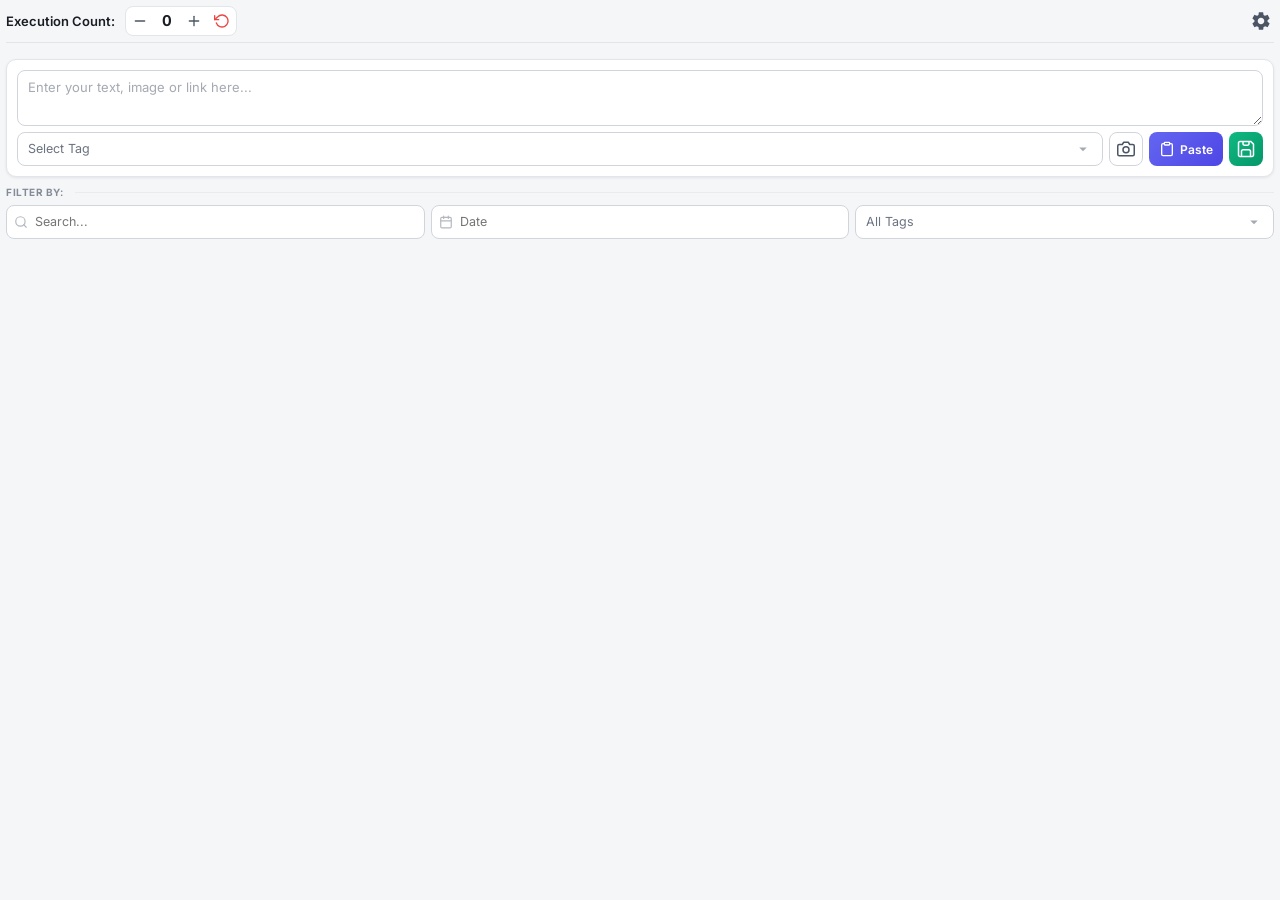
==== commit cb2a28aa: "restructure app actions section" ====
--- a/popup.html
+++ b/popup.html
@@ -14,7 +14,7 @@
 <body class="preload">
   <div class="container">
     <div class="header">
-      <span class="header-brand">QuickClip Pro</span>
+      <span class="header-brand">QuickClip <span class="pro-text">Pro</span></span>
       <div class="header-title-counter">
         <span class="logo-title"><b>Execution Count:</b></span>
         <div class="counter-controls">
@@ -331,16 +331,7 @@
               </svg>
               Import
             </button>
-            <button id="shareExtensionBtn" class="data-btn" title="Share QuickClip Pro">
-              <svg viewBox="0 0 24 24" width="16" height="16" fill="none" stroke="currentColor" stroke-width="2">
-                <circle cx="18" cy="5" r="3"></circle>
-                <circle cx="6" cy="12" r="3"></circle>
-                <circle cx="18" cy="19" r="3"></circle>
-                <line x1="8.59" y1="13.51" x2="15.42" y2="17.49"></line>
-                <line x1="15.41" y1="6.51" x2="8.59" y2="10.49"></line>
-              </svg>
-              Share App
-            </button>
+
           </div>
           <input type="file" id="importFileInput" accept=".json" style="display: none;">
         </div>
@@ -412,6 +403,49 @@
 
         <div class="settings-divider"></div>
 
+        <!-- App Actions Section -->
+        <div class="app-actions-section settings-section">
+          <h3>
+            <svg viewBox="0 0 24 24" width="16" height="16" fill="none" stroke="currentColor" stroke-width="2"
+              style="vertical-align: middle; margin-right: 4px;">
+              <rect x="3" y="3" width="18" height="18" rx="2" ry="2"></rect>
+              <line x1="12" y1="8" x2="12" y2="16"></line>
+              <line x1="8" y1="12" x2="16" y2="12"></line>
+            </svg>
+            App Actions
+          </h3>
+          <div class="data-buttons">
+            <button id="shareExtensionBtn" class="data-btn" title="Share QuickClip Pro">
+              <svg viewBox="0 0 24 24" width="16" height="16" fill="none" stroke="currentColor" stroke-width="2">
+                <circle cx="18" cy="5" r="3"></circle>
+                <circle cx="6" cy="12" r="3"></circle>
+                <circle cx="18" cy="19" r="3"></circle>
+                <line x1="8.59" y1="13.51" x2="15.42" y2="17.49"></line>
+                <line x1="15.41" y1="6.51" x2="8.59" y2="10.49"></line>
+              </svg>
+              Share
+            </button>
+            <a href="https://chromewebstore.google.com/detail/ndibnfgbmcfgoeapohknfeeiilgfhdjg?utm_source=item-share-cb"
+              target="_blank" rel="noopener" class="data-btn rate-btn" title="Rate on Chrome Web Store">
+              <svg viewBox="0 0 24 24" width="16" height="16" fill="none" stroke="currentColor" stroke-width="2">
+                <polygon
+                  points="12 2 15.09 8.26 22 9.27 17 14.14 18.18 21.02 12 17.77 5.82 21.02 7 14.14 2 9.27 8.91 8.26 12 2">
+                </polygon>
+              </svg>
+              Rate App
+            </a>
+            <a href="https://github.com/akasumitlamba/QuickClipPro/blob/main/PRIVACY.md" target="_blank" rel="noopener"
+              class="data-btn privacy-btn" title="Privacy Policy">
+              <svg viewBox="0 0 24 24" width="16" height="16" fill="none" stroke="currentColor" stroke-width="2">
+                <path d="M12 22s8-4 8-10V5l-8-3-8 3v7c0 6 8 10 8 10z"></path>
+              </svg>
+              Privacy
+            </a>
+          </div>
+        </div>
+
+        <div class="settings-divider"></div>
+
         <!-- Explore More Tools Section -->
         <div class="explore-tools-section settings-section">
           <h3>
@@ -523,51 +557,33 @@
 
         <div class="settings-divider"></div>
 
-        <!-- Connect Section -->
+        <!-- Connect Section — Single Row -->
         <div class="connect-section settings-section">
-          <h3>
-            <svg viewBox="0 0 24 24" width="16" height="16" fill="none" stroke="currentColor" stroke-width="2"
-              style="vertical-align: middle; margin-right: 4px;">
-              <circle cx="18" cy="5" r="3"></circle>
-              <circle cx="6" cy="12" r="3"></circle>
-              <circle cx="18" cy="19" r="3"></circle>
-              <line x1="8.59" y1="13.51" x2="15.42" y2="17.49"></line>
-              <line x1="15.41" y1="6.51" x2="8.59" y2="10.49"></line>
-            </svg>
-            Connect
-          </h3>
-          <ul class="know-more-list">
-            <li>
+          <div class="connect-row">
+            <span class="connect-label">
+              <svg viewBox="0 0 24 24" width="14" height="14" fill="none" stroke="currentColor" stroke-width="2">
+                <path d="M20 21v-2a4 4 0 0 0-4-4H8a4 4 0 0 0-4 4v2"></path>
+                <circle cx="12" cy="7" r="4"></circle>
+              </svg>
+              by <strong>akasumitlamba</strong>
+            </span>
+            <div class="connect-icons">
+              <a href="https://github.com/akasumitlamba" target="_blank" rel="noopener" class="connect-icon-btn"
+                title="GitHub: akasumitlamba">
+                <svg viewBox="0 0 24 24" width="18" height="18" fill="currentColor">
+                  <path
+                    d="M12 .5C5.73.5.5 5.73.5 12c0 5.08 3.29 9.39 7.86 10.93.58.11.79-.25.79-.56v-2.02c-3.2.7-3.87-1.54-3.87-1.54-.53-1.34-1.3-1.7-1.3-1.7-1.06-.72.08-.71.08-.71 1.17.08 1.79 1.2 1.79 1.2 1.04 1.78 2.73 1.27 3.4.97.11-.75.41-1.27.75-1.56-2.56-.29-5.26-1.28-5.26-5.7 0-1.26.45-2.29 1.19-3.09-.12-.29-.52-1.46.11-3.04 0 0 .97-.31 3.18 1.18a11.1 11.1 0 012.9 0c2.21-1.49 3.18-1.18 3.18-1.18.63 1.58.23 2.75.11 3.04.74.8 1.19 1.83 1.19 3.09 0 4.43-2.7 5.41-5.27 5.7.42.36.8 1.09.8 2.2v3.26c0 .31.21.67.8.56C20.71 21.39 24 17.08 24 12c0-6.27-5.23-11.5-12-11.5z" />
+                </svg>
+              </a>
               <a href="https://www.linkedin.com/in/akasumitlamba/" target="_blank" rel="noopener"
-                class="know-more-link">
-                <svg viewBox="0 0 24 24" width="14" height="14" fill="currentColor" style="flex-shrink:0;">
+                class="connect-icon-btn" title="LinkedIn: akasumitlamba">
+                <svg viewBox="0 0 24 24" width="18" height="18" fill="currentColor">
                   <path
                     d="M19 0h-14c-2.76 0-5 2.24-5 5v14c0 2.76 2.24 5 5 5h14c2.76 0 5-2.24 5-5v-14c0-2.76-2.24-5-5-5zm-11 19h-3v-9h3v9zm-1.5-10.28c-.97 0-1.75-.79-1.75-1.75s.78-1.75 1.75-1.75 1.75.79 1.75 1.75-.78 1.75-1.75 1.75zm13.5 10.28h-3v-4.5c0-1.07-.93-2-2-2s-2 .93-2 2v4.5h-3v-9h3v1.22c.41-.63 1.36-1.22 2.25-1.22 1.93 0 3.75 1.57 3.75 4.25v4.75z" />
                 </svg>
-                LinkedIn: akasumitlamba
               </a>
-            </li>
-            <li>
-              <a href="https://github.com/akasumitlamba" target="_blank" rel="noopener" class="know-more-link">
-                <svg viewBox="0 0 24 24" width="14" height="14" fill="currentColor" style="flex-shrink:0;">
-                  <path
-                    d="M12 .5C5.73.5.5 5.73.5 12c0 5.08 3.29 9.39 7.86 10.93.58.11.79-.25.79-.56v-2.02c-3.2.7-3.87-1.54-3.87-1.54-.53-1.34-1.3-1.7-1.3-1.7-1.06-.72.08-.71.08-.71 1.17.08 1.79 1.2 1.79 1.2 1.04 1.78 2.73 1.27 3.4.97.11-.75.41-1.27.75-1.56-2.56-.29-5.26-1.28-5.26-5.7 0-1.26.45-2.29 1.19-3.09-.12-.29-.52-1.46.11-3.04 0 0 .97-.31 3.18 1.18a11.1 11.1 0 012.9 0c2.21-1.49 3.18-1.18 3.18-1.18.63 1.58.23 2.75.11 3.04.74.8 1.19 1.83 1.19 3.09 0 4.43-2.7 5.41-5.27 5.7.42.36.8 1.09.8 2.2v3.26c0 .31.21.67.8.56C20.71 21.39 24 17.08 24 12c0-6.27-5.23-11.5-12-11.5z" />
-                </svg>
-                GitHub: akasumitlamba
-              </a>
-            </li>
-            <li>
-              <a href="https://github.com/akasumitlamba/QuickClipPro/blob/main/PRIVACY.md" target="_blank"
-                rel="noopener" class="know-more-link">
-                <!-- Shield Icon -->
-                <svg viewBox="0 0 24 24" width="16" height="16" fill="none" stroke="currentColor" stroke-width="2"
-                  style="flex-shrink:0;">
-                  <path d="M12 22s8-4 8-10V5l-8-3-8 3v7c0 6 8 10 8 10z"></path>
-                </svg>
-                Privacy Policy
-              </a>
-            </li>
-          </ul>
+            </div>
+          </div>
         </div>
       </div>
     </div>
--- a/styles.css
+++ b/styles.css
@@ -1,411 +1,471 @@
-/* Global Reset & Base Styles */
-* {
-  margin: 0;
-  padding: 0;
-  box-sizing: border-box;
-}
+/* ============================================
+   QuickClip Pro V3 — Premium Design System
+   ============================================ */
+
+/* Global Reset */
+* { margin: 0; padding: 0; box-sizing: border-box; }
+
+.preload, .preload * { transition: none !important; animation: none !important; }
+.no-animation, .no-animation * { animation: none !important; transition: none !important; }
 
 :root {
-  /* Color Variables */
-  --color-background: #F8F9FA;
-  --color-text: #212529;
-  --color-border: #DEE2E6;
-  --color-border-hover: #ADB5BD;
-  --color-input-border: #CED4DA;
-  --color-input-focus: #80BDFF;
-  --color-icon: #495057;
-  
-  /* Color Tags */
-  --color-created: #10b981;
-  --color-created-bg: #F0FFF4;
-  --color-created-dark: #0E9F70;
-  --color-closed: #D9534F;
-  --color-closed-bg: #FFF0F0;
-  --color-closed-dark: #C9302C;
-  --color-reopened: #007BFF;
-  --color-reopened-bg: #F0F8FF;
-  --color-reopened-dark: #0056B3;
-  --color-note: #FFC107;
-  --color-note-bg: #FFF9E6;
-  --color-note-dark: #D9A400;
-  --color-gray: #607D8B;
-  --color-gray-bg: #ECEFF1;
-  --color-gray-dark: #455A64;
-  --color-purple: #9C27B0;
-  --color-purple-bg: #F5E9FF;
-  --color-purple-dark: #7B1FA2;
-  --color-pink: #E91E63;
-  --color-pink-bg: #FCE4EC;
-  --color-pink-dark: #C2185B;
-  --color-teal: #009688;
-  --color-teal-bg: #E0F2F1;
-  --color-teal-dark: #00796B;
-  
-  /* Dark Theme Colors */
-  --dark-bg: #212121;
-  --dark-elevated: #2C2C2C;
-  --dark-border: #3D3D3D;
-  --dark-input: #333333;
-  --dark-hover: #3A3A3A;
-  --dark-text: #E6E6E6;
-  --dark-secondary-text: #AAAAAA;
-  
-  /* Dark Theme Tag Colors */
-  --dark-created-bg: #143628;
-  --dark-closed-bg: #3D2626;
-  --dark-reopened-bg: #1C2A3D;
-  --dark-note-bg: #3D371D;
-  --dark-gray-bg: #2F3941;
-  --dark-purple-bg: #2D1F35;
-  --dark-pink-bg: #3D1F29;
-  --dark-teal-bg: #1A3534;
-  
+  /* Light Theme Core */
+  --color-background: #F5F6F8;
+  --color-surface: #FFFFFF;
+  --color-surface-hover: #F0F1F4;
+  --color-text: #1A1D23;
+  --color-text-secondary: #6B7280;
+  --color-border: #E2E5EA;
+  --color-border-hover: #C5CAD3;
+  --color-input-border: #D1D5DB;
+  --color-input-focus: #6366F1;
+  --color-icon: #4B5563;
+
+  /* Tag Colors */
+  --color-created: #10B981; --color-created-bg: #ECFDF5; --color-created-dark: #059669;
+  --color-closed: #EF4444; --color-closed-bg: #FEF2F2; --color-closed-dark: #DC2626;
+  --color-reopened: #6366F1; --color-reopened-bg: #EEF2FF; --color-reopened-dark: #4F46E5;
+  --color-note: #F59E0B; --color-note-bg: #FFFBEB; --color-note-dark: #D97706;
+  --color-gray: #6B7280; --color-gray-bg: #F3F4F6; --color-gray-dark: #4B5563;
+  --color-purple: #8B5CF6; --color-purple-bg: #F5F3FF; --color-purple-dark: #7C3AED;
+  --color-pink: #EC4899; --color-pink-bg: #FDF2F8; --color-pink-dark: #DB2777;
+  --color-teal: #14B8A6; --color-teal-bg: #F0FDFA; --color-teal-dark: #0D9488;
+
+  /* Dark Theme */
+  --dark-bg: #0F1117;
+  --dark-elevated: #1A1D27;
+  --dark-surface: #222633;
+  --dark-border: #2E3344;
+  --dark-input: #1E2231;
+  --dark-hover: #2A2F3F;
+  --dark-text: #E8EAF0;
+  --dark-secondary-text: #8B93A7;
+  --dark-created-bg: #0A2E1F; --dark-closed-bg: #2E1215;
+  --dark-reopened-bg: #1A1D3A; --dark-note-bg: #2E2610;
+  --dark-gray-bg: #1E2128; --dark-purple-bg: #1F1A30;
+  --dark-pink-bg: #2E1520; --dark-teal-bg: #0A2E2A;
+
   /* Spacing */
-  --spacing-xs: 4px;
-  --spacing-sm: 6px;
-  --spacing-md: 8px;
-  --spacing-lg: 12px;
-  
-  /* Border Radius */
-  --radius-sm: 6px;
-  --radius-md: 8px;
-}
+  --sp-xs: 4px; --sp-sm: 6px; --sp-md: 10px; --sp-lg: 14px; --sp-xl: 18px;
+  /* Radius */
+  --radius-sm: 8px; --radius-md: 10px; --radius-lg: 14px;
+  /* Shadows */
+  --shadow-sm: 0 1px 3px rgba(0,0,0,0.06);
+  --shadow-md: 0 4px 12px rgba(0,0,0,0.08);
+  --shadow-lg: 0 8px 24px rgba(0,0,0,0.12);
+  /* Transition */
+  --ease: cubic-bezier(0.4, 0, 0.2, 1);
+}
+
+* { box-sizing: border-box; }
 
 body {
-  width: 100vw;
-  height: 100vh;
-  min-width: 0;
-  min-height: 0;
-  font-family: 'Inter', 'Segoe UI', system-ui, -apple-system, BlinkMacSystemFont, sans-serif;
+  width: 100vw; height: 100vh;
+  min-width: 0; min-height: 0;
+  font-family: 'Inter', 'Segoe UI', system-ui, -apple-system, sans-serif;
   background-color: var(--color-background);
   color: var(--color-text);
-  font-size: 14px;
-  line-height: 1.5;
+  font-size: 13.5px; line-height: 1.55;
   overflow: hidden;
+  transition: background-color 0.35s var(--ease), color 0.35s var(--ease);
 }
 
 .container {
-    display: flex;
-    flex-direction: column;
-    gap: var(--spacing-md);
-    padding: var(--spacing-md);
-    width: 100%;
-    height: 100%;
-    min-width: 0;
-    min-height: 0;
-    box-sizing: border-box;
-    overflow: hidden;
-}
-
-/* Header */
+  display: flex; flex-direction: column;
+  gap: var(--sp-sm); padding: var(--sp-sm);
+  width: 100%; height: 100%;
+  min-width: 0; min-height: 0;
+  overflow: visible; /* Essential for calendar dropdown visibility */
+}
+
+/* ── Header ─────────────────────────── */
 .header {
+  display: flex; align-items: center;
+  padding-bottom: var(--sp-sm);
+  border-bottom: 1px solid var(--color-border);
+  gap: var(--sp-xs);
+  transition: border-color 0.35s var(--ease);
+}
+.header-brand {
+  font-size: 15px; font-weight: 700; color: var(--color-text);
+  flex-shrink: 0; display: none; /* hidden when counter is visible */
+  transition: color 0.3s var(--ease);
+}
+.header-spacer { flex-grow: 1; } /* pushes settings to the right always */
+.header.main-counter-hidden .header-brand { display: block; }
+.header.main-counter-hidden .header-title-counter { display: none; }
+
+.header-title-counter {
+  display: flex; align-items: center;
+  gap: 10px; flex-grow: 1; min-width: 0;
+}
+.logo-title {
+  font-size: 13px; color: var(--color-text-secondary);
+  transition: color 0.3s var(--ease);
+  white-space: nowrap;
+  overflow: hidden;
+  text-overflow: ellipsis;
+  min-width: 0;
+  max-width: 120px; /* Limit main counter name width in header */
+}
+.logo-title b { color: var(--color-text); font-weight: 600; }
+
+.counter-controls {
+  display: flex; align-items: center; gap: var(--sp-xs);
+  background: var(--color-surface);
+  padding: 2px; border-radius: var(--radius-sm);
+  border: 1px solid var(--color-border);
+  transition: all 0.3s var(--ease);
+}
+.counter-controls button {
+  background: transparent; border: none;
+  border-radius: 6px; cursor: pointer;
+  padding: 4px; display: flex; align-items: center; justify-content: center;
+  transition: all 0.2s var(--ease);
+}
+.counter-controls button:hover { background: var(--color-surface-hover); }
+.counter-controls button:active { transform: scale(0.9); }
+.counter-controls button svg { width: 16px; height: 16px; stroke: var(--color-icon); stroke-width: 2; }
+.reset-btn svg { stroke: var(--color-closed) !important; }
+.reset-btn:hover svg { stroke: var(--color-closed-dark) !important; }
+#counter {
+  font-size: 15px; font-weight: 700; color: var(--color-text);
+  min-width: 22px; text-align: center;
+  font-variant-numeric: tabular-nums;
+  transition: color 0.3s var(--ease);
+}
+
+.settings-btn {
+  background: transparent; border: none; cursor: pointer;
+  padding: 2px; display: flex; align-items: center; justify-content: center;
+  color: var(--color-icon); border-radius: var(--radius-sm);
+  transition: all 0.3s var(--ease); flex-shrink: 0;
+}
+.settings-btn:hover { background: var(--color-surface-hover); }
+.settings-btn:hover .settings-gear { animation: gearSpin 0.6s var(--ease); }
+@keyframes gearSpin { from { transform: rotate(0deg); } to { transform: rotate(90deg); } }
+
+/* ── Card / Input Area ─────────────── */
+.card {
+  background: var(--color-surface);
+  border-radius: var(--radius-md); padding: var(--sp-md);
+  border: 1px solid var(--color-border);
+  display: flex; flex-direction: column; gap: var(--sp-sm);
+  box-shadow: 0 1px 3px rgba(0,0,0,0.08); 
+  transition: all 0.3s var(--ease);
+  width: 100%;
+}
+.theme-light #inputCard { 
+  border: 2px solid var(--color-border) !important; 
+  transition: all 0.3s var(--ease); 
+}
+.theme-light #inputCard.bg-created { border-color: #10b981 !important; }
+.theme-light #inputCard.bg-closed { border-color: #D9534F !important; }
+.theme-light #inputCard.bg-reopened { border-color: #007BFF !important; }
+.theme-light #inputCard.bg-note { border-color: #FFC107 !important; }
+.theme-light #inputCard.bg-gray { border-color: #607D8B !important; }
+.theme-light #inputCard.bg-purple { border-color: #9C27B0 !important; }
+.theme-light #inputCard.bg-pink { border-color: #E91E63 !important; }
+.theme-light #inputCard.bg-teal { border-color: #009688 !important; }
+#snippetText {
+  width: 100%; min-height: 56px; max-height: 120px;
+  border-radius: var(--radius-sm);
+  border: 1px solid var(--color-input-border);
+  padding: var(--sp-sm) var(--sp-md);
+  font-size: 13px; font-weight: 400;
+  background: var(--color-surface); color: var(--color-text);
+  transition: border-color 0.25s var(--ease), box-shadow 0.25s var(--ease), background-color 0.3s var(--ease);
+  resize: vertical; line-height: 1.55;
+  font-family: inherit;
+}
+#snippetText:focus {
+  border-color: var(--color-input-focus); outline: none;
+  box-shadow: 0 0 0 3px rgba(99, 102, 241, 0.12);
+}
+#snippetText::placeholder { color: var(--color-text-secondary); opacity: 0.6; }
+
+.input-controls-row {
+  display: flex; gap: var(--sp-sm); align-items: center;
+  background-color: transparent !important;
+}
+.select-wrapper {
+  flex: 1; min-width: 0;
+}
+/* ── Custom Dropdown ────────────────── */
+.custom-dropdown {
+  position: relative;
+  width: 100%;
+}
+.dropdown-trigger {
+  display: flex; align-items: center; justify-content: space-between;
+  height: 34px; padding: 0 var(--sp-md);
+  background: var(--color-surface);
+  border: 1px solid var(--color-input-border);
+  border-radius: var(--radius-sm);
+  cursor: pointer; font-size: 12.5px; color: var(--color-text-secondary);
+  transition: all 0.25s var(--ease);
+  user-select: none;
+  min-width: 0;
+}
+/* When a specific tag is selected, make text prominent */
+.dropdown-trigger[class*="bg-"] { color: var(--color-text) !important; }
+.theme-dark .dropdown-trigger[class*="bg-"] { color: #fff !important; }
+
+.dropdown-trigger:hover { border-color: var(--color-border-hover); background: var(--color-surface-hover); }
+.custom-dropdown.open .dropdown-trigger { 
+  border-color: var(--color-input-focus);
+  box-shadow: 0 0 0 3px rgba(99,102,241,0.12);
+}
+.theme-dark .dropdown-trigger {
+  background-color: var(--dark-input);
+  border-color: var(--dark-border);
+  color: var(--dark-secondary-text);
+}
+.theme-dark .dropdown-trigger:hover {
+  background-color: var(--dark-hover);
+  border-color: var(--dark-border);
+}
+.selected-tag {
+  white-space: nowrap; overflow: hidden; text-overflow: ellipsis; flex: 1;
+}
+.dropdown-arrow {
+  margin-left: var(--sp-sm); flex-shrink: 0; opacity: 0.6;
+  transition: transform 0.2s var(--ease);
+}
+.custom-dropdown.open .dropdown-arrow { transform: rotate(180deg); }
+
+.dropdown-menu {
+  position: absolute; top: calc(100% + 5px); left: 0; width: 100%;
+  max-height: 280px; overflow-y: auto;
+  background: var(--color-background);
+  border: 1px solid var(--color-border);
+  border-radius: var(--radius-sm);
+  box-shadow: var(--shadow-lg);
+  z-index: 1001; animation: dropdownIn 0.2s var(--ease);
+  padding: 4px;
+}
+.theme-dark .dropdown-menu {
+  background: var(--dark-elevated);
+  border-color: var(--dark-border);
+}
+
+@keyframes dropdownIn {
+  from { opacity: 0; transform: translateY(-8px); }
+  to { opacity: 1; transform: translateY(0); }
+}
+
+.dropdown-item {
+  padding: 5px var(--sp-md); border-radius: 6px;
+  font-size: 12.5px; font-weight: 500; cursor: pointer;
+  margin-bottom: 2px; transition: all 0.2s var(--ease);
+  white-space: nowrap; overflow: hidden; text-overflow: ellipsis;
+}
+.dropdown-item:last-child { margin-bottom: 0; }
+.dropdown-item:hover { transform: translateX(2px); filter: brightness(0.95); }
+.dropdown-item.active { box-shadow: inset 0 0 0 2px rgba(0,0,0,0.1); font-weight: 600; }
+
+/* Tag Specific Colors in Dropdown */
+.dropdown-item.tag-created { background-color: var(--color-created-bg); color: var(--color-created-dark); }
+.dropdown-item.tag-closed { background-color: var(--color-closed-bg); color: var(--color-closed-dark); }
+.dropdown-item.tag-reopened { background-color: var(--color-reopened-bg); color: var(--color-reopened-dark); }
+.dropdown-item.tag-note { background-color: var(--color-note-bg); color: var(--color-note-dark); }
+.dropdown-item.tag-gray { background-color: var(--color-gray-bg); color: var(--color-gray-dark); }
+.dropdown-item.tag-purple { background-color: var(--color-purple-bg); color: var(--color-purple-dark); }
+.dropdown-item.tag-pink { background-color: var(--color-pink-bg); color: var(--color-pink-dark); }
+.dropdown-item.tag-teal { background-color: var(--color-teal-bg); color: var(--color-teal-dark); }
+.dropdown-item.tag-all { background-color: var(--color-surface-hover); color: var(--color-text); }
+
+/* Dark Theme Overrides for Dropdown Items */
+.theme-dark .dropdown-item.tag-created { background-color: var(--dark-created-bg); color: var(--color-created); }
+.theme-dark .dropdown-item.tag-closed { background-color: var(--dark-closed-bg); color: var(--color-closed); }
+.theme-dark .dropdown-item.tag-reopened { background-color: var(--dark-reopened-bg); color: var(--color-reopened); }
+.theme-dark .dropdown-item.tag-note { background-color: var(--dark-note-bg); color: var(--color-note); }
+.theme-dark .dropdown-item.tag-gray { background-color: var(--dark-gray-bg); color: var(--color-gray); }
+.theme-dark .dropdown-item.tag-purple { background-color: var(--dark-purple-bg); color: var(--color-purple); }
+.theme-dark .dropdown-item.tag-pink { background-color: var(--dark-pink-bg); color: var(--color-pink); }
+.theme-dark .dropdown-item.tag-teal { background-color: var(--dark-teal-bg); color: var(--color-teal); }
+.theme-dark .dropdown-item.tag-all { background-color: var(--dark-hover); color: var(--dark-text); }
+
+/* Apply tag colors to trigger when active */
+.dropdown-trigger.bg-created { background-color: var(--color-created-bg); border-color: var(--color-created); color: var(--color-created-dark); }
+.dropdown-trigger.bg-closed { background-color: var(--color-closed-bg); border-color: var(--color-closed); color: var(--color-closed-dark); }
+.dropdown-trigger.bg-reopened { background-color: var(--color-reopened-bg); border-color: var(--color-reopened); color: var(--color-reopened-dark); }
+.dropdown-trigger.bg-note { background-color: var(--color-note-bg); border-color: var(--color-note); color: var(--color-note-dark); }
+.dropdown-trigger.bg-gray { background-color: var(--color-gray-bg); border-color: var(--color-gray); color: var(--color-gray-dark); }
+.dropdown-trigger.bg-purple { background-color: var(--color-purple-bg); border-color: var(--color-purple); color: var(--color-purple-dark); }
+.dropdown-trigger.bg-pink { background-color: var(--color-pink-bg); border-color: var(--color-pink); color: var(--color-pink-dark); }
+.dropdown-trigger.bg-teal { background-color: var(--color-teal-bg); border-color: var(--color-teal); color: var(--color-teal-dark); }
+
+/* Dark Theme Overrides for Triggers */
+.theme-dark .dropdown-trigger.bg-created { background-color: var(--dark-created-bg); color: var(--color-created); }
+.theme-dark .dropdown-trigger.bg-closed { background-color: var(--dark-closed-bg); color: var(--color-closed); }
+.theme-dark .dropdown-trigger.bg-reopened { background-color: var(--dark-reopened-bg); color: var(--color-reopened); }
+.theme-dark .dropdown-trigger.bg-note { background-color: var(--dark-note-bg); color: var(--color-note); }
+.theme-dark .dropdown-trigger.bg-gray { background-color: var(--dark-gray-bg); color: var(--color-gray); }
+.theme-dark .dropdown-trigger.bg-purple { background-color: var(--dark-purple-bg); color: var(--color-purple); }
+.theme-dark .dropdown-trigger.bg-pink { background-color: var(--dark-pink-bg); color: var(--color-pink); }
+.theme-dark .dropdown-trigger.bg-teal { background-color: var(--dark-teal-bg); color: var(--color-teal); }
+
+/* Save & Paste Buttons */
+.btn-save, .btn-paste {
+  display: flex; align-items: center; justify-content: center;
+  gap: 5px; height: 34px; border-radius: var(--radius-sm);
+  padding: 0 var(--sp-md); font-size: 12px; font-weight: 600;
+  cursor: pointer; border: none; color: #fff;
+  transition: all 0.25s var(--ease); font-family: inherit;
+  flex-shrink: 0;
+}
+.btn-save {
+  background: linear-gradient(135deg, #10B981, #059669);
+  width: 34px; padding: 0;
+}
+.btn-paste {
+  background: linear-gradient(135deg, #6366F1, #4F46E5);
+}
+.btn-save:hover { background: linear-gradient(135deg, #059669, #047857); transform: translateY(-1px); box-shadow: 0 3px 8px rgba(16,185,129,0.3); }
+.btn-paste:hover { background: linear-gradient(135deg, #4F46E5, #4338CA); transform: translateY(-1px); box-shadow: 0 3px 8px rgba(99,102,241,0.3); }
+.btn-save:active, .btn-paste:active { transform: translateY(0) scale(0.97); }
+.btn-save svg, .btn-paste svg { flex-shrink: 0; }
+
+.image-upload-btn {
+  display: flex; align-items: center; justify-content: center;
+  height: 34px; width: 34px; min-width: 34px; flex-shrink: 0;
+  border-radius: var(--radius-sm); cursor: pointer;
+  border: 1px solid var(--color-input-border);
+  color: var(--color-icon); background: var(--color-surface);
+  transition: all 0.25s var(--ease);
+}
+.image-upload-btn:hover { background: var(--color-surface-hover); border-color: var(--color-border-hover); }
+
+/* ── Filter Row ─────────────────────── */
+.filter-header {
+  margin-top: 2px;
+  margin-bottom: -2px;
   display: flex;
   align-items: center;
-  padding-bottom: var(--spacing-sm);
-  border-bottom: 1px solid var(--color-border);
-  margin-bottom: var(--spacing-xs);
-  gap: var(--spacing-md);
-}
-
-.extension-name-link {
-  font-size: 16px;
-  font-weight: 600;
-  color: var(--color-text);
-  text-decoration: none;
-  transition: color 0.2s;
-  flex-shrink: 0;
-}
-
-.extension-name-link:hover {
-  color: var(--color-reopened);
-}
-
-.header-title-counter {
-  display: flex;
-  align-items: center;
-  gap: 10px;
-  flex-grow: 1;
-  justify-content: flex-start;
-  min-width: 0;
-
-}
-
-.header.main-counter-hidden .header-title-counter {
+  gap: 12px;
+}
+.filter-header::after {
+  content: "";
+  flex: 1;
+  height: 1px;
+  background: var(--color-border);
+  opacity: 0.6;
+}
+.filter-section-title {
+  font-size: 10px;
+  font-weight: 700;
+  text-transform: uppercase;
+  letter-spacing: 0.05em;
+  color: var(--color-text-secondary);
+  opacity: 0.8;
+  white-space: nowrap;
+}
+.filter-header.filter-header--line-only .filter-section-title {
   display: none;
 }
-
-.header.main-counter-hidden .extension-name-link {
-  flex-grow: 1;
-  text-align: left;
-  font-size: 18px;
-}
-
-.settings-btn {
-  background-color: transparent;
-  border: none;
-  cursor: pointer;
-  padding: var(--spacing-xs);
-  display: flex;
-  align-items: center;
-  justify-content: center;
-  color: var(--color-icon);
-  border-radius: var(--radius-sm);
-  transition: background-color 0.2s;
-  flex-shrink: 0;
-}
-
-.theme-dark .extension-name-link {
-  color: var(--dark-text);
-}
-
-.theme-dark .extension-name-link:hover {
-  color: var(--color-reopened);
-}
-
-.counter-controls {
-  display: flex;
-  align-items: center;
-  gap: var(--spacing-sm);
-}
-
-.counter-controls button, 
-.reset-btn {
-  background-color: transparent;
-  border: 1px solid var(--color-input-border);
-  border-radius: var(--radius-md);
-  cursor: pointer;
-  padding: var(--spacing-sm);
-  display: flex;
-  align-items: center;
-  justify-content: center;
-  transition: background-color 0.2s, border-color 0.2s;
-}
-
-.counter-controls button:hover, 
-.reset-btn:hover {
-  background-color: #E9ECEF;
-  border-color: var(--color-border-hover);
-}
-
-.counter-controls button svg, 
-.reset-btn svg {
-  width: 18px;
-  height: 18px;
-  stroke: var(--color-icon);
-  stroke-width: 1.8;
-}
-
-.reset-btn svg {
-  stroke: var(--color-closed);
-}
-
-.reset-btn:hover svg {
-  stroke: var(--color-closed-dark);
-}
-
-#counter {
-  font-size: 15px;
-  font-weight: 600;
-  color: var(--color-text);
-  min-width: 20px;
-  text-align: center;
-}
-
-/* Card Styles */
-.card {
-  background-color: #FFFFFF;
-  border-radius: var(--radius-md);
-  padding: var(--spacing-md);
-  border: 1px solid var(--color-border);
-  display: flex;
-  flex-direction: column;
-  gap: var(--spacing-sm);
-  margin-bottom: var(--spacing-xs);
-  box-shadow: 0 1px 2px rgba(0,0,0,0.03);
-}
-
-/* Textarea */
-#snippetText {
-  width: 100%;
-  min-height: 60px;
-  max-height: 120px;
-  border-radius: var(--radius-sm);
-  border: 1px solid var(--color-input-border);
-  padding: var(--spacing-sm) var(--spacing-md);
-  font-size: 13px;
-  font-weight: 400;
-  background-color: #FFFFFF;
-  color: var(--color-text);
-  transition: border-color 0.2s, box-shadow 0.2s;
-  resize: vertical;
-  line-height: 1.5;
-}
-
-#snippetText:focus {
-  border-color: var(--color-input-focus);
-  outline: none;
-  /* box-shadow: 0 0 0 2px rgba(128, 189, 255, 0.2); */
-}
-
-/* Input Controls Layout using CSS Grid for better predictability */
-.input-controls-row {
-  display: flex;
-  gap: var(--spacing-xs);
-  align-items: center;
-  background-color: transparent !important
-}
-
-/* Default positions */
-.select-wrapper {
-  flex: 1;
-  min-width: 100px;
-  max-width: none;
-  position: relative;
-  display: flex;
-  align-items: center;
-}
-
-#saveSnippet,
-#pasteSaveSnippet {
-  display: flex;
-  align-items: center;
-  justify-content: center;
-  gap: var(--spacing-sm);
-  height: 36px;
-  flex: 0 0 auto;
-  width: auto;
-  min-width: 36px;
-  border-radius: var(--radius-md);
-  padding: 0 var(--spacing-sm);
-  font-size: 13px;
-  font-weight: 500;
-  cursor: pointer;
-  border: none;
-  color: #fff;
-  transition: all 0.2s;
-}
-
-/* Remove max width constraints */
-#saveSnippet {
-  background-color: var(--color-created);
-  width: 36px;
-}
-
-#pasteSaveSnippet {
-  background-color: var(--color-reopened);
-  width: 80px;
-}
-
-/* Filter Row */
+.filter-header.filter-header--line-only {
+  gap: 0;
+}
+.filter-header.filter-header--line-only::after {
+  opacity: 0.75;
+}
+
 .filter-row {
-  display: flex;
-  align-items: center;
-  gap: var(--spacing-md);
-  flex-wrap: wrap;
-}
-
+  display: flex; align-items: center;
+  gap: var(--sp-sm); flex-wrap: wrap;
+}
 .tag-filter-container {
-  position: relative;
-  display: flex;
-  flex: 1;
-  min-width: 100px;
-}
-
-.filter-group {
-  flex: 1;
-  display: flex;
-  align-items: center;
-}
-
-.search-filter-group,
-.date-filter-group {
-  flex: 1;
-  min-width: 100px;
-}
-
-.tag-filter-select,
-.search-input,
-.date-filter-input {
-  height: 38px;
-  width: 100%;
-  padding: 0 var(--spacing-md);
-  font-size: 13px;
-  border: 1px solid var(--color-input-border);
-  border-radius: var(--radius-md);
-  background-color: #FFFFFF;
-  color: var(--color-text);
-  transition: border-color 0.2s, box-shadow 0.2s;
-}
-
-.tag-filter-select:focus,
-.search-input:focus,
-.date-filter-input:focus {
-  border-color: var(--color-input-focus);
-  outline: none;
-  box-shadow: 0 0 0 2px rgba(128, 189, 255, 0.2);
-}
-
-.tag-filter-select {
-  appearance: none;
-  -webkit-appearance: none;
-  -moz-appearance: none;
-  padding-right: 30px;
-  background-repeat: no-repeat;
-  background-position: right var(--spacing-md) center;
-  background-size: 10px auto;
-  cursor: pointer;
-}
-.theme-dark .tag-filter-select {
-  color: var(--dark-text) !important;
-  background-color: var(--dark-elevated) !important;
-  border: 1px solid var(--dark-border) !important;
-    appearance: none;
-  -webkit-appearance: none;
-  -moz-appearance: none;
-}
-
-.theme-dark .tag-filter-select option {
-  color: var(--dark-text);
-  background-color: var(--dark-elevated);
-}
-
-/* Saved Snippets */
+  position: relative; display: flex; flex: 1; min-width: 0;
+}
+.filter-group { flex: 1; display: flex; align-items: center; }
+.search-filter-group, .date-filter-group { flex: 1; min-width: 90px; }
+
+.search-wrapper, .date-wrapper {
+  position: relative; width: 100%; display: flex; align-items: center;
+}
+.search-icon, .date-icon {
+  position: absolute; left: 8px; top: 50%; transform: translateY(-50%);
+  stroke: var(--color-text-secondary); opacity: 0.5; pointer-events: none;
+  transition: opacity 0.2s var(--ease);
+}
+.search-wrapper:focus-within .search-icon,
+.date-wrapper:focus-within .date-icon { opacity: 0.8; stroke: var(--color-input-focus); }
+
+.search-input, .date-filter-input {
+  height: 34px; width: 100%; padding: 0 var(--sp-md);
+  font-size: 12.5px; border: 1px solid var(--color-input-border);
+  border-radius: var(--radius-sm); background: var(--color-surface);
+  color: var(--color-text); font-family: inherit;
+  transition: all 0.25s var(--ease);
+}
+.search-input { padding-left: 28px; }
+.clear-all-btn {
+  background: transparent; border: none; padding: 6px;
+  border-radius: var(--radius-sm); color: var(--color-closed);
+  cursor: pointer; display: flex; align-items: center; justify-content: center;
+  transition: all 0.2s var(--ease); margin-left: var(--sp-xs);
+}
+.clear-all-btn:hover { background: rgba(239, 68, 68, 0.1); }
+.clear-all-btn.hidden { display: none !important; }
+
+.date-filter-input { padding-left: 28px; cursor: pointer; }
+
+/* No active dropdown here to prevent clipping */
+
+
+/* ── Saved Snippets ─────────────────── */
 .saved-snippets {
-  display: flex;
-  flex-direction: column;
-  gap: var(--spacing-md);
-  overflow-y: auto;
-  /* max-height: 400px; */
-}
-
+  flex: 1; display: flex; flex-direction: column;
+  gap: var(--sp-sm); overflow-y: auto; overflow-x: hidden;
+  padding-right: 4px;
+}
+.search-input:focus, .date-filter-input:focus {
+  border-color: var(--color-input-focus); outline: none;
+  box-shadow: 0 0 0 3px rgba(99,102,241,0.12);
+}
 .snippet-item {
-  background-color: #FFFFFF;
+  background: var(--color-surface);
   border-radius: var(--radius-md);
   border: 1px solid var(--color-border);
-  padding: var(--spacing-sm) var(--spacing-md);
-  display: flex;
-  flex-direction: column;
-  gap: var(--spacing-xs);
-  transition: all 0.2s ease;
-}
-
+  padding: var(--sp-sm) var(--sp-md);
+  display: flex; flex-direction: column; gap: var(--sp-xs);
+  transition: all 0.25s var(--ease);
+  animation: snippetIn 0.3s var(--ease) both;
+}
+@keyframes snippetIn {
+  from { opacity: 0; transform: translateY(8px); }
+  to { opacity: 1; transform: translateY(0); }
+}
 .snippet-item:hover {
-  transform: translateY(-1.5px);
-  box-shadow: 0 2px 5px rgba(0,0,0,0.05);
-}
+  transform: translateY(-2px);
+  box-shadow: var(--shadow-md);
+}
+
+/* Snippet tag colors */
+.snippet-item.created { border-left: 3px solid var(--color-created); background: var(--color-created-bg); }
+.snippet-item.closed { border-left: 3px solid var(--color-closed); background: var(--color-closed-bg); }
+.snippet-item.reopened { border-left: 3px solid var(--color-reopened); background: var(--color-reopened-bg); }
+.snippet-item.note { border-left: 3px solid var(--color-note); background: var(--color-note-bg); }
+.snippet-item.gray { border-left: 3px solid var(--color-gray); background: var(--color-gray-bg); }
+.snippet-item.purple { border-left: 3px solid var(--color-purple); background: var(--color-purple-bg); }
+.snippet-item.pink { border-left: 3px solid var(--color-pink); background: var(--color-pink-bg); }
+.snippet-item.teal { border-left: 3px solid var(--color-teal); background: var(--color-teal-bg); }
+
 .snippet-top-tag {
-  font-size: 11px;
-  font-weight: 600;
-  text-transform: capitalize;
-  display: flex; 
-  justify-content: space-between; 
-  align-items: center; 
-  padding-bottom: 1px;
-  border-bottom: 1px solid rgba(0,0,0,0.05);
-  margin-bottom: 2px;
-  line-height: 1.1;
-}
-
+  font-size: 11px; font-weight: 600;
+  letter-spacing: 0.3px;
+  display: flex; justify-content: space-between; align-items: center;
+  padding-bottom: 2px; line-height: 1.1;
+  gap: var(--sp-sm);
+}
+.snippet-tag-name {
+  white-space: nowrap;
+  overflow: hidden;
+  text-overflow: ellipsis;
+  flex: 1;
+  min-width: 0;
+}
 .snippet-item.created .snippet-top-tag { color: var(--color-created-dark); }
 .snippet-item.closed .snippet-top-tag { color: var(--color-closed-dark); }
 .snippet-item.reopened .snippet-top-tag { color: var(--color-reopened-dark); }
@@ -416,2227 +476,878 @@
 .snippet-item.teal .snippet-top-tag { color: var(--color-teal-dark); }
 
 .snippet-timestamp {
-  font-size: 11px;
+  font-size: 10px; color: var(--color-text-secondary);
+  font-weight: 400; opacity: 0.7;
+}
+.snippet-content-wrapper { display: flex; gap: var(--sp-sm); }
+.snippet-content {
+  cursor: pointer; white-space: pre-wrap; word-break: break-word;
+  font-size: 13px; line-height: 1.55; max-height: 150px;
+  overflow-y: auto; padding: var(--sp-xs) var(--sp-sm);
+  background: rgba(0,0,0,0.02); border-radius: 6px;
+  flex: 1; position: relative;
+  user-select: none; -webkit-user-select: none;
+  transition: background-color 0.3s var(--ease);
+}
+.snippet-content.expanded { max-height: none; }
+.snippet-content a { color: var(--color-reopened); text-decoration: none; font-weight: 500; }
+.snippet-content a:hover { text-decoration: underline; color: var(--color-reopened-dark); }
+
+.snippet-actions {
+  display: flex; flex-direction: column;
+  justify-content: flex-start; gap: var(--sp-xs);
+}
+.snippet-actions button {
+  background: transparent;
+  border: 1px solid var(--color-border);
+  border-radius: 6px; cursor: pointer;
+  padding: var(--sp-xs); display: flex; align-items: center; justify-content: center;
+  transition: all 0.2s var(--ease); width: 26px; height: 26px;
+}
+.snippet-actions button:hover {
+  background: var(--color-surface-hover);
+  border-color: var(--color-border-hover);
+  transform: translateY(-1px);
+}
+.snippet-actions button:active { transform: scale(0.92); }
+.snippet-actions button svg { width: 14px; height: 14px; stroke: var(--color-icon); transition: all 0.2s; }
+.copy-btn svg { stroke: var(--color-reopened-dark); }
+.delete-btn svg { stroke: var(--color-closed-dark); }
+.snippet-actions .expand-btn { margin-top: auto; }
+.snippet-actions .expand-btn.expanded svg { transform: rotate(180deg); }
+
+/* ── Tag BG classes ─────────────────── */
+#snippetText.bg-created, #tagSelect.bg-created { background-color: var(--color-created-bg); border-color: var(--color-created); }
+#snippetText.bg-closed, #tagSelect.bg-closed { background-color: var(--color-closed-bg); border-color: var(--color-closed); }
+#snippetText.bg-reopened, #tagSelect.bg-reopened { background-color: var(--color-reopened-bg); border-color: var(--color-reopened); }
+#snippetText.bg-note, #tagSelect.bg-note { background-color: var(--color-note-bg); border-color: var(--color-note); }
+#snippetText.bg-gray, #tagSelect.bg-gray { background-color: var(--color-gray-bg); border-color: var(--color-gray); }
+#snippetText.bg-purple, #tagSelect.bg-purple { background-color: var(--color-purple-bg); border-color: var(--color-purple); }
+#snippetText.bg-pink, #tagSelect.bg-pink { background-color: var(--color-pink-bg); border-color: var(--color-pink); }
+#snippetText.bg-teal, #tagSelect.bg-teal { background-color: var(--color-teal-bg); border-color: var(--color-teal); }
+
+.input-controls-row.bg-created, .card.bg-created { background-color: var(--color-created-bg); }
+.input-controls-row.bg-closed, .card.bg-closed { background-color: var(--color-closed-bg); }
+.input-controls-row.bg-reopened, .card.bg-reopened { background-color: var(--color-reopened-bg); }
+.input-controls-row.bg-note, .card.bg-note { background-color: var(--color-note-bg); }
+.input-controls-row.bg-gray, .card.bg-gray { background-color: var(--color-gray-bg); }
+.input-controls-row.bg-purple, .card.bg-purple { background-color: var(--color-purple-bg); }
+.input-controls-row.bg-pink, .card.bg-pink { background-color: var(--color-pink-bg); }
+.input-controls-row.bg-teal, .card.bg-teal { background-color: var(--color-teal-bg); }
+
+.card.bg-created { border-color: var(--color-created); }
+.image-upload-btn.bg-created { border-color: var(--color-created); color: var(--color-created-dark); background-color: transparent; }
+
+.card.bg-closed { border-color: var(--color-closed); }
+.image-upload-btn.bg-closed { border-color: var(--color-closed); color: var(--color-closed-dark); background-color: transparent; }
+
+.card.bg-reopened { border-color: var(--color-reopened); }
+.image-upload-btn.bg-reopened { border-color: var(--color-reopened); color: var(--color-reopened-dark); background-color: transparent; }
+
+.card.bg-note { border-color: var(--color-note); }
+.image-upload-btn.bg-note { border-color: var(--color-note); color: var(--color-note-dark); background-color: transparent; }
+
+.card.bg-gray { border-color: var(--color-gray); }
+.image-upload-btn.bg-gray { border-color: var(--color-gray); color: var(--color-gray-dark); background-color: transparent; }
+
+.card.bg-purple { border-color: var(--color-purple); }
+.image-upload-btn.bg-purple { border-color: var(--color-purple); color: var(--color-purple-dark); background-color: transparent; }
+
+.card.bg-pink { border-color: var(--color-pink); }
+.image-upload-btn.bg-pink { border-color: var(--color-pink); color: var(--color-pink-dark); background-color: transparent; }
+
+.card.bg-teal { border-color: var(--color-teal); }
+.image-upload-btn.bg-teal { border-color: var(--color-teal); color: var(--color-teal-dark); background-color: transparent; }
+.card.bg-closed { border-color: var(--color-closed); }
+.card.bg-reopened { border-color: var(--color-reopened); }
+.card.bg-note { border-color: var(--color-note); }
+.card.bg-gray { border-color: var(--color-gray); }
+.card.bg-purple { border-color: var(--color-purple); }
+.card.bg-pink { border-color: var(--color-pink); }
+.card.bg-teal { border-color: var(--color-teal); }
+
+.tag-filter-select.bg-created { background-color: var(--color-created-bg); border-color: var(--color-created); }
+.tag-filter-select.bg-closed { background-color: var(--color-closed-bg); border-color: var(--color-closed); }
+.tag-filter-select.bg-reopened { background-color: var(--color-reopened-bg); border-color: var(--color-reopened); }
+.tag-filter-select.bg-note { background-color: var(--color-note-bg); border-color: var(--color-note); }
+.tag-filter-select.bg-gray { background-color: var(--color-gray-bg); border-color: var(--color-gray); }
+.tag-filter-select.bg-purple { background-color: var(--color-purple-bg); border-color: var(--color-purple); }
+.tag-filter-select.bg-pink { background-color: var(--color-pink-bg); border-color: var(--color-pink); }
+.tag-filter-select.bg-teal { background-color: var(--color-teal-bg); border-color: var(--color-teal); }
+
+/* ── Mini Counters Grid ─────────────── */
+.additional-counters-grid {
+  display: grid; grid-template-columns: repeat(3, 1fr);
+  gap: var(--sp-sm); margin-bottom: var(--sp-xs);
+}
+.mini-counter {
+  background: var(--color-surface);
+  border-radius: var(--radius-sm); padding: var(--sp-sm);
+  display: flex; flex-direction: column; gap: 3px;
+  border: 1px solid var(--color-border);
+  transition: all 0.25s var(--ease);
+  min-width: 0; /* Important for grid item shrinking */
+}
+.mini-counter:hover { box-shadow: var(--shadow-sm); }
+.mini-counter .counter-header { 
+  display: flex; justify-content: space-between; align-items: center; 
+  min-width: 0; /* Ensures child truncation works */
+}
+.mini-counter .counter-title { 
+  font-size: 11px; font-weight: 500; color: var(--color-text-secondary);
+  white-space: nowrap;
+  overflow: hidden;
+  text-overflow: ellipsis;
+  flex: 1;
+  min-width: 0;
+}
+.mini-counter .counter-controls {
+  display: flex; align-items: center; gap: 3px; justify-content: center;
+  background: transparent; border: none; padding: 0;
+}
+.mini-counter .counter-controls button {
+  padding: 3px; background: transparent;
+  border: none; border-radius: 5px;
+  cursor: pointer; display: flex; align-items: center; justify-content: center;
+  transition: all 0.2s var(--ease);
+}
+.mini-counter .counter-controls button:hover { background: var(--color-surface-hover); }
+.mini-counter .counter-controls button:active { transform: scale(0.9); }
+.mini-counter .counter-controls button svg { width: 12px; height: 12px; stroke: var(--color-icon); }
+.mini-counter .counter-value { font-size: 14px; font-weight: 700; text-align: center; font-variant-numeric: tabular-nums; }
+
+/* ── Scrollbars ─────────────────────── */
+::-webkit-scrollbar { width: 5px; height: 5px; }
+::-webkit-scrollbar-track { background: transparent; }
+::-webkit-scrollbar-thumb { background: rgba(0,0,0,0.12); border-radius: 3px; }
+::-webkit-scrollbar-thumb:hover { background: rgba(0,0,0,0.22); }
+
+/* ── Utility ────────────────────────── */
+.hidden { display: none !important; }
+
+/* ── Settings Modal ─────────────────── */
+.settings-modal {
+  position: fixed; top: 0; left: 0; width: 100%; height: 100%;
+  background: rgba(0,0,0,0.4); backdrop-filter: blur(4px);
+  display: none; justify-content: center; align-items: center;
+  z-index: 1000; animation: fadeIn 0.25s var(--ease);
+}
+@keyframes fadeIn { from { opacity: 0; } to { opacity: 1; } }
+
+.settings-modal-content {
+  background: var(--color-background);
+  border-radius: var(--radius-lg); width: 92%; max-width: 360px;
+  max-height: 88vh; box-shadow: var(--shadow-lg);
+  animation: modalSlide 0.35s var(--ease);
+  display: flex; flex-direction: column;
+  border: 1px solid var(--color-border);
+  transition: background-color 0.35s var(--ease), border-color 0.35s var(--ease);
+}
+@keyframes modalSlide {
+  from { opacity: 0; transform: translateY(-16px) scale(0.97); }
+  to { opacity: 1; transform: translateY(0) scale(1); }
+}
+.settings-modal-header {
+  display: flex; justify-content: space-between; align-items: center;
+  padding: var(--sp-lg) var(--sp-xl);
+  border-bottom: 1px solid var(--color-border);
+  font-weight: 600; font-size: 15px; flex-shrink: 0;
+}
+.settings-modal-header button {
+  background: none; border: none; font-size: 22px;
+  cursor: pointer; color: var(--color-icon);
+  width: 30px; height: 30px; display: flex;
+  align-items: center; justify-content: center;
+  border-radius: 6px; transition: all 0.2s var(--ease);
+}
+.settings-modal-header button:hover { background: var(--color-surface-hover); color: var(--color-text); }
+
+.settings-modal-body {
+  padding: var(--sp-md) var(--sp-xl);
+  overflow-y: auto; max-height: calc(88vh - 56px);
+}
+
+.settings-section { padding: var(--sp-sm) 0; }
+.settings-section h3 {
+  font-size: 13px; font-weight: 600; margin-bottom: var(--sp-md);
+  color: var(--color-text); display: flex; align-items: center;
+  text-transform: uppercase; letter-spacing: 0.5px; opacity: 0.8;
+}
+.settings-divider {
+  height: 1px; background: var(--color-border);
+  margin: var(--sp-sm) 0;
+  transition: background-color 0.35s var(--ease);
+}
+
+/* Theme Switcher */
+.theme-toggle-container {
+  display: flex; align-items: center; justify-content: space-between;
+}
+.theme-label { font-size: 13px; font-weight: 500; }
+.theme-switcher {
+  display: flex; gap: 2px; background: var(--color-surface-hover);
+  padding: 3px; border-radius: var(--radius-sm);
+  border: 1px solid var(--color-border);
+}
+.theme-option {
+  display: flex; align-items: center; gap: 5px;
+  padding: 5px 12px; border: none; border-radius: 6px;
+  font-size: 12px; font-weight: 500; cursor: pointer;
+  background: transparent; color: var(--color-text-secondary);
+  transition: all 0.25s var(--ease); font-family: inherit;
+}
+.theme-option.active {
+  background: var(--color-surface); color: var(--color-text);
+  box-shadow: 0 1px 3px rgba(0,0,0,0.1);
+}
+.theme-option:hover:not(.active) { color: var(--color-text); }
+.theme-option svg { width: 14px; height: 14px; }
+
+/* Settings Toggles */
+.settings-toggles { display: flex; flex-direction: column; gap: 2px; }
+.toggle-label {
+  display: flex; align-items: center; gap: var(--sp-md);
+  padding: var(--sp-sm) var(--sp-sm); cursor: pointer;
+  border-radius: 6px; transition: background 0.2s var(--ease);
+  font-size: 13px;
+}
+.toggle-label:hover { background: var(--color-surface-hover); }
+.toggle-label input[type="checkbox"] {
+  width: 15px; height: 15px; cursor: pointer;
+  accent-color: var(--color-reopened); flex-shrink: 0;
+}
+.toggle-text { color: var(--color-text); }
+
+/* Counter Items in Settings */
+.section-header {
+  display: flex; justify-content: space-between; align-items: center;
+  margin-bottom: var(--sp-md);
+}
+.add-counter-btn {
+  background: none; border: none; cursor: pointer; padding: 4px;
+  border-radius: 6px; color: var(--color-created);
+  transition: all 0.2s var(--ease);
+}
+.add-counter-btn:hover { background: rgba(16,185,129,0.1); }
+
+.counters-list {
+  display: flex; flex-direction: column; gap: var(--sp-sm);
+  max-height: 200px; overflow-y: auto;
+}
+.counter-item {
+  background: var(--color-surface); border-radius: var(--radius-sm);
+  padding: var(--sp-sm) var(--sp-md);
+  border: 1px solid var(--color-border);
+  display: flex; flex-direction: column; gap: var(--sp-xs);
+  transition: all 0.2s var(--ease);
+}
+.counter-item:hover { background: var(--color-surface-hover); }
+.counter-info {
+  display: flex; justify-content: space-between;
+  align-items: center; width: 100%; min-height: 32px;
+}
+.counter-name {
+  font-weight: 500; font-size: 13px; color: var(--color-text);
+  white-space: nowrap; overflow: hidden; text-overflow: ellipsis;
+  flex-grow: 1; min-width: 0;
+}
+.counter-actions { display: flex; gap: var(--sp-xs); flex-shrink: 0; }
+.counter-actions button {
+  background: transparent; border: none;
+  display: flex; align-items: center; justify-content: center;
+  width: 26px; height: 26px; border-radius: 6px;
+  cursor: pointer; transition: all 0.2s var(--ease);
   color: var(--color-icon);
-  font-weight: normal;
-  opacity: 0.8;
-}
-
-.snippet-content-wrapper {
-  display: flex;
-  gap: var(--spacing-sm);
-}
-
-.snippet-content {
-  cursor: pointer;
-  white-space: pre-wrap;
-  word-break: break-word;
-  font-size: 13px;
-  line-height: 1.5;
-  max-height: 150px;
-  overflow-y: auto;
-  padding: var(--spacing-xs) var(--spacing-md);
-  background-color: rgba(0,0,0,0.02);
+}
+.counter-actions button svg { width: 14px; height: 14px; stroke: currentColor; }
+.counter-actions button:hover { background: var(--color-surface-hover); }
+.edit-counter:hover { color: var(--color-reopened); }
+.delete-counter { color: var(--color-closed); }
+.delete-counter:hover { color: var(--color-closed-dark); }
+.toggle-counter:hover { color: var(--color-created); }
+.toggle-counter.is-hidden-state { opacity: 0.5; }
+.toggle-counter.is-hidden-state:hover { opacity: 1; }
+
+/* Tags Section */
+.tags-list {
+  display: flex; flex-direction: column; gap: var(--sp-sm);
+  max-height: 200px; overflow-y: auto;
+}
+.tag-item {
+  border: 1px solid var(--color-border); border-left-width: 3px;
+  border-radius: var(--radius-sm); background: var(--color-surface);
+  display: flex; align-items: center; min-height: 36px;
+  padding: 0 var(--sp-md);
+  transition: all 0.2s var(--ease);
+}
+.tag-item:hover { background: var(--color-surface-hover); }
+.tag-info { display: contents; }
+.tag-name {
+  flex-grow: 1; font-weight: 500; font-size: 13px;
+  color: var(--color-text); white-space: nowrap;
+  overflow: hidden; text-overflow: ellipsis;
+}
+.tag-actions {
+  display: flex; align-items: center; gap: var(--sp-xs); flex-shrink: 0;
+}
+.tag-actions button {
+  background: transparent; border: none;
+  display: flex; align-items: center; justify-content: center;
+  width: 26px; height: 26px; border-radius: 6px;
+  cursor: pointer; transition: all 0.2s var(--ease);
+  color: var(--color-icon);
+}
+.tag-actions button svg { width: 14px; height: 14px; stroke: currentColor; }
+.tag-actions button:hover { background: var(--color-surface-hover); color: var(--color-text); }
+
+.tag-info-text {
+  margin-top: var(--sp-sm); padding: var(--sp-sm);
+  color: var(--color-text-secondary); font-size: 11px; line-height: 1.4;
+  background: var(--color-surface-hover); border-radius: 6px;
+}
+.toggle-tag.processing { opacity: 0.6; pointer-events: none; }
+
+/* Data Management */
+.data-management-section h3 { margin-bottom: var(--sp-md); }
+.data-buttons { display: flex; gap: var(--sp-sm); }
+.data-btn {
+  display: flex; align-items: center; justify-content: center;
+  gap: var(--sp-sm); padding: var(--sp-sm) var(--sp-md);
   border-radius: var(--radius-sm);
-  flex: 1;
-  position: relative;
-  margin-bottom: var(--spacing-xs);
-  /* Prevent text selection on double click */
-  user-select: none;
-  -webkit-user-select: none;
-  -moz-user-select: none;
-  -ms-user-select: none;
-}
-
-.snippet-content.expanded {
-  max-height: none;
-}
-
-.snippet-content a {
-  color: var(--color-reopened);
-  text-decoration: none;
-  font-weight: 500;
-}
-
-.snippet-content a:hover {
-  text-decoration: underline;
-  color: var(--color-reopened-dark);
-}
-
-.snippet-actions {
-  display: flex;
-  flex-direction: column;
-  justify-content: flex-start;
-  gap: var(--spacing-sm);
-}
-
-.snippet-actions button {
-  background-color: transparent;
+  border: 1px solid var(--color-border);
+  background: var(--color-surface); color: var(--color-text);
+  cursor: pointer; font-size: 12px; font-weight: 500;
+  transition: all 0.25s var(--ease); flex: 1; font-family: inherit;
+}
+.data-btn:hover { background: var(--color-surface-hover); border-color: var(--color-border-hover); transform: translateY(-1px); }
+.data-btn:active { transform: translateY(0); }
+.export-btn { color: var(--color-reopened); }
+.import-btn { color: var(--color-created); }
+
+/* Know More / About */
+.know-more-list {
+  list-style: none; padding: 0; margin: 0;
+  display: flex; flex-direction: column; gap: 2px;
+}
+.know-more-link {
+  display: flex; align-items: center; gap: var(--sp-sm);
+  font-size: 12px; color: var(--color-text-secondary);
+  text-decoration: none; font-weight: 500;
+  padding: var(--sp-xs) var(--sp-sm); border-radius: 6px;
+  transition: all 0.2s var(--ease);
+}
+.know-more-link:hover { background: var(--color-surface-hover); color: var(--color-reopened); }
+
+/* ── Notifications ──────────────────── */
+.notification {
+  position: fixed; bottom: 16px; right: 16px;
+  padding: 10px 14px; border-radius: var(--radius-sm);
+  background: var(--color-surface); color: var(--color-text);
+  box-shadow: var(--shadow-lg); z-index: 2000;
+  max-width: 280px; display: flex; align-items: center;
+  justify-content: space-between; gap: var(--sp-sm);
+  animation: notifSlide 0.4s var(--ease);
+  border-left: 3px solid var(--color-icon);
+  font-size: 12.5px; font-weight: 500;
+}
+.notification.success { border-left-color: var(--color-created); }
+.notification.error { border-left-color: var(--color-closed); }
+.notification.warning { border-left-color: var(--color-note); }
+.notification.info { border-left-color: var(--color-reopened); }
+.notification-close {
+  background: none; border: none; font-size: 16px;
+  cursor: pointer; color: var(--color-text-secondary);
+  opacity: 0.6; padding: 0 2px; transition: opacity 0.2s;
+}
+.notification-close:hover { opacity: 1; }
+@keyframes notifSlide {
+  from { transform: translateX(100%); opacity: 0; }
+  to { transform: translateX(0); opacity: 1; }
+}
+
+/* ── Snippet Edit Mode ──────────────── */
+.snippet-edit-area {
+  width: 100%; min-height: 56px; max-height: 300px;
+  resize: vertical; padding: var(--sp-md);
   border: 1px solid var(--color-input-border);
   border-radius: var(--radius-sm);
-  cursor: pointer;
-  padding: var(--spacing-xs);
-  display: flex;
-  align-items: center;
-  justify-content: center;
-  transition: all 0.2s;
-  width: 28px;
-  height: 28px;
-}
-
-.snippet-actions button:hover {
-  background-color: #E9ECEF;
-  border-color: var(--color-border-hover);
-  transform: translateY(-2px);
-}
-
-.snippet-actions button svg {
-  width: 16px;
-  height: 16px;
-  stroke: var(--color-icon);
-  transition: all 0.2s;
-}
-
-.snippet-actions button:hover svg {
-  stroke-width: 2;
-}
-
-.copy-btn svg {
-  stroke: var(--color-reopened-dark);
-}
-
-.delete-btn svg {
-  stroke: var(--color-closed-dark);
-}
-
-.snippet-actions .expand-btn {
-  margin-top: auto;
-}
-
-.snippet-actions .expand-btn svg {
-  transition: transform 0.2s;
-  stroke: var(--color-icon);
-}
-
-.snippet-actions .expand-btn.expanded svg {
-  transform: rotate(180deg);
-}
-
-/* Tag Backgrounds for Card and Controls */
-.input-controls-row.bg-created { background-color: var(--color-created-bg); border: none; }
-.input-controls-row.bg-closed { background-color: var(--color-closed-bg); border: none; }
-.input-controls-row.bg-reopened { background-color: var(--color-reopened-bg); border: none; }
-.input-controls-row.bg-note { background-color: var(--color-note-bg); border: none; }
-.input-controls-row.bg-gray { background-color: var(--color-gray-bg); border: none; }
-.input-controls-row.bg-purple { background-color: var(--color-purple-bg); border: none; }
-.input-controls-row.bg-pink { background-color: var(--color-pink-bg); border: none; }
-.input-controls-row.bg-teal { background-color: var(--color-teal-bg); border: none; }
-
-
-#snippetText.bg-created,
-#tagSelect.bg-created {
-  background-color: var(--color-created-bg);
-  border-color: var(--color-created);
-}
-
-#snippetText.bg-closed,
-#tagSelect.bg-closed {
-  background-color: var(--color-closed-bg);
-  border-color: var(--color-closed);
-}
-
-#snippetText.bg-reopened,
-#tagSelect.bg-reopened {
-  background-color: var(--color-reopened-bg);
-  border-color: var(--color-reopened);
-}
-
-#snippetText.bg-note,
-#tagSelect.bg-note {
-  background-color: var(--color-note-bg);
-  border-color: var(--color-note);
-}
-
-#snippetText.bg-gray,
-#tagSelect.bg-gray {
-  background-color: var(--color-gray-bg);
-  border-color: var(--color-gray);
-}
-
-#snippetText.bg-purple,
-#tagSelect.bg-purple {
-  background-color: var(--color-purple-bg);
-  border-color: var(--color-purple);
-}
-#snippetText.bg-pink,
-#tagSelect.bg-pink {
-  background-color: var(--color-pink-bg);
-  border-color: var(--color-pink);
-}
-#snippetText.bg-teal,
-#tagSelect.bg-teal {
-  background-color: var(--color-teal-bg);
-  border-color: var(--color-teal);
-}
-
-
-.tag-filter-select.bg-created { 
-  background-color: var(--color-created-bg);
-  border-color: var(--color-created);
-}
-
-.tag-filter-select.bg-closed { 
-  background-color: var(--color-closed-bg);
-  border-color: var(--color-closed);
-}
-
-.tag-filter-select.bg-reopened { 
-  background-color: var(--color-reopened-bg);
-  border-color: var(--color-reopened);
-}
-
-.tag-filter-select.bg-note { 
-  background-color: var(--color-note-bg);
-  border-color: var(--color-note);
-}
-
-.tag-filter-select.bg-gray { 
-  background-color: var(--color-gray-bg);
-  border-color: var(--color-gray);
-}
-
-.tag-filter-select.bg-purple { 
-  background-color: var(--color-purple-bg);
-  border-color: var(--color-purple);
-}
-
-.tag-filter-select.bg-pink { 
-  background-color: var(--color-pink-bg);
-  border-color: var(--color-pink);
-}
-
-.tag-filter-select.bg-teal { 
-  background-color: var(--color-teal-bg);
-  border-color: var(--color-teal);
-}
-
-/* Settings Button and Modal */
-.settings-btn:hover {
-  background-color: rgba(0,0,0,0.05);
-}
-
-.settings-modal {
-  position: fixed;
-  top: 0;
-  left: 0;
-  width: 100%;
-  height: 100%;
-  background-color: rgba(0, 0, 0, 0.5);
-  display: none;
-  justify-content: center;
-  align-items: center;
-  z-index: 1000;
-  animation: fadeIn 0.2s ease-out;
-}
-
-@keyframes fadeIn {
-  from { opacity: 0; }
-  to { opacity: 1; }
-}
-
-.settings-modal-content {
-  background-color: var(--color-background);
-  border-radius: var(--radius-md);
-  width: 90%;
-  max-width: 340px;
-  max-height: 85vh;
-  box-shadow: 0 4px 12px rgba(0, 0, 0, 0.15);
-  animation: modalSlideIn 0.3s ease-out;
-  display: flex;
-  flex-direction: column;
-}
-
-@keyframes modalSlideIn {
-  from { 
-  opacity: 0;
-    transform: translateY(-20px);
-}
-  to { 
-  opacity: 1;
-    transform: translateY(0);
-}
-}
-
-.settings-modal-header {
-  display: flex;
-  justify-content: space-between;
-  align-items: center;
-  padding: var(--spacing-md) var(--spacing-lg);
-  border-bottom: 1px solid var(--color-border);
-  font-weight: 600;
-  flex-shrink: 0;
-}
-
-.settings-modal-header button {
-  background: none;
-  border: none;
-  font-size: 20px;
-  cursor: pointer;
-  color: var(--color-icon);
-  width: 28px;
-  height: 28px;
-  display: flex;
-  align-items: center;
-  justify-content: center;
-}
-
-.settings-modal-header button:hover {
-  color: var(--color-text);
-}
-
-.settings-modal-body {
-  padding: var(--spacing-md) var(--spacing-lg);
-  overflow-y: auto;
-  max-height: calc(85vh - 50px); /* Subtract header height */
-}
-
-.settings-modal-body label[for="themeSelect"] {
-  font-weight: 600;
-  display: inline-block;
-  margin-right: var(--spacing-md);
-  color: var(--color-text);
-}
-
-.theme-select-container {
-  display: flex;
-  align-items: center;
-  margin-bottom: var(--spacing-lg);
-}
-
-.settings-modal-body select#themeSelect {
-  width: auto;
-  flex: 1;
-  margin-bottom: 0;
-}
-
-.settings-modal-body select {
-  height: 38px;
-  padding: 0 var(--spacing-md);
-  font-size: 14px;
-  border: 1px solid var(--color-input-border);
-  border-radius: var(--radius-md);
-  background-color: #FFFFFF;
-  color: var(--color-text);
-  appearance: none;
-  -webkit-appearance: none;
-  -moz-appearance: none;
-  background-image: url('data:image/svg+xml;charset=US-ASCII,%3Csvg%20xmlns%3D%22http%3A%2F%2Fwww.w3.org%2F2000%2Fsvg%22%20width%3D%22292.4%22%20height%3D%22292.4%22%3E%3Cpath%20fill%3D%22%23495057%22%20d%3D%22M287%2069.4a17.6%2017.6%200%200%200-13-5.4H18.4c-5%200-9.3%201.8-12.9%205.4A17.6%2017.6%200%200%200%200%2082.2c0%205%201.8%209.3%205.4%2012.9l128%20127.9c3.6%203.6%207.8%205.4%2012.8%205.4s9.2-1.8%2012.8-5.4L287%2095c3.5-3.5%205.4-7.8%205.4-12.8%200-5-1.9-9.2-5.4-12.8z%22%2F%3E%3C%2Fsvg%3E');
-  background-repeat: no-repeat;
-  background-position: right var(--spacing-md) center;
-  background-size: 10px auto;
-  cursor: pointer;
-}
-
-.settings-modal-body hr {
-  border: none;
-  height: 1px;
-  background-color: var(--color-border);
-  margin: var(--spacing-lg) 0;
-}
-
-.settings-toggles {
-  padding-top: var(--spacing-sm);
-}
-
-.settings-toggles label {
-  display: flex;
-  align-items: center;
-  margin-bottom: var(--spacing-md);
-  user-select: none;
-  cursor: pointer;
-  font-size: 14px;
-  transition: color 0.2s;
-}
-
-.settings-toggles label:hover {
-  color: var(--color-reopened);
-}
-
-.settings-toggles input[type="checkbox"] {
-  margin-right: var(--spacing-md);
-  accent-color: var(--color-created);
-  width: 16px;
-  height: 16px;
-  cursor: pointer;
-}
-
-/* Dark Theme */
+  font-size: 13px; line-height: 1.55;
+  color: var(--color-text); background: var(--color-surface);
+  font-family: inherit;
+  transition: border-color 0.25s var(--ease);
+  user-select: text; -webkit-user-select: text;
+  box-sizing: border-box; flex: 1 1 100%;
+}
+.snippet-edit-area:focus {
+  border-color: var(--color-input-focus); outline: none;
+  box-shadow: 0 0 0 3px rgba(99,102,241,0.12);
+}
+.snippet-edit-container { width: 100%; display: flex; flex-direction: column; }
+.edit-save-btn, .edit-cancel-btn {
+  padding: var(--sp-xs) var(--sp-md);
+  border-radius: var(--radius-sm);
+  border: 1px solid var(--color-border);
+  cursor: pointer; font-size: 12px; font-family: inherit;
+  transition: all 0.2s var(--ease);
+}
+.edit-save-btn { background: var(--color-created); color: #fff; border-color: var(--color-created); }
+.edit-save-btn:hover { background: var(--color-created-dark); }
+.edit-cancel-btn { background: var(--color-surface); color: var(--color-text); }
+.edit-cancel-btn:hover { background: var(--color-surface-hover); }
+
+/* ── Image Styles ───────────────────── */
+.image-preview-container {
+  position: relative; width: 100%; max-height: 150px;
+  margin-top: var(--sp-sm); border-radius: var(--radius-sm);
+  overflow: hidden; border: 1px solid var(--color-border);
+}
+.image-preview-container img {
+  width: 100%; max-height: 150px; object-fit: contain; display: block;
+}
+.remove-image-btn {
+  position: absolute; top: 5px; right: 5px;
+  width: 22px; height: 22px; border-radius: 50%; border: none;
+  background: rgba(0,0,0,0.5); color: white;
+  cursor: pointer; display: flex; align-items: center; justify-content: center;
+  transition: all 0.2s var(--ease); z-index: 2;
+}
+.remove-image-btn:hover { background: rgba(0,0,0,0.7); }
+.snippet-image-container {
+  width: 100%; max-height: 180px;
+  margin-top: var(--sp-sm); border-radius: var(--radius-sm);
+  overflow: hidden; border: 1px solid var(--color-border);
+  cursor: pointer; position: relative;
+}
+.snippet-image {
+  width: 100%; max-height: 180px; object-fit: contain;
+  display: block; transition: transform 0.25s var(--ease);
+}
+.snippet-image:hover { transform: scale(1.02); }
+.snippet-content-with-image { display: flex; flex-direction: column; gap: var(--sp-sm); }
+.copy-image-btn {
+  position: absolute; top: 5px; right: 5px;
+  width: 22px; height: 22px; border-radius: 50%; border: none;
+  background: rgba(0,0,0,0.7); color: white;
+  cursor: pointer; display: flex; align-items: center; justify-content: center;
+  transition: all 0.2s var(--ease); z-index: 10;
+}
+.copy-image-btn svg { width: 12px; height: 12px; stroke: white; }
+.copy-image-btn:hover { background: rgba(0,0,0,0.9); }
+.copy-success { background: rgba(16,185,129,0.9) !important; }
+
+/* ── Recovery Button ────────────────── */
+.recovery-button-container {
+  position: fixed; bottom: -100px; left: 50%;
+  transform: translateX(-50%);
+  background: var(--dark-elevated); color: white;
+  border-radius: var(--radius-md) var(--radius-md) 0 0;
+  padding: 8px 14px; width: 60%; max-width: 220px;
+  box-shadow: var(--shadow-lg); z-index: 1000;
+  text-align: center; display: flex; flex-direction: column; gap: 5px;
+  transition: bottom 0.35s var(--ease);
+}
+.recovery-button-container.visible { bottom: 0; }
+.snippets-deleted-text { font-size: 11px; color: var(--dark-secondary-text); }
+.recover-btn {
+  display: flex; align-items: center; justify-content: center;
+  gap: 5px; background: var(--color-reopened); color: white;
+  border: none; border-radius: var(--radius-sm);
+  padding: 5px 12px; font-weight: 600; font-size: 12px;
+  cursor: pointer; transition: all 0.25s var(--ease); width: 100%;
+  font-family: inherit;
+}
+.recover-btn:hover { background: var(--color-reopened-dark); transform: translateY(-1px); }
+.recover-btn svg { width: 14px; height: 14px; stroke: white; }
+.theme-light .recovery-button-container {
+  background: var(--color-surface); color: var(--color-text);
+  border: 1px solid var(--color-reopened); border-bottom: none;
+}
+.theme-light .snippets-deleted-text { color: var(--color-text-secondary); }
+
+/* ── Responsive ─────────────────────── */
+@media (max-width: 320px) {
+  .input-controls-row { flex-wrap: wrap; }
+  .select-wrapper { flex: 1 0 100%; margin-bottom: var(--sp-xs); }
+  .image-upload-btn, .btn-save, .btn-paste { flex: 1; }
+}
+.input-controls-row.hide-both .select-wrapper { flex: 0 0 auto; width: 130px; }
+
+/* ═══════════════════════════════════════
+   DARK THEME
+   ═══════════════════════════════════════ */
 .theme-dark {
   background-color: var(--dark-bg);
   color: var(--dark-text);
 }
-
-.theme-dark .container,
-.theme-dark .card,
-.theme-dark .tag-filter-select,
-.theme-dark .date-filter-input,
+.theme-dark .container { background: transparent; }
+
+/* Header */
+.theme-dark .header { border-color: var(--dark-border); }
+.theme-dark .logo-title { color: var(--dark-secondary-text); }
+.theme-dark .logo-title b { color: var(--dark-text); }
+.theme-dark #counter { color: #fff; font-weight: 700; }
+.theme-dark .counter-controls {
+  background: var(--dark-input); border-color: var(--dark-border);
+}
+.theme-dark .counter-controls button:hover { background: var(--dark-hover); }
+.theme-dark .counter-controls button svg { stroke: var(--dark-secondary-text); }
+.theme-dark .settings-btn { color: var(--dark-secondary-text); }
+.theme-dark .settings-btn:hover { background: var(--dark-hover); color: var(--dark-text); }
+
+/* Card & Inputs */
+.theme-dark .card {
+  background: var(--dark-elevated); border-color: var(--dark-border);
+  box-shadow: 0 2px 8px rgba(0,0,0,0.3);
+}
+.theme-dark #snippetText {
+  background: var(--dark-input); color: var(--dark-text);
+  border-color: var(--dark-border);
+}
+.theme-dark #snippetText:focus {
+  border-color: var(--color-reopened);
+  box-shadow: 0 0 0 3px rgba(99,102,241,0.2);
+}
+.theme-dark #snippetText::placeholder { color: var(--dark-secondary-text); }
+.theme-dark .select-wrapper select,
+.theme-dark .tag-filter-select {
+  background: var(--dark-input); color: var(--dark-text);
+  border-color: var(--dark-border);
+}
+.theme-dark .select-arrow svg { fill: var(--dark-secondary-text); }
+.theme-dark .image-upload-btn {
+  background: var(--dark-input); border-color: var(--dark-border);
+  color: var(--dark-text);
+}
+.theme-dark .image-upload-btn:hover { background: var(--dark-hover); }
+
+/* Filters */
 .theme-dark .search-input,
+.theme-dark .date-filter-input {
+  background: var(--dark-input); color: var(--dark-text);
+  border-color: var(--dark-border);
+}
+.theme-dark .search-input:focus,
+.theme-dark .date-filter-input:focus {
+  border-color: var(--color-reopened);
+  box-shadow: 0 0 0 3px rgba(99,102,241,0.2);
+}
+.theme-dark .search-icon { stroke: var(--dark-secondary-text); }
+
+/* Snippets */
 .theme-dark .snippet-item {
-  background-color: var(--dark-elevated);
-  border: 1px solid var(--dark-border);
-  border-radius: var(--radius-md);
-  color: var(--dark-text);
-}
-
-.theme-dark #snippetText,
-.theme-dark .select-wrapper select {
-  background-color: var(--dark-input);
-  color: var(--dark-text);
-  border-color: var(--dark-border);
-}
-
-.theme-dark .select-arrow svg {
-  fill: var(--dark-secondary-text);
-}
-
-.theme-dark .logo-title,
-.theme-dark .snippet-timestamp {
-  color: var(--dark-secondary-text);
-}
-
-.theme-dark .header {
-  border-color: var(--dark-border);
-}
-
-.theme-dark .snippet-item {
-  border: 1px solid var(--dark-border);
-  border-left-width: 4px;
-  background-color: var(--dark-elevated);
-}
-
-.theme-dark .snippet-item.created {
-  background-color: var(--dark-created-bg);
-}
-
-.theme-dark .snippet-item.closed {
-  background-color: var(--dark-closed-bg);
-}
-
-.theme-dark .snippet-item.reopened {
-  background-color: var(--dark-reopened-bg);
-}
-
-.theme-dark .snippet-item.note {
-  background-color: var(--dark-note-bg);
-}
-
+  background: var(--dark-elevated); border-color: var(--dark-border);
+}
 .theme-dark .snippet-item:hover {
-  transform: translateY(-2px);
-  box-shadow: 0 4px 12px rgba(0,0,0,0.4);
-}
-
-.theme-dark .snippet-content {
-  background-color: var(--dark-input);
-}
-
-.theme-dark .snippet-top-tag {
-  border-bottom-color: rgba(255,255,255,0.05);
-}
-
+  box-shadow: 0 4px 16px rgba(0,0,0,0.4);
+}
+.theme-dark .snippet-item.created { background: var(--dark-created-bg); }
+.theme-dark .snippet-item.closed { background: var(--dark-closed-bg); }
+.theme-dark .snippet-item.reopened { background: var(--dark-reopened-bg); }
+.theme-dark .snippet-item.note { background: var(--dark-note-bg); }
+.theme-dark .snippet-item.gray { background: var(--dark-gray-bg); }
+.theme-dark .snippet-item.purple { background: var(--dark-purple-bg); }
+.theme-dark .snippet-item.pink { background: var(--dark-pink-bg); }
+.theme-dark .snippet-item.teal { background: var(--dark-teal-bg); }
+
+.theme-dark .snippet-top-tag { border-bottom-color: rgba(255,255,255,0.05); }
 .theme-dark .snippet-item.created .snippet-top-tag { color: var(--color-created); }
 .theme-dark .snippet-item.closed .snippet-top-tag { color: var(--color-closed); }
 .theme-dark .snippet-item.reopened .snippet-top-tag { color: var(--color-reopened); }
 .theme-dark .snippet-item.note .snippet-top-tag { color: var(--color-note); }
-
-.theme-dark .snippet-content a {
-  color: #4DA3FF;
-}
-
-.theme-dark .snippet-content a:hover {
-  color: #80BDFF;
-}
-
-.theme-dark .settings-btn:hover {
-  background-color: var(--dark-hover);
-  color: var(--dark-text);
-}
-
-.theme-dark .settings-modal-header button:hover {
-  color: var(--dark-text);
-}
-
-.theme-dark .counter-controls button, 
-.theme-dark .reset-btn,
-.theme-dark .snippet-actions button {
-  background-color: var(--dark-input);
-  border-color: var(--dark-border);
-}
-
-.theme-dark .counter-controls button:hover, 
-.theme-dark .reset-btn:hover,
-.theme-dark .snippet-actions button:hover {
-  background-color: var(--dark-hover);
-  border-color: var(--dark-border);
-}
-
-.theme-dark .counter-controls button svg {
-  stroke: var(--dark-secondary-text);
-}
-
-/* .theme-dark #snippetText:focus,
-.theme-dark .tag-filter-select:focus,
-.theme-dark .search-input:focus,
-.theme-dark .date-filter-input:focus {
-  box-shadow: 0 0 0 2px rgba(77, 163, 255, 0.3);
-} */
-
-.theme-dark #snippetText.bg-created, 
-.theme-dark #tagSelect.bg-created,
-.theme-dark .card.bg-created,
-.theme-dark .input-controls-row.bg-created { 
-  background-color: var(--dark-input);
-  border-color: var(--color-created);
-  border-width: 2px;
-}
-
-.theme-dark #snippetText.bg-closed, 
-.theme-dark #tagSelect.bg-closed,
-.theme-dark .card.bg-closed,
-.theme-dark .input-controls-row.bg-closed { 
-  background-color: var(--dark-input);
-  border-color: var(--color-closed);
-  border-width: 2px;
-}
-
-.theme-dark #snippetText.bg-reopened, 
-.theme-dark #tagSelect.bg-reopened,
-.theme-dark .card.bg-reopened,
-.theme-dark .input-controls-row.bg-reopened { 
-  background-color: var(--dark-input);
-  border-color: var(--color-reopened);
-  border-width: 2px;
-}
-
-.theme-dark #snippetText.bg-note, 
-.theme-dark #tagSelect.bg-note,
-.theme-dark .card.bg-note,
-.theme-dark .input-controls-row.bg-note { 
-  background-color: var(--dark-input);
-  border-color: var(--color-note);
-  border-width: 2px;
-}
-.theme-dark #snippetText.bg-gray,
-.theme-dark #tagSelect.bg-gray,
-.theme-dark .card.bg-gray,
-.theme-dark .input-controls-row.bg-gray {
-  background-color: var(--dark-input);
-  border-color: var(--color-gray);
-  border-width: 2px;
-}
-.theme-dark #snippetText.bg-purple,
-.theme-dark #tagSelect.bg-purple,
-.theme-dark .card.bg-purple,
-.theme-dark .input-controls-row.bg-purple {
-  background-color: var(--dark-input);
-  border-color: var(--color-purple);
-  border-width: 2px;
-}
-.theme-dark #snippetText.bg-pink,
-.theme-dark #tagSelect.bg-pink,
-.theme-dark .card.bg-pink,
-.theme-dark .input-controls-row.bg-pink {
-  background-color: var(--dark-input);
-  border-color: var(--color-pink);
-  border-width: 2px;
-}
-.theme-dark #snippetText.bg-teal,
-.theme-dark #tagSelect.bg-teal,
-.theme-dark .card.bg-teal,
-.theme-dark .input-controls-row.bg-teal {
-  background-color: var(--dark-input);
-  border-color: var(--color-teal);
-  border-width: 2px;
-}
-
-.theme-dark .input-controls-row.bg-created {
-  background-color: transparent;
-  border: 1px solid var(--color-created);
-  border-radius: var(--radius-sm);
-  padding: var(--spacing-xs);
-}
-
-.theme-dark .input-controls-row.bg-closed {
-  background-color: transparent;
-  border: 1px solid var(--color-closed);
-  border-radius: var(--radius-sm);
-  padding: var(--spacing-xs);
-}
-
-.theme-dark .input-controls-row.bg-reopened {
-  background-color: transparent;
-  border: 1px solid var(--color-reopened);
-  border-radius: var(--radius-sm);
-  padding: var(--spacing-xs);
-}
-
-.theme-dark .input-controls-row.bg-note {
-  background-color: transparent;
-  border: 1px solid var(--color-note);
-  border-radius: var(--radius-sm);
-  padding: var(--spacing-xs);
-}
-
-.theme-dark #counter {
-  color: #FFFFFF;
-  font-weight: 700;
-  font-size: 16px;
-}
-
-.theme-dark .counter-controls {
-  background-color: var(--dark-input);
-  padding: var(--spacing-sm) var(--spacing-md);
-  border-radius: var(--radius-md);
-}
-
-/* Utility */
-.hidden {
-  display: none;
-}
-
-.theme-dark .counter-controls {
-  background-color: var(--dark-input);
-  padding: var(--spacing-xs) var(--spacing-sm);
-  border-radius: var(--radius-md);
-}
-
-/* Dark theme settings modal */
-.theme-dark .settings-modal-content {
-  background-color: var(--dark-elevated);
-  border: 1px solid var(--dark-border);
-}
-
-.theme-dark .settings-modal-header {
-  border-color: var(--dark-border);
-}
-
-.theme-dark .settings-modal-body select,
-.theme-dark #themeSelect {
-  background-color: var(--dark-input);
-  color: var(--dark-text);
-  border-color: var(--dark-border);
-  background-image: url('data:image/svg+xml;charset=US-ASCII,%3Csvg%20xmlns%3D%22http%3A%2F%2Fwww.w3.org%2F2000%2Fsvg%22%20width%3D%22292.4%22%20height%3D%22292.4%22%3E%3Cpath%20fill%3D%22%23AAAAAA%22%20d%3D%22M287%2069.4a17.6%2017.6%200%200%200-13-5.4H18.4c-5%200-9.3%201.8-12.9%205.4A17.6%2017.6%200%200%200%200%2082.2c0%205%201.8%209.3%205.4%2012.9l128%20127.9c3.6%203.6%207.8%205.4%2012.8%205.4s9.2-1.8%2012.8-5.4L287%2095c3.5-3.5%205.4-7.8%205.4-12.8%200-5-1.9-9.2-5.4-12.8z%22%2F%3E%3C%2Fsvg%3E');
-}
-
-.theme-dark .settings-modal-body hr {
-  background-color: var(--dark-border);
-}
-
-.theme-dark .settings-modal-body label[for="themeSelect"] {
-  color: var(--dark-text);
-}
-
-.theme-dark .settings-toggles label:hover {
-  background-color: var(--dark-hover);
-}
-
-/* Custom scrollbar for dark theme */
-.theme-dark .saved-snippets::-webkit-scrollbar-track {
-  background: rgba(0,0,0,0.2);
-}
-
-.theme-dark .saved-snippets::-webkit-scrollbar-thumb {
-  background: rgba(255,255,255,0.2);
-}
-
-.theme-dark .saved-snippets::-webkit-scrollbar-thumb:hover {
-  background: rgba(255,255,255,0.3);
-}
-
-/* Optimize icons for dark mode */
-.theme-dark .snippet-actions button {
-  background-color: var(--dark-input);
-  border-color: var(--dark-border);
-}
-
-.theme-dark .snippet-actions button:hover {
-  background-color: var(--dark-hover);
-  border-color: var(--dark-border);
-}
-
-.theme-dark .snippet-actions button svg {
-  stroke-width: 1.5;
-}
-
-.theme-dark .snippet-actions button:hover svg {
-  stroke-width: 2.5;
-}
-
-.theme-dark .copy-btn svg {
-  stroke: var(--color-reopened);
-}
-
-.theme-dark .delete-btn svg {
-  stroke: var(--color-closed);
-}
-
-.theme-dark .expand-btn svg {
-  stroke: var(--dark-text);
-}
-
-.select-wrapper select {
-  width: 100%;
-  height: 38px;
-  appearance: none;
-  -webkit-appearance: none;
-  -moz-appearance: none;
-  background-image: none;
-  padding: 0 30px 0 var(--spacing-md);
-  background-color: #FFFFFF;
-  border: 1px solid var(--color-input-border);
-  border-radius: var(--radius-md);
-  font-size: 13px;
-  color: var(--color-text);
-  cursor: pointer;
-}
-
-.select-arrow {
-  position: absolute;
-  right: var(--spacing-md);
-  top: 50%;
-  transform: translateY(-50%);
-  pointer-events: none;
-}
-
-.select-arrow svg {
-  fill: var(--color-icon);
-}
-
-#tagSelect {
-  width: 100%;
-}
-
-#saveSnippet:hover {
-  background-color: var(--color-created-dark);
-}
-
-#pasteSaveSnippet:hover {
-  background-color: var(--color-reopened-dark);
-}
-
-#pasteSaveSnippet svg,
-#saveSnippet svg {
-  margin: 0 auto;
-}
-
-.theme-dark .select-wrapper select {
-  background-color: var(--dark-input);
-  color: var(--dark-text);
-  border-color: var(--dark-border);
-}
-
-.theme-dark .input-controls-row.bg-created,
-.theme-dark .input-controls-row.bg-closed,
-.theme-dark .input-controls-row.bg-reopened,
-.theme-dark .input-controls-row.bg-note {
-  background-color: transparent;
-  border: none;
-  border-radius: 0;
-  padding: 0;
-}
-
-.rename-counter-section {
-  margin-bottom: 15px;
-}
-
-.rename-counter-section label {
-  display: block;
-  margin-bottom: 5px;
-  font-weight: 500;
-}
-
-.rename-counter-section input {
-  width: 100%;
-  padding: 8px;
-  margin-bottom: 8px;
-  border: 1px solid #ccc;
-  border-radius: 4px;
-}
-
-.save-name-btn {
-  background-color: #4CAF50;
-  color: white;
-  padding: 6px 12px;
-  border: none;
-  border-radius: 4px;
-  cursor: pointer;
-  font-size: 14px;
-}
-
-.save-name-btn:hover {
-  background-color: #45a049;
-}
-
-/* Additional Counters Styles */
-.additional-counters-section {
-  margin-bottom: 20px;
-}
-
-.section-header {
-  display: flex;
-  justify-content: space-between;
-  align-items: center;
-  margin-bottom: 12px;
-}
-
-.section-header h3 {
-  font-size: 14px;
-  font-weight: 600;
-  margin: 0;
-}
-
-.add-counter-btn {
-  background: none;
-  border: none;
-  cursor: pointer;
-  padding: 4px;
-  border-radius: 4px;
-  color: var(--color-created);
-  transition: all 0.2s;
-}
-
-.add-counter-btn:hover {
-  background-color: rgba(16, 185, 129, 0.1);
-}
-
-.additional-counters-list {
-  display: flex;
-  flex-direction: column;
-  gap: 8px;
-}
-
-.counter-item {
-  display: flex;
-  justify-content: space-between;
-  align-items: center;
-  padding: 8px;
-  background-color: rgba(0, 0, 0, 0.03);
-  border-radius: 4px;
-}
-
-.counter-item .counter-name {
-  font-size: 13px;
-}
-
-.counter-item .counter-actions {
-  display: flex;
-  gap: 4px;
-}
-
-.counter-item button {
-  background: none;
-  border: none;
-  cursor: pointer;
-  padding: 4px;
-  border-radius: 4px;
-  color: var(--color-icon);
-  transition: all 0.2s;
-}
-
-.counter-item button:hover {
-  background-color: rgba(0, 0, 0, 0.05);
-}
-
-.counter-item .delete-counter {
-  color: var(--color-closed);
-}
-
-.counter-item .delete-counter:hover {
-  background-color: rgba(217, 83, 79, 0.1);
-}
-
-/* Additional Counters Grid */
-.additional-counters-grid {
-  display: grid;
-  grid-template-columns: repeat(3, 1fr);
-  gap: 8px;
-  margin-bottom: 12px;
-}
-
-.mini-counter {
-  background-color: rgba(0, 0, 0, 0.03);
-  border-radius: 6px;
-  padding: 8px;
-  display: flex;
-  flex-direction: column;
-  gap: 4px;
-}
-
-.mini-counter .counter-header {
-  display: flex;
-  justify-content: space-between;
-  align-items: center;
-}
-
-.mini-counter .counter-title {
-  font-size: 12px;
-  font-weight: 500;
-  color: var(--color-icon);
-}
-
-.mini-counter .counter-controls {
-  display: flex;
-  align-items: center;
-  gap: 4px;
-  justify-content: center;
-}
-
-.mini-counter .counter-controls button {
-  padding: 4px;
-  background: none;
-  border: 1px solid var(--color-input-border);
-  border-radius: 4px;
-  cursor: pointer;
-  display: flex;
-  align-items: center;
-  justify-content: center;
-}
-
-.mini-counter .counter-controls button svg {
-  width: 14px;
-  height: 14px;
-  stroke: var(--color-icon);
-}
-
-.mini-counter .counter-value {
-  font-size: 14px;
-  font-weight: 600;
-  text-align: center;
-}
-
-/* Dark theme styles for additional counters */
-.theme-dark .counter-item {
-  background-color: var(--dark-elevated);
-  border-color: var(--dark-border);
-}
-
-.theme-dark .counter-item:hover {
-  background-color: var(--dark-hover);
-}
-
-.theme-dark .counter-item button:hover {
-  background-color: var(--dark-hover);
-}
-
-.theme-dark .mini-counter {
-  background-color: var(--dark-elevated);
-  border: 1px solid var(--dark-border);
-}
-
-.theme-dark .mini-counter .counter-title {
-  color: var(--dark-text);
-}
-
-.theme-dark .mini-counter .counter-value {
-  color: var(--dark-text);
-}
-
-.theme-dark .mini-counter .counter-controls button {
-  border-color: var(--dark-border);
-  background-color: var(--dark-input);
-}
-
-.theme-dark .mini-counter .counter-controls button:hover {
-  background-color: var(--dark-hover);
-}
-
-/* Counters Section Styles */
-.counters-section {
-  margin-bottom: var(--spacing-lg);
-}
-
-.counters-list {
-  display: flex;
-  flex-direction: column;
-  gap: var(--spacing-md);
-  margin-top: var(--spacing-md);
-  max-height: 250px;
-  overflow-y: auto;
-}
-
-.counter-item {
-  background-color: #FFFFFF;
-  border-radius: var(--radius-sm);
-  padding: var(--spacing-md);
-  border: 1px solid var(--color-border);
-  display: flex;
-  flex-direction: column;
-  gap: var(--spacing-xs);
-  transition: background-color 0.2s;
-}
-
-.counter-item:hover {
-  background-color: #F8F9FA;
-}
-
-.counter-info {
-  display: flex;
-  justify-content: space-between;
-  align-items: center;
-  width: 100%;
-  min-height: 38px;
-  flex-grow: 1;
-}
-
-.counter-name {
-  font-weight: 500;
-  color: var(--color-text);
-  margin-right: var(--spacing-md);
-  white-space: nowrap;
-  overflow: hidden;
-  text-overflow: ellipsis;
-  flex-grow: 1;
-  min-width: 0;
-}
-
-.counter-actions {
-  display: flex;
-  gap: var(--spacing-sm);
-  flex-shrink: 0;
-}
-
-.counter-actions button {
-  background-color: transparent;
-  border: none;
-  display: flex;
-  align-items: center;
-  justify-content: center;
-  width: 28px;
-  height: 28px;
-  border-radius: var(--radius-sm);
-  cursor: pointer;
-  transition: background-color 0.2s;
-  color: var(--color-icon);
-  padding: 0;
-}
-
-.counter-actions button svg {
-  width: 16px;
-  height: 16px;
-  stroke: currentColor;
-}
-
-.edit-counter:hover {
-  color: var(--color-reopened);
-}
-
-.delete-counter {
-  color: var(--color-closed);
-}
-
-.delete-counter:hover {
-  color: var(--color-closed-dark);
-}
-
-.toggle-counter:hover {
-  color: var(--color-created);
-}
-
-.toggle-counter.hidden svg {
-  stroke-dasharray: 2;
-  opacity: 0.6;
-}
-
-/* Dark theme styles for counters */
-.theme-dark .counter-item {
-  background-color: var(--dark-elevated);
-  border-color: var(--dark-border);
-}
-
-.theme-dark .counter-item:hover {
-  background-color: var(--dark-hover);
-}
-
-.theme-dark .counter-name {
-  color: var(--dark-text);
-}
-
-.theme-dark .counter-item button:hover {
-  background-color: var(--dark-hover);
-}
-
-.theme-dark .counter-actions button {
-  background-color: var(--dark-input);
-}
-
-.theme-dark .counter-actions button svg {
-  stroke: var(--dark-text);
-}
-
-.theme-dark .edit-counter svg {
-  stroke: var(--color-reopened);
-}
-
-.theme-dark .delete-counter svg {
-  stroke: var(--color-closed);
-}
-
-.theme-dark .toggle-counter svg {
-  stroke: var(--color-created);
-}
-
-/* Mini counter styles for dark mode */
-.theme-dark .mini-counter {
-  background-color: var(--dark-elevated);
-  border: 1px solid var(--dark-border);
-}
-
-.theme-dark .mini-counter .counter-title {
-  color: var(--dark-text);
-}
-
-.theme-dark .mini-counter .counter-value {
-  color: var(--dark-text);
-}
-
-.theme-dark .mini-counter .counter-controls button {
-  border-color: var(--dark-border);
-  background-color: var(--dark-input);
-}
-
-.theme-dark .mini-counter .counter-controls button:hover {
-  background-color: var(--dark-hover);
-}
-
-.theme-dark .mini-counter .counter-controls button svg {
-  stroke: var(--dark-text);
-}
-
-/* Global Scrollbar Styling */
-::-webkit-scrollbar {
-  width: 4px;  /* Even thinner scrollbars */
-  height: 4px;
-}
-
-::-webkit-scrollbar-track {
-  background: rgba(0, 0, 0, 0.03);
-  border-radius: 2px;
-}
-
-::-webkit-scrollbar-thumb {
-  background: rgba(0, 0, 0, 0.15);
-  border-radius: 2px;
-  transition: background 0.2s;
-}
-
-::-webkit-scrollbar-thumb:hover {
-  background: rgba(0, 0, 0, 0.25);
-}
-
-/* Dark theme scrollbars */
-.theme-dark ::-webkit-scrollbar-track {
-  background: rgba(255, 255, 255, 0.05);
-}
-
-.theme-dark ::-webkit-scrollbar-thumb {
-  background: rgba(255, 255, 255, 0.15);
-}
-
-.theme-dark ::-webkit-scrollbar-thumb:hover {
-  background: rgba(255, 255, 255, 0.25);
-}
-
-/* Remove specific scrollbar styles that might override the global ones */
-.saved-snippets::-webkit-scrollbar,
-.counters-list::-webkit-scrollbar,
-.settings-modal-body::-webkit-scrollbar,
-.snippet-content::-webkit-scrollbar {
-  width: 6px;
-  height: 6px;
-}
-
-.saved-snippets::-webkit-scrollbar-track,
-.counters-list::-webkit-scrollbar-track,
-.settings-modal-body::-webkit-scrollbar-track,
-.snippet-content::-webkit-scrollbar-track {
-  background: rgba(0, 0, 0, 0.03);
-}
-
-.saved-snippets::-webkit-scrollbar-thumb,
-.counters-list::-webkit-scrollbar-thumb,
-.settings-modal-body::-webkit-scrollbar-thumb,
-.snippet-content::-webkit-scrollbar-thumb {
-  background: rgba(0, 0, 0, 0.15);
-}
-
-.saved-snippets::-webkit-scrollbar-thumb:hover,
-.counters-list::-webkit-scrollbar-thumb:hover,
-.settings-modal-body::-webkit-scrollbar-thumb:hover,
-.snippet-content::-webkit-scrollbar-thumb:hover {
-  background: rgba(0, 0, 0, 0.25);
-}
-
-/* Dark theme specific scrollbars */
-.theme-dark .saved-snippets::-webkit-scrollbar-track,
-.theme-dark .counters-list::-webkit-scrollbar-track,
-.theme-dark .settings-modal-body::-webkit-scrollbar-track,
-.theme-dark .snippet-content::-webkit-scrollbar-track {
-  background: rgba(255, 255, 255, 0.05);
-}
-
-.theme-dark .saved-snippets::-webkit-scrollbar-thumb,
-.theme-dark .counters-list::-webkit-scrollbar-thumb,
-.theme-dark .settings-modal-body::-webkit-scrollbar-thumb,
-.theme-dark .snippet-content::-webkit-scrollbar-thumb {
-  background: rgba(255, 255, 255, 0.15);
-}
-
-.theme-dark .saved-snippets::-webkit-scrollbar-thumb:hover,
-.theme-dark .counters-list::-webkit-scrollbar-thumb:hover,
-.theme-dark .settings-modal-body::-webkit-scrollbar-thumb:hover,
-.theme-dark .snippet-content::-webkit-scrollbar-thumb:hover {
-  background: rgba(255, 255, 255, 0.25);
-}
-
-/* Tag Management Styles */
-.tags-section {
-  margin-bottom: var(--spacing-lg);
-}
-
-.tags-list {
-  display: flex;
-  flex-direction: column;
-  gap: var(--spacing-md);
-  margin-top: var(--spacing-md);
-  max-height: 250px;
-  overflow-y: auto;
-}
-
-.tag-item {
-  border: 1px solid var(--color-border);
-  border-left-width: 4px; /* Color applied via JS */
-  border-radius: var(--radius-sm);
-  margin-bottom: var(--spacing-sm);
-  background-color: #FFFFFF;
-  display: flex; /* Use flexbox for the main item */
-  align-items: center; /* Vertically center content */
-  min-height: 40px; /* Set a consistent height */
-  padding: 0 var(--spacing-md); /* Add horizontal padding only */
-  transition: background-color 0.2s, border-color 0.2s;
-}
-
-.tag-item:hover {
-  background-color: #F8F9FA;
-  border-color: var(--color-border-hover);
-}
-
-.tag-info {
-  /* Remove tag-info specific styles, let tag-item handle layout */
-  display: contents; /* Let children be direct flex items of tag-item */
-}
-
-.tag-name {
-  flex-grow: 1; /* Allow name to take up available space */
-  margin-right: var(--spacing-md); /* Space between name and buttons */
-  font-weight: 500;
-  color: var(--color-text);
-  white-space: nowrap;
-  overflow: hidden;
-  text-overflow: ellipsis;
-}
-
-.tag-actions {
-  display: flex;
-  align-items: center; /* Keep buttons vertically centered */
-  gap: var(--spacing-sm);
-  flex-shrink: 0; /* Prevent shrinking */
-}
-
-.tag-actions button {
-  background-color: transparent;
-  border: none;
-  display: flex;
-  align-items: center;
-  justify-content: center;
-  width: 28px;
-  height: 28px;
-  border-radius: var(--radius-sm);
-  cursor: pointer;
-  transition: background-color 0.2s;
-  color: var(--color-icon);
-  padding: 0;
-}
-
-.tag-actions button svg {
-  width: 16px;
-  height: 16px;
-  stroke: currentColor;
-}
-
-.tag-actions button:hover {
-  background-color: #F0F0F0;
-}
-
-/* Dark Theme Tag Styles */
-.theme-dark .tag-item {
-  background-color: var(--dark-elevated);
-  border-color: var(--dark-border);
-}
-
-.theme-dark .tag-item:hover {
-  background-color: var(--dark-hover);
-  border-color: var(--dark-border); /* Keep border consistent on hover */
-}
-
-.theme-dark .tag-name {
-  color: var(--dark-text);
-}
-
-.theme-dark .tag-actions button {
-  color: var(--dark-secondary-text);
-}
-
-.theme-dark .tag-actions button svg {
-  stroke: var(--dark-secondary-text);
-}
-
-.theme-dark .tag-actions button:hover {
-  background-color: var(--dark-hover);
-  color: var(--dark-text);
-}
-
-.theme-dark .tag-actions button:hover svg {
-  stroke: var(--dark-text);
-}
-
-/* Snippet items with tag-specific styling */
-.snippet-item.created {
-  border-left: 4px solid var(--color-created);
-  border-right: 4px solid var(--color-created);
-  background-color: var(--color-created-bg);
-}
-
-.snippet-item.closed {
-  border-left: 4px solid var(--color-closed);
-  border-right: 4px solid var(--color-closed);
-  background-color: var(--color-closed-bg);
-}
-
-.snippet-item.reopened {
-  border-left: 4px solid var(--color-reopened);
-  border-right: 4px solid var(--color-reopened);
-  background-color: var(--color-reopened-bg);
-}
-
-.snippet-item.note {
-  border-left: 4px solid var(--color-note);
-  border-right: 4px solid var(--color-note);
-  background-color: var(--color-note-bg);
-}
-
-.snippet-item.gray {
-  border-left: 4px solid var(--color-gray);
-  border-right: 4px solid var(--color-gray);
-  background-color: var(--color-gray-bg);
-}
-
-.snippet-item.purple {
-  border-left: 4px solid var(--color-purple);
-  border-right: 4px solid var(--color-purple);
-  background-color: var(--color-purple-bg);
-}
-
-.snippet-item.pink {
-  border-left: 4px solid var(--color-pink);
-  border-right: 4px solid var(--color-pink);
-  background-color: var(--color-pink-bg);
-}
-
-.snippet-item.teal {
-  border-left: 4px solid var(--color-teal);
-  border-right: 4px solid var(--color-teal);
-  background-color: var(--color-teal-bg);
-}
-
-/* Dark mode snippet items */
-.theme-dark .snippet-item.reopened {
-  background-color: var(--dark-reopened-bg);
-}
-
-.theme-dark .snippet-item.closed {
-  background-color: var(--dark-closed-bg);
-}
-
-.theme-dark .snippet-item.note {
-  background-color: var(--dark-note-bg);
-}
-
-.theme-dark .snippet-item.created {
-  background-color: var(--dark-created-bg);
-}
-
-.theme-dark .snippet-item.gray {
-  background-color: var(--dark-gray-bg);
-}
-
-.theme-dark .snippet-item.purple {
-  background-color: var(--dark-purple-bg);
-}
-
-.theme-dark .snippet-item.pink {
-  background-color: var(--dark-pink-bg);
-}
-
-.theme-dark .snippet-item.teal {
-  background-color: var(--dark-teal-bg);
-}
-
-/* Tag text colors */
-.snippet-item.reopened .snippet-top-tag { color: var(--color-reopened-dark); }
-.snippet-item.closed .snippet-top-tag { color: var(--color-closed-dark); }
-.snippet-item.note .snippet-top-tag { color: var(--color-note-dark); }
-.snippet-item.created .snippet-top-tag { color: var(--color-created-dark); }
-.snippet-item.gray .snippet-top-tag { color: var(--color-gray-dark); }
-.snippet-item.purple .snippet-top-tag { color: var(--color-purple-dark); }
-.snippet-item.pink .snippet-top-tag { color: var(--color-pink-dark); }
-.snippet-item.teal .snippet-top-tag { color: var(--color-teal-dark); }
-
-/* Dark mode text colors */
-.theme-dark .snippet-item.reopened .snippet-top-tag { color: var(--color-reopened); }
-.theme-dark .snippet-item.closed .snippet-top-tag { color: var(--color-closed); }
-.theme-dark .snippet-item.note .snippet-top-tag { color: var(--color-note); }
-.theme-dark .snippet-item.created .snippet-top-tag { color: var(--color-created); }
 .theme-dark .snippet-item.gray .snippet-top-tag { color: var(--color-gray); }
 .theme-dark .snippet-item.purple .snippet-top-tag { color: var(--color-purple); }
 .theme-dark .snippet-item.pink .snippet-top-tag { color: var(--color-pink); }
 .theme-dark .snippet-item.teal .snippet-top-tag { color: var(--color-teal); }
 
-/* Input styling for different tags */
-.input-controls-row.bg-reopened { background-color: var(--color-reopened-bg); }
-.input-controls-row.bg-closed { background-color: var(--color-closed-bg); }
-.input-controls-row.bg-note { background-color: var(--color-note-bg); }
-.input-controls-row.bg-created { background-color: var(--color-created-bg); }
-.input-controls-row.bg-gray { background-color: var(--color-gray-bg); }
-.input-controls-row.bg-purple { background-color: var(--color-purple-bg); }
-.input-controls-row.bg-pink { background-color: var(--color-pink-bg); }
-.input-controls-row.bg-teal { background-color: var(--color-teal-bg); }
-
-/* Dark theme input styling */
-.theme-dark .input-controls-row.bg-reopened { 
-  background-color: var(--dark-reopened-bg); 
-}
-.theme-dark .input-controls-row.bg-closed { 
-  background-color: var(--dark-closed-bg); 
-}
-.theme-dark .input-controls-row.bg-note { 
-  background-color: var(--dark-note-bg); 
-}
-.theme-dark .input-controls-row.bg-created { 
-  background-color: var(--dark-created-bg); 
-}
-.theme-dark .input-controls-row.bg-gray { 
-  background-color: var(--dark-gray-bg); 
-}
-.theme-dark .input-controls-row.bg-purple { 
-  background-color: var(--dark-purple-bg); 
-}
-.theme-dark .input-controls-row.bg-pink { 
-  background-color: var(--dark-pink-bg); 
-}
-.theme-dark .input-controls-row.bg-teal { 
-  background-color: var(--dark-teal-bg); 
-}
-
-/* Card styling for different tags */
-.card.bg-reopened {
-  border: 1px solid var(--color-reopened);
-  background-color: var(--color-reopened-bg);
-}
-
-.card.bg-closed {
-  border: 1px solid var(--color-closed);
-  background-color: var(--color-closed-bg);
-}
-
-.card.bg-note {
-  border: 1px solid var(--color-note);
-  background-color: var(--color-note-bg);
-}
-
-.card.bg-created {
-  border: 1px solid var(--color-created);
-  background-color: var(--color-created-bg);
-}
-
-.card.bg-gray {
-  border: 1px solid var(--color-gray); 
-  background-color: var(--color-gray-bg);
-}
-
-.card.bg-purple {
-  border: 1px solid var(--color-purple);
-  background-color: var(--color-purple-bg);
-}
-
-.card.bg-pink {
-  border: 1px solid var(--color-pink);
-  background-color: var(--color-pink-bg);
-}
-
-.card.bg-teal {
-  border: 1px solid var(--color-teal);
-  background-color: var(--color-teal-bg);
-}
-
-/* Dark theme card styling */
-/* .theme-dark .card.bg-reopened {
-  border: 1px solid var(--color-reopened);
-  background-color: var(--dark-reopened-bg);
-}
-
-.theme-dark .card.bg-closed {
-  border: 1px solid var(--color-closed);
-  background-color: var(--dark-closed-bg);
-}
-
-.theme-dark .card.bg-note {
-  border: 1px solid var(--color-note);
-  background-color: var(--dark-note-bg);
-}
-
-.theme-dark .card.bg-created {
-  border: 1px solid var(--color-created);
-  background-color: var(--dark-created-bg);
-}
-
-.theme-dark .card.bg-gray {
-  border: 1px solid var(--color-gray);
-  background-color: var(--dark-gray-bg);
-}
-
-.theme-dark .card.bg-purple {
-  border: 1px solid var(--color-purple);
-  background-color: var(--dark-purple-bg);
-}
-
-.theme-dark .card.bg-pink {
-  border: 1px solid var(--color-pink);
-  background-color: var(--dark-pink-bg);
-}
-
-.theme-dark .card.bg-teal {
-  border: 1px solid var(--color-teal);
-  background-color: var(--dark-teal-bg);
-} */
-
-/* Data Management Section */
-.data-management-section {
-  margin: var(--spacing-md) 0;
-}
-
-.data-management-section h3 {
-  font-size: 14px;
-  font-weight: 500;
-  margin-bottom: var(--spacing-md);
-  color: var(--color-text);
-}
-
-.data-buttons {
-  display: flex;
-  gap: var(--spacing-md);
-  justify-content: space-between;
-}
-
-.data-btn {
-  display: flex;
-  align-items: center;
-  justify-content: center;
-  gap: var(--spacing-sm);
-  padding: var(--spacing-sm) var(--spacing-md);
-  border-radius: var(--radius-sm);
-  border: 1px solid var(--color-border);
-  background-color: #FFFFFF;
-  color: var(--color-text);
-  cursor: pointer;
-  font-size: 13px;
-  font-weight: 500;
-  transition: all 0.2s;
-  flex: 1;
-}
-
-.data-btn:hover {
-  background-color: #F0F0F0;
-  border-color: var(--color-border-hover);
-}
-
-.export-btn {
-  color: #2563EB;
-}
-
-.import-btn {
-  color: #10B981;
-}
-
-.export-btn svg, .import-btn svg {
-  stroke-width: 2;
-}
-
-.theme-dark .data-management-section h3 {
+.theme-dark .snippet-timestamp { color: var(--dark-secondary-text); }
+.theme-dark .snippet-content { background: var(--dark-input); }
+.theme-dark .snippet-content a { color: #818CF8; }
+.theme-dark .snippet-content a:hover { color: #A5B4FC; }
+
+/* Snippet Actions Dark */
+.theme-dark .snippet-actions button {
+  background: var(--dark-input); border-color: var(--dark-border);
+}
+.theme-dark .snippet-actions button:hover {
+  background: var(--dark-hover); border-color: var(--dark-border);
+}
+.theme-dark .copy-btn svg { stroke: var(--color-reopened); }
+.theme-dark .delete-btn svg { stroke: var(--color-closed); }
+
+/* Dark Tag BGs on inputs */
+.theme-dark #inputCard.bg-created { background: var(--dark-elevated) !important; border: 2px solid var(--color-created) !important; }
+.theme-dark #snippetText.bg-created, .theme-dark #tagSelect.bg-created, .theme-dark .image-upload-btn.bg-created { background: var(--dark-input) !important; border-color: var(--color-created); }
+.theme-dark .snippet-item.bg-created, .theme-dark .snippet-item.created { border-left: 4px solid var(--color-created); }
+
+.theme-dark #inputCard.bg-closed { background: var(--dark-elevated) !important; border: 2px solid var(--color-closed) !important; }
+.theme-dark #snippetText.bg-closed, .theme-dark #tagSelect.bg-closed, .theme-dark .image-upload-btn.bg-closed { background: var(--dark-input) !important; border-color: var(--color-closed); }
+.theme-dark .snippet-item.bg-closed, .theme-dark .snippet-item.closed { border-left: 4px solid var(--color-closed); }
+
+.theme-dark #inputCard.bg-reopened { background: var(--dark-elevated) !important; border: 2px solid var(--color-reopened) !important; }
+.theme-dark #snippetText.bg-reopened, .theme-dark #tagSelect.bg-reopened, .theme-dark .image-upload-btn.bg-reopened { background: var(--dark-input) !important; border-color: var(--color-reopened); }
+.theme-dark .snippet-item.bg-reopened, .theme-dark .snippet-item.reopened { border-left: 4px solid var(--color-reopened); }
+
+.theme-dark #inputCard.bg-note { background: var(--dark-elevated) !important; border: 2px solid var(--color-note) !important; }
+.theme-dark #snippetText.bg-note, .theme-dark #tagSelect.bg-note, .theme-dark .image-upload-btn.bg-note { background: var(--dark-input) !important; border-color: var(--color-note); }
+.theme-dark .snippet-item.bg-note, .theme-dark .snippet-item.note { border-left: 4px solid var(--color-note); }
+
+.theme-dark #inputCard.bg-gray { background: var(--dark-elevated) !important; border: 2px solid var(--color-gray) !important; }
+.theme-dark #snippetText.bg-gray, .theme-dark #tagSelect.bg-gray, .theme-dark .image-upload-btn.bg-gray { background: var(--dark-input) !important; border-color: var(--color-gray); }
+.theme-dark .snippet-item.bg-gray, .theme-dark .snippet-item.gray { border-left: 4px solid var(--color-gray); }
+
+.theme-dark #inputCard.bg-purple { background: var(--dark-elevated) !important; border: 2px solid var(--color-purple) !important; }
+.theme-dark #snippetText.bg-purple, .theme-dark #tagSelect.bg-purple, .theme-dark .image-upload-btn.bg-purple { background: var(--dark-input) !important; border-color: var(--color-purple); }
+.theme-dark .snippet-item.bg-purple, .theme-dark .snippet-item.purple { border-left: 4px solid var(--color-purple); }
+
+.theme-dark #inputCard.bg-pink { background: var(--dark-elevated) !important; border: 2px solid var(--color-pink) !important; }
+.theme-dark #snippetText.bg-pink, .theme-dark #tagSelect.bg-pink, .theme-dark .image-upload-btn.bg-pink { background: var(--dark-input) !important; border-color: var(--color-pink); }
+.theme-dark .snippet-item.bg-pink, .theme-dark .snippet-item.pink { border-left: 4px solid var(--color-pink); }
+
+.theme-dark #inputCard.bg-teal { background: var(--dark-elevated) !important; border: 2px solid var(--color-teal) !important; }
+.theme-dark #snippetText.bg-teal, .theme-dark #tagSelect.bg-teal, .theme-dark .image-upload-btn.bg-teal { background: var(--dark-input) !important; border-color: var(--color-teal); }
+.theme-dark .snippet-item.bg-teal, .theme-dark .snippet-item.teal { border-left: 4px solid var(--color-teal); }
+
+.theme-dark .input-controls-row.bg-created,
+.theme-dark .input-controls-row.bg-closed,
+.theme-dark .input-controls-row.bg-reopened,
+.theme-dark .input-controls-row.bg-note,
+.theme-dark .input-controls-row.bg-gray,
+.theme-dark .input-controls-row.bg-purple,
+.theme-dark .input-controls-row.bg-pink,
+.theme-dark .input-controls-row.bg-teal {
+  background: transparent; border: none; border-radius: 0; padding: 0;
+}
+
+/* Custom Calendar Dark Mode */
+.theme-dark .calendar-dropdown { background: var(--dark-elevated); border-color: var(--dark-border); }
+.theme-dark .calendar-month-year { color: var(--dark-text); }
+.theme-dark .cal-nav-btn { color: var(--dark-secondary-text); }
+.theme-dark .cal-nav-btn:hover { background: var(--dark-hover); color: var(--dark-text); }
+.theme-dark .calendar-day { color: var(--dark-text); }
+.theme-dark .calendar-day:hover { background: var(--dark-hover); }
+.theme-dark .calendar-day.other-month { color: var(--dark-secondary-text); opacity: 0.5; }
+.theme-dark .calendar-day.today { border-color: rgba(129, 140, 248, 0.4); }
+.theme-dark .calendar-day.active { background: var(--color-reopened); color: white; border-color: var(--color-reopened); }
+
+.theme-dark .tag-filter-select {
+  color: var(--dark-secondary-text) !important;
+  background-color: var(--dark-input) !important;
+  border-color: var(--dark-border) !important;
+}
+.theme-dark .tag-filter-select[class*="bg-"] {
+  color: var(--dark-text) !important;
+}
+.theme-dark .tag-filter-select option { color: var(--dark-text); background: var(--dark-elevated); }
+.theme-dark .tag-filter-select.bg-created { border-color: var(--color-created) !important; }
+.theme-dark .tag-filter-select.bg-closed { border-color: var(--color-closed) !important; }
+.theme-dark .tag-filter-select.bg-reopened { border-color: var(--color-reopened) !important; }
+.theme-dark .tag-filter-select.bg-note { border-color: var(--color-note) !important; }
+.theme-dark .tag-filter-select.bg-gray { border-color: var(--color-gray) !important; }
+.theme-dark .tag-filter-select.bg-purple { border-color: var(--color-purple) !important; }
+.theme-dark .tag-filter-select.bg-pink { border-color: var(--color-pink) !important; }
+.theme-dark .tag-filter-select.bg-teal { border-color: var(--color-teal) !important; }
+
+/* Mini Counters Dark */
+.theme-dark .mini-counter {
+  background: var(--dark-elevated); border-color: var(--dark-border);
+}
+.theme-dark .mini-counter .counter-title { color: var(--dark-secondary-text); }
+.theme-dark .mini-counter .counter-value { color: var(--dark-text); }
+.theme-dark .mini-counter .counter-controls button {
+  border: none; background: transparent;
+}
+.theme-dark .mini-counter .counter-controls button:hover { background: var(--dark-hover); }
+.theme-dark .mini-counter .counter-controls button svg { stroke: var(--dark-text); }
+
+/* Settings Modal Dark */
+.theme-dark .settings-modal-content {
+  background: var(--dark-bg); border-color: var(--dark-border);
+}
+.theme-dark .settings-modal-header { border-color: var(--dark-border); color: var(--dark-text); }
+.theme-dark .settings-modal-header button { color: var(--dark-secondary-text); }
+.theme-dark .settings-modal-header button:hover { background: var(--dark-hover); color: var(--dark-text); }
+.theme-dark .settings-divider { background: var(--dark-border); }
+.theme-dark .settings-section h3 { 
+  color: #FFFFFF !important; 
+  opacity: 1 !important; 
+  filter: drop-shadow(0 0 1px rgba(255,255,255,0.2)) !important;
+  letter-spacing: 0.8px; 
+  font-size: 13.5px; 
+}
+.theme-dark .tool-name { color: #FFFFFF; }
+.theme-dark .tool-desc { color: #A0AEC0; }
+
+/* Tool Specific Colors */
+.icon-quickclip { color: #6366F1; } /* Indigo */
+.icon-wwrecorder { color: #F43F5E; } /* Rose */
+.icon-stype { color: #F59E0B; } /* Amber */
+.icon-keycast { color: #0EA5E9; } /* Sky Blue */
+
+.theme-dark .icon-quickclip { color: #818CF8; }
+.theme-dark .icon-wwrecorder { color: #FB7185; }
+.theme-dark .icon-stype { color: #FBBF24; }
+.theme-dark .icon-keycast { color: #38BDF8; }
+
+.theme-dark .theme-label { color: var(--dark-text); }
+.theme-dark .theme-switcher { background: var(--dark-input); border-color: var(--dark-border); }
+.theme-dark .theme-option { color: var(--dark-secondary-text); }
+.theme-dark .theme-option:hover:not(.active) { background: var(--dark-hover); color: var(--dark-text); }
+.theme-dark .theme-option.active {
+  background: var(--dark-hover); color: var(--dark-text);
+  box-shadow: 0 1px 3px rgba(0,0,0,0.3);
+}
+.theme-dark .toggle-label:hover { background: var(--dark-hover); }
+.theme-dark .toggle-text { color: var(--dark-text); }
+.theme-dark .toggle-label input[type="checkbox"] { accent-color: var(--color-reopened); }
+
+/* Counter & Tag Items Dark */
+.theme-dark .counter-item {
+  background: var(--dark-elevated); border-color: var(--dark-border);
+}
+.theme-dark .counter-item:hover { background: var(--dark-hover); }
+.theme-dark .counter-name { color: var(--dark-text); }
+.theme-dark .counter-actions button { color: var(--dark-secondary-text); }
+.theme-dark .counter-actions button:hover { background: var(--dark-hover); }
+.theme-dark .edit-counter:hover { color: var(--color-reopened); }
+
+.theme-dark .tag-item { background: var(--dark-elevated); border-color: var(--dark-border); }
+.theme-dark .tag-item:hover { background: var(--dark-hover); }
+.theme-dark .tag-name { color: var(--dark-text); }
+.theme-dark .tag-actions button { color: var(--dark-secondary-text); }
+.theme-dark .tag-actions button:hover { background: var(--dark-hover); color: var(--dark-text); }
+.theme-dark .tag-info-text { background: var(--dark-input); color: var(--dark-secondary-text); }
+
+/* Data buttons dark */
+.theme-dark .data-btn {
+  background: var(--dark-input); border-color: var(--dark-border); color: var(--dark-text);
+}
+.theme-dark .data-btn:hover { background: var(--dark-hover); }
+.theme-dark .export-btn { color: #818CF8; }
+.theme-dark .import-btn { color: #34D399; }
+
+/* Know More Dark */
+.theme-dark .know-more-link { color: var(--dark-text); }
+.theme-dark .know-more-link:hover { background: var(--dark-hover); color: var(--color-reopened); }
+.theme-dark .tool-desc { color: var(--dark-secondary-text); }
+
+/* Notification Dark */
+.theme-dark .notification {
+  background: var(--dark-elevated); color: var(--dark-text);
+  box-shadow: 0 4px 16px rgba(0,0,0,0.4);
+}
+.theme-dark .notification-close { color: var(--dark-secondary-text); }
+
+/* Edit Mode Dark */
+.theme-dark .snippet-edit-area {
+  background: var(--dark-input); border-color: var(--dark-border);
   color: var(--dark-text);
 }
-
-.theme-dark .data-btn {
-  background-color: var(--dark-input);
-  border-color: var(--dark-border);
+.theme-dark .snippet-edit-area:focus {
+  border-color: var(--color-reopened);
+  box-shadow: 0 0 0 3px rgba(99,102,241,0.2);
+}
+.theme-dark .edit-cancel-btn {
+  background: var(--dark-input); border-color: var(--dark-border);
   color: var(--dark-text);
 }
-
-.theme-dark .data-btn:hover {
-  background-color: var(--dark-hover);
-}
-
-.theme-dark .export-btn {
-  color: #60A5FA;
-}
-
-.theme-dark .import-btn {
-  color: #34D399;
-}
-
-/* Notification Component */
-.notification {
-  position: fixed;
-  bottom: 20px;
-  right: 20px;
-  padding: 12px 16px;
-  border-radius: var(--radius-md);
-  background-color: #FFFFFF;
-  color: var(--color-text);
-  box-shadow: 0 4px 12px rgba(0, 0, 0, 0.15);
-  z-index: 1000;
-  max-width: 300px;
-  display: flex;
-  align-items: center;
-  justify-content: space-between;
-  animation: slideIn 0.3s ease-out;
-  border-left: 4px solid #607D8B;
-}
-
-.notification.success {
-  border-left-color: #10B981;
-}
-
-.notification.error {
-  border-left-color: #EF4444;
-}
-
-.notification.warning {
-  border-left-color: #F59E0B;
-}
-
-.notification.info {
-  border-left-color: #3B82F6;
-}
-
-.notification-close {
-  background: none;
-  border: none;
-  font-size: 18px;
-  cursor: pointer;
-  color: var(--color-text);
-  opacity: 0.7;
-  margin-left: 8px;
-  padding: 0 4px;
-}
-
-.notification-close:hover {
-  opacity: 1;
-}
-
-.theme-dark .notification {
-  background-color: var(--dark-elevated);
-  color: var(--dark-text);
-  box-shadow: 0 4px 12px rgba(0, 0, 0, 0.3);
-}
-
-.theme-dark .notification-close {
-  color: var(--dark-text);
-}
-
-@keyframes slideIn {
-  from {
-    transform: translateX(100%);
-    opacity: 0;
-  }
-  to {
-    transform: translateX(0);
-    opacity: 1;
-  }
-}
-
-.tag-info-text {
-  margin-top: var(--spacing-sm);
-  padding: var(--spacing-sm);
-  color: var(--color-icon);
-  font-size: 12px;
-  line-height: 1.4;
-  background-color: #F8F9FA;
-  border-radius: var(--radius-sm);
-  border: 1px solid var(--color-border);
-}
-
-.theme-dark .tag-info-text {
-  background-color: var(--dark-input);
-  border-color: var(--dark-border);
-  color: var(--dark-secondary-text);
-}
-
-.theme-dark #snippetText.bg-gray, 
-.theme-dark #tagSelect.bg-gray,
-.theme-dark .card.bg-gray,
-.theme-dark .input-controls-row.bg-gray { 
-  background-color: var(--dark-input);
-  border-color: var(--color-gray);
-  border-width: 2px;
-}
-
-.theme-dark #snippetText.bg-purple, 
-.theme-dark #tagSelect.bg-purple,
-.theme-dark .card.bg-purple,
-.theme-dark .input-controls-row.bg-purple { 
-  background-color: var(--dark-input);
-  border-color: var(--color-purple);
-  border-width: 2px;
-}
-
-.theme-dark #snippetText.bg-pink, 
-.theme-dark #tagSelect.bg-pink,
-.theme-dark .card.bg-pink,
-.theme-dark .input-controls-row.bg-pink { 
-  background-color: var(--dark-input);
-  border-color: var(--color-pink);
-  border-width: 2px;
-}
-
-.theme-dark #snippetText.bg-teal, 
-.theme-dark #tagSelect.bg-teal,
-.theme-dark .card.bg-teal,
-.theme-dark .input-controls-row.bg-teal { 
-  background-color: var(--dark-input);
-  border-color: var(--color-teal);
-  border-width: 2px;
-}
-
-.theme-dark .input-controls-row.bg-gray { 
-  background-color: transparent;
-  border: none;
-  border-radius: 0;
-  padding: 0;
-}
-
-.theme-dark .input-controls-row.bg-purple { 
-  background-color: transparent;
-  border: none;
-  border-radius: 0;
-  padding: 0;
-}
-
-.theme-dark .input-controls-row.bg-pink { 
-  background-color: transparent;
-  border: none;
-  border-radius: 0;
-  padding: 0;
-}
-
-.theme-dark .input-controls-row.bg-teal { 
-  background-color: transparent;
-  border: none;
-  border-radius: 0;
-  padding: 0;
-}
-
-.theme-dark .tag-filter-select.bg-created { 
-  background-color: transparent;
-  border-color: var(--color-created);
-}
-
-.theme-dark .tag-filter-select.bg-closed { 
-  background-color: transparent;
-  border-color: var(--color-closed);
-}
-
-.theme-dark .tag-filter-select.bg-reopened { 
-  background-color: transparent;
-  border-color: var(--color-reopened);
-}
-
-.theme-dark .tag-filter-select.bg-note { 
-  background-color: transparent;
-  border-color: var(--color-note);
-}
-
-.theme-dark .tag-filter-select.bg-gray { 
-  background-color: transparent;
-  border-color: var(--color-gray);
-}
-
-.theme-dark .tag-filter-select.bg-purple { 
-  background-color: transparent;
-  border-color: var(--color-purple);
-}
-
-.theme-dark .tag-filter-select.bg-pink { 
-  background-color: transparent;
-  border-color: var(--color-pink);
-}
-
-.theme-dark .tag-filter-select.bg-teal { 
-  background-color: transparent;
-  border-color: var(--color-teal);
-}
-
-/* Toggle button processing state */
-.toggle-tag.processing {
-  opacity: 0.7;
-  pointer-events: none;
-  animation: pulse 0.3s infinite alternate;
-}
-
-@keyframes pulse {
-  from { 
-    transform: scale(0.95);
-  }
-  to { 
-    transform: scale(1.05);
-  }
-}
-
-.theme-dark .toggle-tag.processing {
-  background-color: var(--dark-hover);
-}
-
-/* Snippet Edit Mode Styles */
-.snippet-edit-area {
-  width: 100%;
-  min-height: 60px;
-  max-height: 300px;
-  resize: vertical;
-  padding: var(--spacing-md);
-  margin-bottom: var(--spacing-md);
-  border: 1px solid var(--color-input-border);
-  border-radius: var(--radius-sm);
-  font-size: 13px;
-  line-height: 1.5;
-  color: var(--color-text);
-  background-color: #FFFFFF;
-  transition: border-color 0.2s, box-shadow 0.2s;
-  /* Enable text selection inside the edit area */
-  user-select: text;
-  -webkit-user-select: text;
-  -moz-user-select: text;
-  -ms-user-select: text;
-  /* Ensure the edit area takes full width of its container */
-  box-sizing: border-box;
-  flex: 1 1 100%;
-}
-
-.snippet-edit-container {
-  width: 100%;
+.theme-dark .edit-cancel-btn:hover { background: var(--dark-hover); }
+
+/* Image Dark */
+.theme-dark .remove-image-btn { background: rgba(255,255,255,0.25); }
+.theme-dark .remove-image-btn:hover { background: rgba(255,255,255,0.4); }
+.theme-dark .copy-image-btn { background: rgba(255,255,255,0.7); }
+.theme-dark .copy-image-btn:hover { background: rgba(255,255,255,0.9); }
+.theme-dark .copy-image-btn svg { stroke: rgba(0,0,0,0.8); }
+.theme-dark .copy-success svg { stroke: white; }
+
+/* Dark Scrollbars */
+.theme-dark ::-webkit-scrollbar-thumb { background: rgba(255,255,255,0.1); }
+.theme-dark ::-webkit-scrollbar-thumb:hover { background: rgba(255,255,255,0.2); }
+
+/* Dark: Header brand & date */
+.theme-dark .header-brand { color: var(--dark-text); }
+.theme-dark .date-icon { stroke: var(--dark-secondary-text); }
+.theme-dark .date-filter-input::-webkit-datetime-edit-text,
+.theme-dark .date-filter-input::-webkit-datetime-edit-month-field,
+.theme-dark .date-filter-input::-webkit-datetime-edit-day-field,
+.theme-dark .date-filter-input::-webkit-datetime-edit-year-field { color: var(--dark-text); }
+.theme-dark .date-filter-input:not(:valid)::-webkit-datetime-edit { color: var(--dark-secondary-text); }
+.tool-info {
   display: flex;
   flex-direction: column;
-}
-
-.snippet-edit-controls {
-  display: flex;
-  gap: var(--spacing-md);
-  justify-content: flex-end;
-}
-
-.edit-save-btn,
-.edit-cancel-btn {
-  padding: var(--spacing-xs) var(--spacing-md);
-  border-radius: var(--radius-sm);
-  border: 1px solid var(--color-border);
-  cursor: pointer;
-  font-size: 13px;
-  transition: background-color 0.2s, border-color 0.2s;
-}
-
-.edit-save-btn {
-  background-color: var(--color-created);
-  color: #fff;
-  border-color: var(--color-created);
-}
-.edit-save-btn:hover {
-  background-color: var(--color-created-dark);
-}
-
-.edit-cancel-btn {
-  background-color: #FFFFFF;
+  gap: 1px;
+  min-width: 0;
+  flex: 1; /* Pushes external link icon to the right */
+}
+.tool-name {
+  font-weight: 600;
+  font-size: 11.5px;
   color: var(--color-text);
 }
-.edit-cancel-btn:hover {
-  background-color: #F0F0F0;
-}
-
-/* Dark theme edit mode */
-.theme-dark .snippet-edit-area {
-  background-color: var(--dark-input);
-  border-color: var(--dark-border);
-  color: var(--dark-text);
-}
-
-.theme-dark .edit-save-btn {
-  background-color: var(--color-created);
-  border-color: var(--color-created);
-  color: #fff;
-}
-.theme-dark .edit-save-btn:hover {
-  background-color: var(--color-created-dark);
-}
-
-.theme-dark .edit-cancel-btn {
-  background-color: var(--dark-input);
-  border-color: var(--dark-border);
-  color: var(--dark-text);
-}
-.theme-dark .edit-cancel-btn:hover {
-  background-color: var(--dark-hover);
-}
-
-/* Image Upload and Display Styles */
-.image-upload-btn {
-  display: flex;
-  align-items: center;
-  justify-content: center;
-  height: 36px;
-  width: 36px;
-  min-width: 36px;
-  flex-shrink: 0;
-  border-radius: var(--radius-md);
-  padding: 0;
-  font-size: 14px;
-  font-weight: 500;
-  cursor: pointer;
-  border: 1px solid var(--color-input-border);
-  color: var(--color-icon);
-  background-color: #FFFFFF;
-  transition: all 0.2s;
-  margin-right: var(--spacing-xs);
-}
-
-.image-upload-btn:hover {
-  background-color: #E9ECEF;
-  border-color: var(--color-border-hover);
-}
-
-.image-preview-container {
-  position: relative;
-  width: 100%;
-  max-height: 150px;
-  margin-top: var(--spacing-sm);
-  margin-bottom: var(--spacing-sm);
-  border-radius: var(--radius-sm);
-  overflow: hidden;
-  border: 1px solid var(--color-border);
-}
-
-.image-preview-container img {
-  width: 100%;
-  max-width: 100%;
-  max-height: 150px;
-  object-fit: contain;
-  display: block;
-}
-
-.remove-image-btn {
-  position: absolute;
-  top: 5px;
-  right: 5px;
-  width: 24px;
-  height: 24px;
-  border-radius: 50%;
-  border: none;
-  background-color: rgba(0, 0, 0, 0.5);
-  color: white;
-  font-size: 16px;
-  cursor: pointer;
-  display: flex;
-  align-items: center;
-  justify-content: center;
-  transition: all 0.2s;
-  z-index: 2;
-}
-
-.copy-image-btn {
-  position: absolute;
-  top: 5px;
-  right: 5px;
-  width: 24px;
-  height: 24px;
-  border-radius: 50%;
-  border: none;
-  background-color: rgba(0, 0, 0, 0.8);
-  color: white;
-  font-size: 16px;
-  cursor: pointer;
-  display: flex;
-  align-items: center;
-  justify-content: center;
-  transition: all 0.2s;
-  z-index: 10;
-}
-
-.copy-image-btn svg {
-  width: 14px;
-  height: 14px;
-  stroke: white;
-  z-index: 11;
-}
-
-.copy-success {
-  background-color: rgba(16, 185, 129, 0.9) !important;
-}
-
-/* Responsive adjustments for the input controls */
-@media (max-width: 320px) {
-  .input-controls-row {
-    flex-wrap: wrap;
-  }
-  
-  .select-wrapper {
-    flex: 1 0 100%;
-    margin-bottom: var(--spacing-xs);
-  }
-  
-  .image-upload-btn,
-  #saveSnippet,
-  #pasteSaveSnippet {
-    flex: 1;
-  }
-}
-
-/* When tags are the only visible element */
-.input-controls-row.hide-both .select-wrapper {
-  flex: 0 0 auto; /* Don't grow, don't shrink, use basis/width */
-  width: 130px;   /* Set a reasonable width */
-}
-
-.theme-dark .image-upload-btn {
-  background-color: var(--dark-input);
-  border-color: var(--dark-border);
-  color: var(--dark-text);
-}
-
-.theme-dark .image-upload-btn:hover {
-  background-color: var(--dark-hover);
-}
-
-.remove-image-btn:hover {
-  background-color: rgba(0, 0, 0, 0.7);
-}
-
-.theme-dark .remove-image-btn {
-  background-color: rgba(255, 255, 255, 0.3);
-}
-
-.theme-dark .remove-image-btn:hover {
-  background-color: rgba(255, 255, 255, 0.5);
-}
-
-.snippet-image-container {
-  width: 100%;
-  max-height: 180px;
-  margin-top: var(--spacing-sm);
-  margin-bottom: var(--spacing-sm);
-  border-radius: var(--radius-sm);
-  overflow: hidden;
-  border: 1px solid var(--color-border);
-  cursor: pointer;
-  position: relative;
-}
-
-.snippet-image {
-  width: 100%;
-  max-width: 100%;
-  max-height: 180px;
-  object-fit: contain;
-  display: block;
-  transition: transform 0.2s;
-}
-
-.snippet-image:hover {
-  transform: scale(1.02);
-}
-
-.snippet-content-with-image {
-  display: flex;
-  flex-direction: column;
-  gap: var(--spacing-sm);
-}
-
-.copy-image-btn:hover {
-  background-color: rgba(0, 0, 0, 1);
-}
-
-.theme-dark .copy-image-btn {
-  background-color: rgba(255, 255, 255, 0.8);
-}
-
-.theme-dark .copy-image-btn:hover {
-  background-color: rgba(255, 255, 255, 1);
-}
-
-.copy-image-btn svg {
-  width: 14px;
-  height: 14px;
-  stroke: white;
-}
-
-.copy-success {
-  background-color: rgba(16, 185, 129, 0.9) !important;
-}
-
-.theme-dark .copy-success svg {
-  stroke: white;
-}
-
-/* Responsive adjustments for the input controls */
-@media (max-width: 320px) {
-  .input-controls-row {
-    flex-wrap: wrap;
-  }
-  
-  .select-wrapper {
-    flex: 1 0 100%;
-    margin-bottom: var(--spacing-xs);
-  }
-  
-  .image-upload-btn,
-  #saveSnippet,
-  #pasteSaveSnippet {
-    flex: 1;
-  }
-}
-
-/* Recovery button styles */
-.recovery-button-container {
-  position: fixed;
-  bottom: -100px; /* Start off-screen */
-  left: 50%;
-  transform: translateX(-50%);
-  background-color: var(--dark-elevated);
-  color: white;
-  border-radius: var(--radius-md) var(--radius-md) 0 0;
-  padding: 8px 12px;
-  width: 60%;
-  max-width: 220px;
-  box-shadow: 0 -2px 10px rgba(0, 0, 0, 0.2);
-  z-index: 1000;
-  text-align: center;
-  display: flex;
-  flex-direction: column;
-  gap: 6px;
-  transition: bottom 0.3s ease-in-out;
-}
-
-.recovery-button-container.visible {
-  bottom: 0; /* Slide in from bottom */
-}
-
-.snippets-deleted-text {
-  font-size: 11px;
-  color: var(--dark-secondary-text);
-  margin-bottom: 2px;
-}
-
-.recover-btn {
-  display: flex;
-  align-items: center;
-  justify-content: center;
-  gap: 6px;
-  background-color: var(--color-reopened);
-  color: white;
-  border: none;
-  border-radius: var(--radius-md);
-  padding: 5px 12px;
-  font-weight: 500;
-  font-size: 12px;
-  cursor: pointer;
-  transition: all 0.2s ease;
-  width: 100%;
-  margin: 0 auto;
-}
-
-.recover-btn:hover {
-  background-color: var(--color-reopened-dark);
-  transform: translateY(-2px);
-  box-shadow: 0 4px 8px rgba(0, 0, 0, 0.15);
-}
-
-.recover-btn svg {
-  width: 14px;
-  height: 14px;
-  stroke: white;
-}
-
-/* Light theme adjustments */
-.theme-light .recovery-button-container {
-  background-color: var(--color-reopened-bg);
-  color: var(--color-text);
-  border: 1px solid var(--color-reopened);
-  border-bottom: none;
-}
-
-.theme-light .snippets-deleted-text {
-  color: var(--color-icon);
-}
-
-/* Animation for the recovery notification */
-@keyframes slideUp {
-  from { transform: translate(-50%, 100%); }
-  to { transform: translate(-50%, 0); }
-}
-
-.theme-dark .copy-image-btn svg {
-  stroke: rgba(0, 0, 0, 0.9);
-}
-
-.know-more-section {
-  margin-bottom: var(--spacing-lg);
-  padding: var(--spacing-md) 0;
-}
-
-.know-more-list {
-  list-style: none;
-  padding: 0;
-  margin: 0;
-  display: flex;
-  flex-direction: column;
-  gap: var(--spacing-sm);
-}
-
+.tool-desc {
+  font-size: 9.5px;
+  color: var(--color-text-secondary);
+  line-height: 1.3;
+  white-space: normal;
+}
 .know-more-link {
   display: flex;
-  align-items: center;
-  font-size: 10px;
-  color: gray;
-  text-decoration: none;
-  font-weight: 500;
-  padding: 3px 0;
-  border-radius: var(--radius-sm);
-  transition: background 0.2s, color 0.2s;
-}
-
-.know-more-link:hover {
-  background: #F0F8FF;
-  color: var(--color-reopened-dark);
-}
-
-.theme-dark .know-more-link {
-  color: #4DA3FF;
-}
-
-.theme-dark .know-more-link:hover {
-  background: #1C2A3D;
-  color: #80BDFF;
-}
+  align-items: center !important;
+  gap: 10px !important;
+  padding: 8px 10px !important;
+  transition: all 0.2s var(--ease);
+}
+.external-link-icon {
+  margin-left: 10px;
+  opacity: 0.4;
+  flex-shrink: 0;
+  transition: opacity 0.2s;
+}
+.know-more-link:hover .external-link-icon {
+  opacity: 1;
+  color: var(--color-reopened);
+}
+
+.calendar-dropdown {
+  position: fixed; top: 180px; left: 50%; transform: translateX(-50%);
+  width: 270px; max-width: calc(100vw - 30px);
+  background: var(--color-surface);
+  border: 1px solid var(--color-border); border-radius: var(--radius-md);
+  box-shadow: 0 10px 25px rgba(0,0,0,0.15); z-index: 10000;
+  padding: 16px; transition: all 0.3s var(--ease);
+}
+.calendar-dropdown.hidden { display: none; }
+.calendar-header { display: flex; justify-content: space-between; align-items: center; margin-bottom: 10px; }
+.calendar-month-year { font-weight: 600; font-size: 14px; text-align: center; flex-grow: 1; margin: 0 10px; }
+.calendar-days-header { display: grid; grid-template-columns: repeat(7, 1fr); text-align: center; font-size: 11px; color: var(--color-text-secondary); margin-bottom: 5px; }
+.calendar-grid { display: grid; grid-template-columns: repeat(7, 1fr); gap: 2px; }
+.calendar-day { aspect-ratio: 1; display: flex; align-items: center; justify-content: center; font-size: 12px; cursor: pointer; border-radius: 4px; transition: all 0.2s; border: 1px solid transparent; position: relative; }
+.calendar-day:hover { background: var(--color-surface-hover); }
+.calendar-day.other-month { color: var(--color-text-tertiary); opacity: 0.5; }
+.calendar-day.today { border-color: var(--color-reopened); color: var(--color-reopened); font-weight: 700; }
+.calendar-day.active { background: var(--color-reopened); color: white; }
+.calendar-day.disabled { opacity: 0.25; cursor: not-allowed; pointer-events: none; filter: grayscale(1); }
+.calendar-day.has-snippets::after {
+  content: ''; position: absolute; bottom: 4px; left: 50%; transform: translateX(-50%);
+  width: 4px; height: 4px; border-radius: 50%; background: var(--color-created);
+}
+.calendar-day.active.has-snippets::after { background: #fff; }
+.calendar-footer { margin-top: 10px; display: flex; justify-content: center; }
+.calendar-clear-btn { background: none; border: none; font-size: 11px; color: var(--color-closed); cursor: pointer; text-decoration: underline; padding: 4px; }
+.calendar-format-hint { font-size: 10px; color: var(--color-text-secondary); opacity: 0.7; padding: 4px; }
+.calendar-format-hint.hidden { display: none; }
+
+/* Navigation buttons */
+.cal-nav-btn { background: transparent; border: none; padding: 4px; border-radius: 4px; cursor: pointer; color: var(--color-text-secondary); display: flex; align-items: center; justify-content: center; transition: all 0.25s; }
+.cal-nav-btn:hover { background: var(--color-surface-hover); color: var(--color-text); }
+
+/* Dark mode adjustments for calendar */
+.theme-dark .calendar-dropdown { background: var(--dark-elevated); border-color: var(--dark-border); }
+.theme-dark .calendar-month-year { color: var(--dark-text); }
+.theme-dark .calendar-day { color: var(--dark-text); }
+.theme-dark .calendar-day:hover { background: var(--dark-hover); }
+.theme-dark .calendar-day.today { border-color: var(--color-reopened); }
+.theme-dark .calendar-day.active { background: var(--color-reopened); color: white; }
+.theme-dark .calendar-day.disabled { opacity: 0.2; }
+.theme-dark .cal-nav-btn:hover { background: var(--dark-hover); color: var(--dark-text); }
+.theme-dark .calendar-clear-btn { color: var(--color-closed); }
